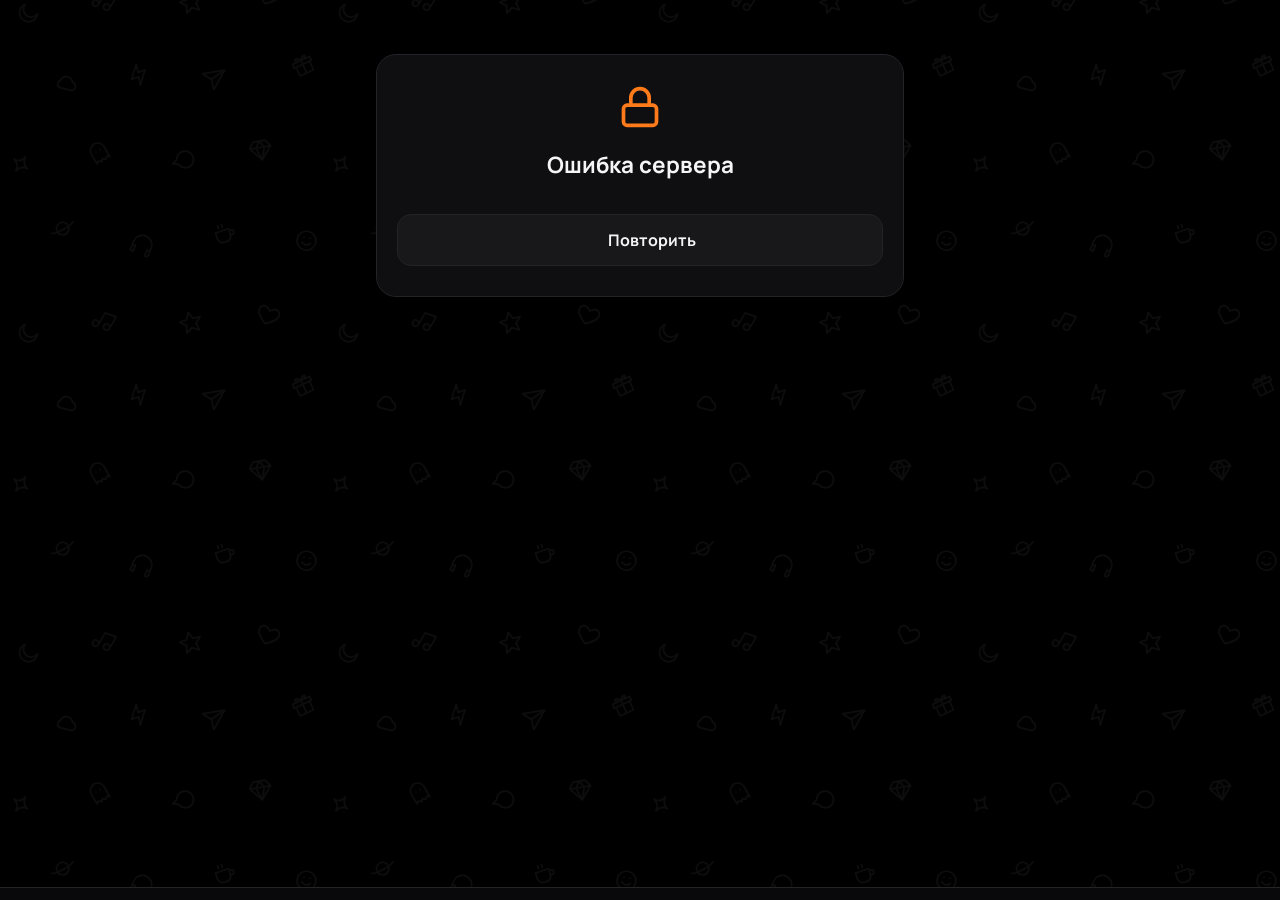
==== webapp/index.html @ 244f18c8 "Add files via upload" ====
<!doctype html>
<html lang="ru" data-theme="dark">
<head>
<meta charset="utf-8">
<meta name="viewport" content="width=device-width, initial-scale=1, maximum-scale=1, viewport-fit=cover">
<meta name="color-scheme" content="dark light">
<title>Магазин</title>
<script src="https://telegram.org/js/telegram-web-app.js"></script>
<link rel="preconnect" href="https://fonts.googleapis.com">
<link rel="preconnect" href="https://fonts.gstatic.com" crossorigin>
<link href="https://fonts.googleapis.com/css2?family=Manrope:wght@400;500;600;700;800&family=Unbounded:wght@500;600;700&display=swap" rel="stylesheet">
<style>
/* Дизайн: тёмный OLED-стиль. Плоские поверхности, тонкие границы, SVG-иконки, акцент — цвет сезона. */
:root {
  --accent: #ff7a1a;
  --accent-ink: #140800;
  --accent-soft: color-mix(in srgb, var(--accent) 14%, transparent);
  --font: "Manrope", -apple-system, BlinkMacSystemFont, "Segoe UI", Roboto, Arial, sans-serif;
  --display: "Unbounded", "Manrope", sans-serif;
  --safe-b: env(safe-area-inset-bottom, 0px);
  --r-lg: 20px; --r-md: 14px; --r-sm: 10px;
  --z-nav: 20; --z-sheet: 40; --z-toast: 60;
}
:root, :root[data-theme="dark"] {
  --bg: #000000;
  --surface: #0f0f11;
  --surface-2: #18181b;
  --surface-3: #222226;
  --line: #232328;
  --text: #f5f5f7;
  --muted: #8e8e96;
  --nav: rgba(10, 10, 12, .94);
  color-scheme: dark;
}
:root[data-theme="light"] {
  --bg: #f1f1f4;
  --surface: #ffffff;
  --surface-2: #f4f4f7;
  --surface-3: #ebebf0;
  --line: #e2e2e8;
  --text: #0c0c10;
  --muted: #5d606b;
  --nav: rgba(255, 255, 255, .96);
  color-scheme: light;
}
* { box-sizing: border-box; -webkit-tap-highlight-color: transparent; }
html, body { margin: 0; min-height: 100%; }
body {
  font: 500 15px/1.5 var(--font);
  color: var(--text);
  background-color: var(--bg);
  background-image: var(--wall);
  background-size: var(--wall-size, 320px 320px);
  background-attachment: fixed;
  background-position: center;
  overflow-x: hidden;
  -webkit-font-smoothing: antialiased;
}
button { font: inherit; color: inherit; border: 0; background: none; cursor: pointer; padding: 0; }
input, textarea { font: inherit; color: inherit; }
a { color: var(--accent); }
:focus-visible { outline: 2px solid var(--accent); outline-offset: 2px; }
.ic { width: 20px; height: 20px; flex: none; display: block; }
.ic.sm { width: 16px; height: 16px; }
.ic.lg { width: 26px; height: 26px; }
.wrap { position: relative; max-width: 560px; margin: 0 auto; padding: 12px 16px calc(92px + var(--safe-b)); }
.screen { display: none; animation: rise .22s ease-out; }
.screen.on { display: block; }
@keyframes rise { from { opacity: 0; transform: translateY(6px); } to { opacity: 1; transform: none; } }

/* ---------- карточка на главной ---------- */
.hero {
  position: relative; overflow: hidden; border-radius: var(--r-lg); min-height: 228px; padding: 16px;
  background: #0c0c0e; color: #fff; isolation: isolate; border: 1px solid var(--line);
}
.hero.no-photo { background: radial-gradient(90% 70% at 100% 100%, color-mix(in srgb, var(--accent) 22%, transparent), transparent 70%), #0c0c0e; }
.hero-media { position: absolute; inset: 0; z-index: -2; }
.hero-media img, .hero-media video { width: 100%; height: 100%; object-fit: cover; display: block; }
.hero::after { content: ""; position: absolute; inset: 0; z-index: -1; background: linear-gradient(180deg, rgba(0,0,0,.45) 0%, rgba(0,0,0,0) 34%, rgba(0,0,0,0) 52%, rgba(0,0,0,.7) 100%); }
.hero-top { position: relative; z-index: 1; display: flex; align-items: center; gap: 8px; }
.hero-title { font: 700 19px/1.15 var(--display); letter-spacing: -.01em; flex: 1; min-width: 0; white-space: nowrap; overflow: hidden; text-overflow: ellipsis; }
.badge { display: inline-flex; align-items: center; gap: 6px; height: 34px; padding: 0 12px 0 6px; border-radius: 999px; background: rgba(0,0,0,.55); border: 1px solid rgba(255,255,255,.14); font-weight: 700; font-size: 13.5px; white-space: nowrap; }
.badge .bi { width: 24px; height: 24px; display: grid; place-items: center; font-size: 18px; }
.logo { width: 42px; height: 42px; border-radius: 50%; overflow: hidden; flex: none; border: 1.5px solid rgba(255,255,255,.25); background: #151517; display: grid; place-items: center; font: 600 12px var(--display); }
.logo img { width: 100%; height: 100%; object-fit: cover; }
.hero-bottom { position: absolute; z-index: 1; left: 16px; right: 16px; bottom: 14px; }
.hero-label { font-size: 13px; color: rgba(255,255,255,.72); font-weight: 600; }
.balance-row { display: flex; align-items: center; gap: 12px; margin-top: 2px; }
.balance { font: 700 40px/1 var(--display); letter-spacing: -.02em; font-variant-numeric: tabular-nums; }
.balance small { font-size: 22px; font-weight: 600; color: rgba(255,255,255,.55); margin-left: 4px; }
.plus { width: 40px; height: 40px; border-radius: 50%; display: grid; place-items: center; background: #fff; color: #000; transition: transform .15s; }
.plus:active { transform: scale(.94); }
.status-pill { margin-top: 12px; display: inline-flex; align-items: center; gap: 8px; height: 34px; padding: 0 12px 0 3px; border-radius: 999px; background: rgba(0,0,0,.55); border: 1px solid rgba(255,255,255,.12); font-weight: 700; font-size: 13.5px; }
.status-pill .av { width: 28px; height: 28px; border-radius: 50%; overflow: hidden; display: grid; place-items: center; background: #26262b; font-size: 15px; }
.status-pill .av img { width: 100%; height: 100%; object-fit: cover; }
.hero-edit { position: absolute; z-index: 2; right: 12px; bottom: 12px; display: inline-flex; align-items: center; gap: 6px; height: 34px; padding: 0 12px; border-radius: 999px; background: rgba(0,0,0,.6); border: 1px solid rgba(255,255,255,.18); color: #fff; font-weight: 700; font-size: 13px; overflow: hidden; }
.hero-edit input { position: absolute; inset: 0; opacity: 0; cursor: pointer; }
.fx { position: absolute; inset: 0; z-index: 0; pointer-events: none; overflow: hidden; }

/* летучие мыши */
.bat { position: absolute; top: var(--y); left: -12%; width: var(--s); animation: fly var(--d) linear var(--delay) infinite; }
.bat.rev { animation-name: fly-rev; }
.bat .bob { animation: bob calc(var(--d) / 4) ease-in-out infinite; }
.bat svg { width: 100%; display: block; overflow: visible; }
.bat.rev svg { transform: scaleX(-1); }
.bat .wing { transform-box: fill-box; transform-origin: 50% 70%; animation: flap .34s ease-in-out infinite; }
@keyframes fly { from { left: -14%; } to { left: 112%; } }
@keyframes fly-rev { from { left: 112%; } to { left: -14%; } }
@keyframes bob { 0%, 100% { transform: translateY(0) rotate(-4deg); } 50% { transform: translateY(14px) rotate(5deg); } }
@keyframes flap { 0%, 100% { transform: scaleY(1); } 50% { transform: scaleY(.35) translateY(4px); } }
.p { position: absolute; top: -10%; left: var(--x); width: var(--s); height: var(--s); animation: fall var(--d) linear var(--delay) infinite; opacity: var(--o, .9); }
.p.up { top: auto; bottom: -10%; animation-name: rise-up; }
.p > * { width: 100%; height: 100%; display: block; animation: sway calc(var(--d) / 3) ease-in-out infinite alternate; }
@keyframes fall { to { top: 110%; } }
@keyframes rise-up { to { bottom: 110%; } }
@keyframes sway { from { transform: translateX(-10px) rotate(-25deg); } to { transform: translateX(10px) rotate(35deg); } }
.flake { border-radius: 50%; background: #fff; }
.pumpkin { transform-origin: 50% 85%; animation: wobble 2.6s ease-in-out infinite; }
.pumpkin .face { animation: flicker 1.8s steps(1) infinite; }
@keyframes wobble { 0%, 100% { transform: rotate(-8deg); } 50% { transform: rotate(8deg) translateY(-1px); } }
@keyframes flicker { 0%, 100% { opacity: 1; } 42% { opacity: .55; } 45% { opacity: 1; } 70% { opacity: .8; } }
.spin { animation: spin 9s linear infinite; }
.beat { animation: beat 1.1s ease-in-out infinite; transform-origin: center; }
.sway-i { animation: wobble 3s ease-in-out infinite; transform-origin: 50% 100%; }
.blink { animation: flicker 1.2s steps(1) infinite; }
@keyframes spin { to { transform: rotate(360deg); } }
@keyframes beat { 0%, 100% { transform: scale(1); } 15% { transform: scale(1.18); } 30% { transform: scale(.96); } 45% { transform: scale(1.1); } }

/* ---------- общие блоки ---------- */
.card { background: var(--surface); border: 1px solid var(--line); border-radius: var(--r-lg); }
.section-title { display: flex; align-items: baseline; justify-content: space-between; margin: 26px 2px 12px; font-weight: 800; font-size: 18px; letter-spacing: -.01em; }
.section-title small { font-weight: 600; font-size: 13px; color: var(--muted); }
.bonus { margin-top: 10px; padding: 12px 12px 12px 12px; display: flex; align-items: center; gap: 12px; }
.bonus .ico { width: 42px; height: 42px; border-radius: var(--r-md); display: grid; place-items: center; background: var(--accent-soft); color: var(--accent); flex: none; font-size: 22px; }
.bonus .txt { flex: 1; min-width: 0; }
.bonus b { display: block; font-size: 15px; font-weight: 700; }
.bonus span { color: var(--muted); font-size: 13px; }
.btn { display: inline-flex; align-items: center; justify-content: center; gap: 8px; height: 44px; padding: 0 18px; border-radius: var(--r-md); font-weight: 700; background: var(--accent); color: var(--accent-ink); transition: opacity .15s, transform .12s; white-space: nowrap; }
.btn:active { transform: scale(.98); }
.btn[disabled] { opacity: .4; pointer-events: none; }
.btn.ghost { background: var(--surface-2); color: var(--text); border: 1px solid var(--line); }
.btn.block { width: 100%; height: 52px; font-size: 16px; }
.btn.sm { height: 36px; padding: 0 14px; border-radius: var(--r-sm); font-size: 14px; }
.chips { display: flex; gap: 8px; overflow-x: auto; margin: 14px -16px 0; padding: 0 16px 2px; scrollbar-width: none; }
.chips::-webkit-scrollbar { display: none; }
.chip { flex: none; display: inline-flex; align-items: center; gap: 7px; height: 38px; padding: 0 14px; border-radius: var(--r-sm); background: var(--surface); border: 1px solid var(--line); font-weight: 700; font-size: 14px; color: var(--text); transition: background .15s, border-color .15s; }
.chip .ic { width: 17px; height: 17px; color: var(--muted); }
.chip.on { background: var(--text); color: var(--bg); border-color: transparent; }
.chip.on .ic { color: var(--bg); }
.search { width: 100%; text-align: left; display: flex; align-items: center; gap: 10px; height: 48px; padding: 0 14px; margin-top: 12px; border-radius: var(--r-md); background: var(--surface); border: 1px solid var(--line); color: var(--muted); }
.search input { flex: 1; border: 0; outline: 0; background: none; font-size: 16px; min-width: 0; color: var(--text); }
.search input::placeholder { color: var(--muted); }
.grid { display: grid; grid-template-columns: repeat(2, minmax(0, 1fr)); gap: 10px; }
.cat { overflow: hidden; border-radius: var(--r-lg); text-align: left; background: var(--surface); border: 1px solid var(--line); display: flex; flex-direction: column; transition: border-color .15s; }
.cat:active, .prod:active { opacity: .85; }
.cat .cm { position: relative; aspect-ratio: 16 / 10; background: var(--surface-2); display: grid; place-items: center; overflow: hidden; }
.cat .cm img, .cat .cm video { position: absolute; inset: 0; width: 100%; height: 100%; object-fit: cover; }
.cat .ce { font-size: 34px; line-height: 1; }
.cat .ce .pe { width: 40px; height: 40px; }
.cat .cb { padding: 10px 12px 12px; display: flex; align-items: center; gap: 8px; }
.cat .cb > div { flex: 1; min-width: 0; }
.cat b { display: block; font-size: 14.5px; font-weight: 700; line-height: 1.25; white-space: nowrap; overflow: hidden; text-overflow: ellipsis; }
.cat span.n { font-size: 12.5px; color: var(--muted); }
.cat .ic { color: var(--muted); width: 16px; height: 16px; }
.prod { overflow: hidden; border-radius: var(--r-lg); text-align: left; background: var(--surface); border: 1px solid var(--line); display: flex; flex-direction: column; }
.prod .pm { aspect-ratio: 1 / 1; background: var(--surface-2); display: grid; place-items: center; font-size: 42px; color: var(--muted); position: relative; overflow: hidden; }
.prod .pm .ic { width: 34px; height: 34px; opacity: .6; }
.prod .pm img, .prod .pm video { width: 100%; height: 100%; object-fit: cover; position: absolute; inset: 0; }
.prod .pi { padding: 10px 12px 12px; display: flex; flex-direction: column; gap: 4px; flex: 1; }
.prod .pn { font-weight: 700; font-size: 14px; line-height: 1.3; display: -webkit-box; -webkit-line-clamp: 2; -webkit-box-orient: vertical; overflow: hidden; min-height: 2.6em; }
.price { font: 600 15px var(--display); font-variant-numeric: tabular-nums; }
.price s { color: var(--muted); font: 500 12.5px var(--font); margin-left: 6px; }
.tag { position: absolute; top: 8px; left: 8px; padding: 3px 7px; border-radius: 7px; font-size: 11.5px; font-weight: 800; background: var(--accent); color: var(--accent-ink); }
.tag.out { background: rgba(0,0,0,.72); color: #fff; }
.prod .stock { font-size: 12px; color: var(--muted); margin-top: auto; }

/* ---------- товар ---------- */
.topbar { display: flex; align-items: center; gap: 10px; margin-bottom: 12px; min-height: 40px; }
.topbar h2 { margin: 0; font-size: 19px; font-weight: 800; flex: 1; min-width: 0; overflow: hidden; text-overflow: ellipsis; white-space: nowrap; display: flex; align-items: center; gap: 8px; }
.iconbtn { width: 40px; height: 40px; border-radius: var(--r-md); display: grid; place-items: center; background: var(--surface); border: 1px solid var(--line); flex: none; color: var(--text); }
.iconbtn.on { color: #ff4d5e; }
.pmedia { border-radius: var(--r-lg); overflow: hidden; aspect-ratio: 4 / 3; background: var(--surface-2); display: grid; place-items: center; font-size: 64px; color: var(--muted); position: relative; border: 1px solid var(--line); }
.pmedia .ic { width: 48px; height: 48px; opacity: .5; }
.pmedia img, .pmedia video { width: 100%; height: 100%; object-fit: cover; position: absolute; inset: 0; }
.pbody { margin-top: 10px; padding: 16px; }
.pbody h1 { margin: 0; font-size: 21px; line-height: 1.25; font-weight: 800; letter-spacing: -.01em; }
.prow { display: flex; align-items: center; justify-content: space-between; gap: 10px; margin-top: 12px; }
.big-price { font: 700 26px var(--display); font-variant-numeric: tabular-nums; }
.big-price s { font: 500 15px var(--font); color: var(--muted); margin-left: 8px; }
.pill { display: inline-flex; align-items: center; gap: 6px; padding: 5px 10px; border-radius: 8px; background: var(--surface-2); border: 1px solid var(--line); font-size: 13px; font-weight: 700; }
.pill .dot { width: 7px; height: 7px; border-radius: 50%; background: currentColor; }
.pill.ok { color: #34c77b; } .pill.no { color: #ff5a5f; }
.desc { margin-top: 14px; padding-top: 14px; border-top: 1px solid var(--line); white-space: pre-wrap; word-wrap: break-word; font-size: 15px; line-height: 1.6; }
.desc blockquote, .rich blockquote { margin: 8px 0; padding: 8px 12px; border-left: 3px solid var(--accent); background: var(--surface-2); border-radius: 0 var(--r-sm) var(--r-sm) 0; }
.desc code, .rich code { background: var(--surface-2); padding: 1px 6px; border-radius: 6px; font-size: 13.5px; }
.tg-spoiler { background: var(--muted); color: transparent; border-radius: 4px; cursor: pointer; }
.tg-spoiler.open { background: none; color: inherit; }
.qty { display: flex; align-items: center; gap: 8px; margin-top: 14px; }
.qty button { width: 44px; height: 44px; border-radius: var(--r-md); background: var(--surface-2); border: 1px solid var(--line); display: grid; place-items: center; }
.qty input { width: 72px; height: 44px; text-align: center; border-radius: var(--r-md); border: 1px solid var(--line); background: var(--surface-2); font: 600 16px var(--display); outline: 0; }
.qty .total { margin-left: auto; text-align: right; }
.qty .total span { display: block; font-size: 12px; color: var(--muted); }
.buybar { position: sticky; bottom: calc(76px + var(--safe-b)); margin-top: 12px; display: flex; gap: 10px; z-index: 5; }
.buybar .btn { flex: 1; height: 54px; font-size: 16px; }

/* ---------- профиль ---------- */
.prof { padding: 16px; display: flex; gap: 14px; align-items: center; }
.ava { width: 60px; height: 60px; border-radius: 50%; overflow: hidden; flex: none; display: grid; place-items: center; font: 600 22px var(--display); background: var(--surface-3); }
.ava img { width: 100%; height: 100%; object-fit: cover; }
.prof h2 { margin: 0; font-size: 19px; font-weight: 800; }
.prof .sub { color: var(--muted); font-size: 13.5px; }
.idbtn { margin-top: 6px; display: inline-flex; gap: 6px; align-items: center; height: 28px; padding: 0 10px; border-radius: 8px; background: var(--surface-2); border: 1px solid var(--line); font-size: 12.5px; font-weight: 700; font-variant-numeric: tabular-nums; color: var(--muted); }
.stats3 { display: grid; grid-template-columns: repeat(3, 1fr); gap: 8px; margin-top: 10px; }
.stat { padding: 12px; }
.stat b { display: block; font: 600 16px var(--display); font-variant-numeric: tabular-nums; white-space: nowrap; overflow: hidden; text-overflow: ellipsis; }
.stat span { font-size: 12px; color: var(--muted); font-weight: 600; }
.statuscard { margin-top: 10px; padding: 16px; }
.st-head { display: flex; align-items: center; gap: 12px; }
.st-ico { width: 46px; height: 46px; border-radius: var(--r-md); display: grid; place-items: center; font-size: 24px; background: var(--surface-2); }
.st-head b { font-size: 18px; display: block; font-weight: 800; }
.st-head span { color: var(--muted); font-size: 12.5px; font-weight: 600; }
.bar { height: 8px; border-radius: 99px; background: var(--surface-3); margin-top: 14px; overflow: hidden; }
.bar i { display: block; height: 100%; border-radius: 99px; background: var(--accent); transition: width .6s ease-out; }
.st-list { margin-top: 12px; display: grid; gap: 2px; }
.st-row { display: flex; align-items: center; gap: 10px; padding: 8px 10px; border-radius: var(--r-sm); font-size: 14px; font-weight: 600; color: var(--muted); }
.st-row.cur { background: var(--surface-2); color: var(--text); font-weight: 800; }
.st-row .em { width: 24px; height: 24px; display: grid; place-items: center; font-size: 17px; }
.st-row .mn { margin-left: auto; font-variant-numeric: tabular-nums; }
.list { display: grid; gap: 8px; }
.row { display: flex; align-items: center; gap: 12px; padding: 13px 14px; text-align: left; width: 100%; }
.row .ri { width: 38px; height: 38px; border-radius: var(--r-sm); display: grid; place-items: center; font-size: 19px; background: var(--surface-2); color: var(--text); flex: none; }
.row .rt { flex: 1; min-width: 0; }
.row .rt b { display: block; font-size: 15px; font-weight: 700; }
.row .rt span { color: var(--muted); font-size: 13px; }
.row .chev { color: var(--muted); }
.seg { display: flex; gap: 4px; padding: 4px; border-radius: var(--r-md); background: var(--surface-2); border: 1px solid var(--line); }
.seg button { flex: 1; height: 36px; border-radius: var(--r-sm); font-weight: 700; font-size: 13.5px; color: var(--muted); }
.seg button.on { background: var(--surface); color: var(--text); box-shadow: 0 1px 2px rgba(0,0,0,.25); }
.field { display: flex; gap: 8px; margin-top: 10px; }
.field input { flex: 1; height: 46px; border-radius: var(--r-md); border: 1px solid var(--line); background: var(--surface-2); padding: 0 14px; outline: 0; min-width: 0; font-size: 16px; }
.field input:focus { border-color: var(--accent); }
.order { padding: 14px; }
.order .oh { display: flex; justify-content: space-between; gap: 10px; align-items: flex-start; }
.order b { font-size: 15px; font-weight: 700; }
.order .meta { color: var(--muted); font-size: 12.5px; margin-top: 2px; }
.order .content { margin-top: 10px; padding: 10px 12px; border-radius: var(--r-sm); background: var(--surface-2); font-family: ui-monospace, SFMono-Regular, Menlo, monospace; font-size: 13px; white-space: pre-wrap; word-break: break-all; max-height: 220px; overflow: auto; }
.st-chip { padding: 3px 8px; border-radius: 7px; font-size: 12px; font-weight: 700; background: var(--surface-2); white-space: nowrap; }
.st-chip.done { color: #34c77b; } .st-chip.pending, .st-chip.wait_pay, .st-chip.manual { color: #f0ad3c; } .st-chip.rejected, .st-chip.canceled { color: #ff5a5f; }
.empty { text-align: center; padding: 40px 20px; color: var(--muted); font-weight: 600; }
.empty .ei { display: grid; place-items: center; margin-bottom: 10px; font-size: 40px; }
.empty .ei .ic { width: 40px; height: 40px; }

/* ---------- нижнее меню ---------- */
.nav { position: fixed; z-index: var(--z-nav); left: 0; right: 0; bottom: 0; display: flex; justify-content: center; padding: 6px 8px calc(6px + var(--safe-b)); background: var(--nav); border-top: 1px solid var(--line); backdrop-filter: blur(12px); -webkit-backdrop-filter: blur(12px); }
.nav .in { display: flex; width: 100%; max-width: 560px; }
.nav button { flex: 1; display: flex; flex-direction: column; align-items: center; gap: 3px; padding: 6px 0 4px; color: var(--muted); font-size: 11px; font-weight: 700; transition: color .15s; min-height: 50px; }
.nav button .ni { height: 24px; display: grid; place-items: center; font-size: 21px; }
.nav button .ni .ic { width: 23px; height: 23px; }
.nav button.on { color: var(--accent); }

/* ---------- шторка и уведомления ---------- */
.sheet-bg { position: fixed; inset: 0; z-index: var(--z-sheet); background: rgba(0,0,0,.6); opacity: 0; pointer-events: none; transition: opacity .2s; }
.sheet-bg.on { opacity: 1; pointer-events: auto; }
.sheet { position: fixed; z-index: calc(var(--z-sheet) + 1); left: 50%; bottom: 0; width: min(560px, 100%); transform: translate(-50%, 105%); transition: transform .28s cubic-bezier(.2, .8, .2, 1); background: var(--surface); border-radius: 22px 22px 0 0; border: 1px solid var(--line); border-bottom: 0; padding: 8px 18px calc(20px + var(--safe-b)); max-height: 88vh; overflow: auto; }
.sheet.on { transform: translate(-50%, 0); }
.sheet .grab { width: 36px; height: 4px; border-radius: 9px; background: var(--surface-3); margin: 0 auto 14px; }
.sheet h3 { margin: 2px 0 4px; font-size: 19px; font-weight: 800; display: flex; align-items: center; gap: 8px; }
.sheet p { margin: 0 0 12px; color: var(--muted); }
.pay { display: flex; align-items: center; gap: 12px; width: 100%; padding: 13px 14px; border-radius: var(--r-md); background: var(--surface-2); border: 1px solid var(--line); margin-top: 8px; text-align: left; transition: border-color .15s; }
.pay:active { border-color: var(--accent); }
.pay .pi2 { width: 40px; height: 40px; border-radius: var(--r-sm); display: grid; place-items: center; background: var(--surface-3); color: var(--text); flex: none; }
.pay b { display: block; font-weight: 700; } .pay span { color: var(--muted); font-size: 13px; }
.pay .rt2 { margin-left: auto; font: 600 14px var(--display); white-space: nowrap; color: var(--text); display: inline-flex; align-items: center; gap: 4px; }
.amounts { display: grid; grid-template-columns: repeat(3, 1fr); gap: 8px; margin: 10px 0; }
.amounts button { height: 46px; border-radius: var(--r-md); background: var(--surface-2); border: 1px solid var(--line); font: 600 14px var(--display); font-variant-numeric: tabular-nums; }
.amounts button.on { background: var(--text); color: var(--bg); border-color: transparent; }
.toast { position: fixed; z-index: var(--z-toast); left: 50%; top: calc(12px + env(safe-area-inset-top, 0px)); transform: translate(-50%, -150%); transition: transform .25s ease-out; max-width: calc(100% - 32px); padding: 11px 16px; border-radius: var(--r-md); background: #1c1c20; color: #fff; font-weight: 700; font-size: 14px; border: 1px solid #2c2c32; box-shadow: 0 8px 24px rgba(0,0,0,.35); }
.toast.on { transform: translate(-50%, 0); }
.gate { text-align: center; padding: 30px 20px; margin-top: 30px; }
.gate .gi { display: grid; place-items: center; color: var(--accent); }
.gate .gi .ic { width: 44px; height: 44px; }
.skeleton { background: var(--surface); border: 1px solid var(--line); border-radius: var(--r-lg); position: relative; overflow: hidden; }
.skeleton::after { content: ""; position: absolute; inset: 0; background: linear-gradient(90deg, transparent, var(--surface-2), transparent); transform: translateX(-100%); animation: shimmer 1.3s infinite; }
@keyframes shimmer { to { transform: translateX(100%); } }
.pe { display: inline-grid; place-items: center; width: 1.25em; height: 1.25em; vertical-align: -0.25em; }
.pe > img, .pe > video, .pe > svg { width: 100% !important; height: 100% !important; object-fit: contain; }
.iconbtn.on .ic { fill: currentColor; }
.ni .pe, .ico .pe, .ri .pe, .pi2 .pe, .st-ico .pe, .em .pe { width: 1.15em; height: 1.15em; vertical-align: 0; }

/* ---------- админ-режим ---------- */
.sheet.top { z-index: calc(var(--z-sheet) + 3); }
.sheet-bg.top { z-index: calc(var(--z-sheet) + 2); }
.lbl { display: block; font-size: 12px; font-weight: 800; color: var(--muted); margin: 16px 2px 6px; text-transform: uppercase; letter-spacing: .05em; }
.inp, .area { width: 100%; border-radius: var(--r-md); border: 1px solid var(--line); background: var(--surface-2); padding: 12px 14px; outline: 0; font-size: 16px; }
.inp { height: 48px; padding: 0 14px; }
.area { min-height: 130px; resize: vertical; line-height: 1.5; }
.inp:focus, .area:focus { border-color: var(--accent); }
.ed-media { border-radius: var(--r-lg); overflow: hidden; aspect-ratio: 16 / 9; background: var(--surface-2); border: 1px dashed var(--line); display: grid; place-items: center; color: var(--muted); position: relative; }
.ed-media .ic { width: 34px; height: 34px; }
.ed-media img, .ed-media video { width: 100%; height: 100%; object-fit: cover; position: absolute; inset: 0; }
.ed-media.round { width: 96px; aspect-ratio: 1; border-radius: 50%; margin: 0 auto; }
label.btn { position: relative; overflow: hidden; }
label.btn input[type=file] { position: absolute; inset: 0; opacity: 0; cursor: pointer; }
.ed-icon { width: 52px; height: 52px; border-radius: var(--r-md); display: grid; place-items: center; font-size: 28px; background: var(--surface-2); border: 1px solid var(--line); flex: none; color: var(--muted); }
.ed-icon .pe { width: 34px; height: 34px; }
.ed-row { display: flex; gap: 10px; align-items: center; }
.ed-row .btn { flex: 1; }
.switch { display: flex; align-items: center; justify-content: space-between; gap: 10px; padding: 12px 14px; border-radius: var(--r-md); background: var(--surface-2); border: 1px solid var(--line); margin-top: 12px; font-weight: 700; }
.switch input { width: 46px; height: 26px; accent-color: var(--accent); }
.emo-grid { display: grid; grid-template-columns: repeat(auto-fill, minmax(48px, 1fr)); gap: 6px; margin-top: 10px; max-height: 46vh; overflow: auto; padding: 2px; }
.emo-grid button { aspect-ratio: 1; border-radius: var(--r-sm); background: var(--surface-2); border: 1px solid var(--line); display: grid; place-items: center; font-size: 26px; }
.emo-grid button .pe { width: 34px; height: 34px; }
.emo-grid button:active { border-color: var(--accent); }
.admin-strip { display: flex; gap: 8px; margin-top: 10px; }
.admin-strip .btn { flex: 1; height: 40px; font-size: 13.5px; }
.hint { font-size: 12.5px; color: var(--muted); margin-top: 6px; }
.row2 { display: flex; gap: 10px; margin-top: 10px; }
.row2 > * { flex: 1; }
.muted { color: var(--muted); }
@media (min-width: 700px) {
  .wrap { padding-top: 24px; }
  .grid.prods { grid-template-columns: repeat(3, minmax(0, 1fr)); }
}
@media (hover: hover) {
  .cat:hover, .prod:hover, .pay:hover, .row:hover { border-color: color-mix(in srgb, var(--text) 18%, var(--line)); }
  .btn:hover { opacity: .92; }
}
@media (prefers-reduced-motion: reduce) {
  *, *::before, *::after { animation-duration: .001s !important; animation-iteration-count: 1 !important; transition-duration: .001s !important; }
}
</style>
</head>
<body>
<div class="wrap">
  <section class="screen" id="s-home"></section>
  <section class="screen" id="s-catalog"></section>
  <section class="screen" id="s-list"></section>
  <section class="screen" id="s-product"></section>
  <section class="screen" id="s-orders"></section>
  <section class="screen" id="s-profile"></section>
  <section class="screen" id="s-gate"></section>
</div>
<nav class="nav" id="nav" hidden></nav>
<div class="sheet-bg" id="sheetBg"></div>
<div class="sheet" id="sheet"></div>
<div class="sheet-bg top" id="sheet2Bg"></div>
<div class="sheet top" id="sheet2"></div>
<div class="toast" id="toast"></div>

<script>
"use strict";
const tg = window.Telegram && window.Telegram.WebApp;
const BASE = location.pathname.replace(/\/app\/?$/, "/").replace(/\/?$/, "/");
const DEMO = !(tg && tg.initData) && location.hash.includes("demo");
const S = { shop: null, user: null, cats: [], stack: [], tab: "home", lists: {}, product: null, qty: 1, emoji: {} };
const $ = (sel, root = document) => root.querySelector(sel);
const esc = (s) => String(s ?? "").replace(/[&<>"']/g, (c) => ({ "&": "&amp;", "<": "&lt;", ">": "&gt;", '"': "&quot;", "'": "&#39;" }[c]));
const lsGet = (k) => { try { return localStorage.getItem(k); } catch (e) { return null; } };
const lsSet = (k, v) => { try { localStorage.setItem(k, v); } catch (e) {} };
const haptic = (t = "light") => { try { tg && tg.HapticFeedback && (t === "ok" ? tg.HapticFeedback.notificationOccurred("success") : t === "err" ? tg.HapticFeedback.notificationOccurred("error") : tg.HapticFeedback.impactOccurred(t)); } catch (e) {} };

/* ---------- данные ---------- */
async function api(path, body) {
  if (DEMO) return demoApi(path, body);
  const opt = { method: body ? "POST" : "GET", headers: { "X-Init-Data": tg ? tg.initData : "" } };
  if (body) { opt.headers["Content-Type"] = "application/json"; opt.body = JSON.stringify(body); }
  let r;
  try { r = await fetch(BASE + "api/" + path, opt); } catch (e) { throw { error: "net", message: "Нет соединения. Попробуйте ещё раз." }; }
  let data = {};
  try { data = await r.json(); } catch (e) { data = { ok: false, error: "server", message: "Ошибка сервера" }; }
  if (!data.ok) throw data;
  return data;
}
const mediaUrl = (m) => m ? (m.url.startsWith("http") ? m.url : BASE + m.url) : null;
const money = (v) => { v = Math.round((+v || 0) * 100) / 100; return (Number.isInteger(v) ? v.toLocaleString("ru-RU") : v.toLocaleString("ru-RU", { minimumFractionDigits: 2, maximumFractionDigits: 2 })) + " ₽"; };
const lang = () => (S.user && S.user.lang) || "ru";
const L = (ru, en) => lang() === "en" ? en : ru;
function T(key, vars = {}) {
  let s = (S.shop && S.shop.texts[key]) || key;
  return s.replace(/\{(\w+)\}/g, (m, k) => k in vars ? esc(vars[k]) : m);
}
function ic(key) {
  // своё премиум-эмодзи или эмодзи от админа; иначе — SVG-иконка из набора
  const i = S.shop && S.shop.icons[key];
  if (i && i.id) return `<span class="pe" data-eid="${i.id}">${esc(i.e || "")}</span>`;
  if (i && i.c && i.e) return esc(i.e);
  return ICON_OF[key] ? svg(ICON_OF[key]) : esc((i && i.e) || "");
}
const pe = (id, fallback = "⭐") => id ? `<span class="pe" data-eid="${id}">${esc(fallback)}</span>` : "";

/* ---------- иконки: единый набор SVG (контур 2px, сетка 24) ---------- */
const ICONS = {
  home: '<path d="m3 9 9-7 9 7v11a2 2 0 0 1-2 2H5a2 2 0 0 1-2-2z"/><path d="M9 22V12h6v10"/>',
  grid: '<rect x="3" y="3" width="7" height="7" rx="1.5"/><rect x="14" y="3" width="7" height="7" rx="1.5"/><rect x="3" y="14" width="7" height="7" rx="1.5"/><rect x="14" y="14" width="7" height="7" rx="1.5"/>',
  box: '<path d="M21 8a2 2 0 0 0-1-1.73l-7-4a2 2 0 0 0-2 0l-7 4A2 2 0 0 0 3 8v8a2 2 0 0 0 1 1.73l7 4a2 2 0 0 0 2 0l7-4A2 2 0 0 0 21 16Z"/><path d="m3.3 7 8.7 5 8.7-5"/><path d="M12 22V12"/>',
  user: '<circle cx="12" cy="8" r="4"/><path d="M4 21v-1a6 6 0 0 1 6-6h4a6 6 0 0 1 6 6v1"/>',
  flame: '<path d="M8.5 14.5A2.5 2.5 0 0 0 11 12c0-1.38-.5-2-1-3-1.07-2.14-.22-4.05 2-6 .5 2.5 2 4.9 4 6.5 2 1.6 3 3.5 3 5.5a7 7 0 1 1-14 0c0-1.15.43-2.29 1-3a2.5 2.5 0 0 0 2.5 2.5z"/>',
  tag: '<path d="M12.6 2.6A2 2 0 0 0 11.2 2H4a2 2 0 0 0-2 2v7.2a2 2 0 0 0 .6 1.4l8.7 8.7a2.4 2.4 0 0 0 3.4 0l6.6-6.6a2.4 2.4 0 0 0 0-3.4z"/><circle cx="7.5" cy="7.5" r="1.5"/>',
  spark: '<path d="M9.94 15.5A2 2 0 0 0 8.5 14.06l-6.13-1.58a.5.5 0 0 1 0-.96L8.5 9.94A2 2 0 0 0 9.94 8.5l1.58-6.13a.5.5 0 0 1 .96 0L14.06 8.5A2 2 0 0 0 15.5 9.94l6.13 1.58a.5.5 0 0 1 0 .96L15.5 14.06a2 2 0 0 0-1.44 1.44l-1.58 6.13a.5.5 0 0 1-.96 0z"/>',
  heart: '<path d="M19 14c1.49-1.46 3-3.21 3-5.5A5.5 5.5 0 0 0 16.5 3c-1.76 0-3 .5-4.5 2-1.5-1.5-2.74-2-4.5-2A5.5 5.5 0 0 0 2 8.5c0 2.3 1.5 4.05 3 5.5l7 7Z"/>',
  search: '<circle cx="11" cy="11" r="8"/><path d="m21 21-4.3-4.3"/>',
  gift: '<rect x="3" y="8" width="18" height="4" rx="1"/><path d="M12 8v13"/><path d="M19 12v7a2 2 0 0 1-2 2H7a2 2 0 0 1-2-2v-7"/><path d="M7.5 8a2.5 2.5 0 0 1 0-5C10 3 12 8 12 8s2-5 4.5-5a2.5 2.5 0 0 1 0 5"/>',
  card: '<rect x="2" y="5" width="20" height="14" rx="2"/><path d="M2 10h20"/>',
  award: '<circle cx="12" cy="8" r="6"/><path d="M15.48 12.89 17 22l-5-3-5 3 1.52-9.11"/>',
  users: '<path d="M16 21v-2a4 4 0 0 0-4-4H6a4 4 0 0 0-4 4v2"/><circle cx="9" cy="7" r="4"/><path d="M22 21v-2a4 4 0 0 0-3-3.87"/><path d="M16 3.13a4 4 0 0 1 0 7.75"/>',
  ticket: '<path d="M2 9a3 3 0 0 1 0 6v2a2 2 0 0 0 2 2h16a2 2 0 0 0 2-2v-2a3 3 0 0 1 0-6V7a2 2 0 0 0-2-2H4a2 2 0 0 0-2 2Z"/><path d="M13 5v2M13 17v2M13 11v2"/>',
  chat: '<path d="M21 15a2 2 0 0 1-2 2H7l-4 4V5a2 2 0 0 1 2-2h14a2 2 0 0 1 2 2z"/>',
  moon: '<path d="M12 3a6 6 0 0 0 9 9 9 9 0 1 1-9-9Z"/>',
  inbox: '<path d="M22 12h-6l-2 3h-4l-2-3H2"/><path d="M5.45 5.11 2 12v6a2 2 0 0 0 2 2h16a2 2 0 0 0 2-2v-6l-3.45-6.89A2 2 0 0 0 16.76 4H7.24a2 2 0 0 0-1.79 1.11z"/>',
  check: '<circle cx="12" cy="12" r="10"/><path d="m9 12 2 2 4-4"/>',
  plus: '<path d="M12 5v14M5 12h14"/>',
  minus: '<path d="M5 12h14"/>',
  left: '<path d="m15 18-6-6 6-6"/>',
  right: '<path d="m9 18 6-6-6-6"/>',
  pencil: '<path d="M17 3a2.85 2.83 0 1 1 4 4L7.5 20.5 2 22l1.5-5.5Z"/>',
  camera: '<path d="M14.5 4h-5L7 7H4a2 2 0 0 0-2 2v9a2 2 0 0 0 2 2h16a2 2 0 0 0 2-2V9a2 2 0 0 0-2-2h-3l-2.5-3z"/><circle cx="12" cy="13" r="3"/>',
  trash: '<path d="M3 6h18"/><path d="M19 6v14a2 2 0 0 1-2 2H7a2 2 0 0 1-2-2V6"/><path d="M8 6V4a2 2 0 0 1 2-2h4a2 2 0 0 1 2 2v2"/>',
  copy: '<rect x="9" y="9" width="13" height="13" rx="2"/><path d="M5 15H4a2 2 0 0 1-2-2V4a2 2 0 0 1 2-2h9a2 2 0 0 1 2 2v1"/>',
  share: '<path d="M4 12v8a2 2 0 0 0 2 2h12a2 2 0 0 0 2-2v-8"/><path d="m16 6-4-4-4 4"/><path d="M12 2v13"/>',
  bell: '<path d="M6 8a6 6 0 0 1 12 0c0 7 3 9 3 9H3s3-2 3-9"/><path d="M10.3 21a1.94 1.94 0 0 0 3.4 0"/>',
  star: '<path d="M12 2l3.09 6.26L22 9.27l-5 4.87 1.18 6.88L12 17.77l-6.18 3.25L7 14.14 2 9.27l6.91-1.01z"/>',
  file: '<path d="M14 2H6a2 2 0 0 0-2 2v16a2 2 0 0 0 2 2h12a2 2 0 0 0 2-2V8z"/><path d="M14 2v6h6"/>',
  store: '<path d="M3 9l1.5-5h15L21 9"/><path d="M4 9v11h16V9"/><path d="M10 20v-5h4v5"/>',
  wallet: '<path d="M19 7V4a1 1 0 0 0-1-1H5a2 2 0 0 0 0 4h15a1 1 0 0 1 1 1v4h-3a2 2 0 0 0 0 4h3a1 1 0 0 0 1-1v-2a1 1 0 0 0-1-1"/><path d="M3 5v14a2 2 0 0 0 2 2h15a1 1 0 0 0 1-1v-4"/>',
  bank: '<path d="M3 21h18M5 21V10M19 21V10M9 21V10M15 21V10M2 10l10-7 10 7z"/>',
  eyeoff: '<path d="M9.9 4.24A9 9 0 0 1 12 4c7 0 10 8 10 8a18 18 0 0 1-2.16 3.19M6.6 6.6A18 18 0 0 0 2 12s3 8 10 8a9.7 9.7 0 0 0 5.4-1.6"/><path d="M2 2l20 20"/>',
  lock: '<rect x="3" y="11" width="18" height="11" rx="2"/><path d="M7 11V7a5 5 0 0 1 10 0v4"/>',
  megaphone: '<path d="m3 11 18-5v12L3 14v-3z"/><path d="M11.6 16.8a3 3 0 1 1-5.8-1.6"/>',
  wrench: '<path d="M14.7 6.3a1 1 0 0 0 0 1.4l1.6 1.6a1 1 0 0 0 1.4 0l3.77-3.77a6 6 0 0 1-7.94 7.94l-6.91 6.91a2.12 2.12 0 0 1-3-3l6.91-6.91a6 6 0 0 1 7.94-7.94l-3.76 3.76z"/>',
  send: '<path d="m22 2-7 20-4-9-9-4z"/><path d="M22 2 11 13"/>',
  bag: '<path d="M6 2 3 6v14a2 2 0 0 0 2 2h14a2 2 0 0 0 2-2V6l-3-4z"/><path d="M3 6h18"/><path d="M16 10a4 4 0 0 1-8 0"/>',
  info: '<circle cx="12" cy="12" r="10"/><path d="M12 16v-4M12 8h.01"/>',
  x: '<path d="M18 6 6 18M6 6l12 12"/>',
  image: '<rect x="3" y="3" width="18" height="18" rx="2"/><circle cx="9" cy="9" r="2"/><path d="m21 15-3.1-3.1a2 2 0 0 0-2.8 0L6 21"/>',
  folder: '<path d="M4 20h16a2 2 0 0 0 2-2V8a2 2 0 0 0-2-2h-7.9a2 2 0 0 1-1.7-.9l-.8-1.2A2 2 0 0 0 7.9 3H4a2 2 0 0 0-2 2v13a2 2 0 0 0 2 2Z"/>',
};
const svg = (n, cls = "") => `<svg class="ic ${cls}" viewBox="0 0 24 24" fill="none" stroke="currentColor" stroke-width="2" stroke-linecap="round" stroke-linejoin="round" aria-hidden="true">${ICONS[n] || ""}</svg>`;
const ICON_OF = { tab_home: "home", tab_catalog: "grid", tab_orders: "box", tab_profile: "user", hits: "flame", disc: "tag", new: "spark", fav: "heart",
  search: "search", bonus: "gift", topup: "card", status: "award", refs: "users", promo: "ticket", support: "chat", theme: "moon", empty: "inbox", success: "check" };

/* ---------- премиум-эмодзи: lottie / видео / картинка ---------- */
let lottieP = null;
function loadLottie() {
  if (window.lottie) return Promise.resolve(window.lottie);
  if (!lottieP) lottieP = new Promise((res, rej) => {
    const s = document.createElement("script");
    s.src = "https://cdnjs.cloudflare.com/ajax/libs/lottie-web/5.12.2/lottie_light.min.js";
    s.onload = () => res(window.lottie); s.onerror = rej; document.head.appendChild(s);
  });
  return lottieP;
}
async function hydrateEmoji(root = document, still = false) {
  root.querySelectorAll("tg-emoji[emoji-id]").forEach((el) => {
    const sp = document.createElement("span"); sp.className = "pe"; sp.dataset.eid = el.getAttribute("emoji-id"); sp.textContent = el.textContent; el.replaceWith(sp);
  });
  const els = [...root.querySelectorAll(".pe[data-eid]:not([data-done])")];
  if (!els.length || DEMO) return;
  const need = [...new Set(els.map((e) => e.dataset.eid))].filter((id) => !(id in S.emoji));
  if (need.length) {
    try {
      const r = await fetch(BASE + "api/emoji?ids=" + need.join(","));
      Object.assign(S.emoji, await r.json());
    } catch (e) {}
    need.forEach((id) => { if (!(id in S.emoji)) S.emoji[id] = null; });
  }
  for (const el of els) {
    const info = S.emoji[el.dataset.eid];
    el.dataset.done = "1";
    if (!info) continue;
    const url = BASE + info.url;
    if (info.type === "image") { el.innerHTML = `<img src="${url}" alt="">`; }
    else if (info.type === "video" && still && info.thumb) { el.innerHTML = `<img src="${BASE + info.thumb}" alt="">`; }
    else if (info.type === "video") {
      el.innerHTML = `<video src="${url}" ${info.thumb ? `poster="${BASE + info.thumb}"` : ""} autoplay loop muted playsinline></video>`;
      const v = el.querySelector("video"); v.onerror = () => { if (info.thumb) el.innerHTML = `<img src="${BASE + info.thumb}" alt="">`; };
    } else {
      try {
        const lottie = await loadLottie();
        el.textContent = "";
        const anim = lottie.loadAnimation({ container: el, renderer: "svg", loop: true, autoplay: !still, path: url });
        if (still) anim.addEventListener("DOMLoaded", () => anim.goToAndStop(0, true));
      } catch (e) {}
    }
  }
}

/* ---------- тема, обои, акцент ---------- */
const DOODLES = [
  "M12 2l2.9 6.6 7.1.6-5.4 4.7 1.6 7-6.2-3.7-6.2 3.7 1.6-7L2 9.2l7.1-.6z",
  "M12 21s-7-4.4-9.3-8.6C1 9 3 5 6.6 5c2 0 3.4 1.1 5.4 3.2C14 6.1 15.4 5 17.4 5 21 5 23 9 21.3 12.4 19 16.6 12 21 12 21z",
  "M20 14.5A8.5 8.5 0 1 1 9.5 4a7 7 0 0 0 10.5 10.5z",
  "M9 18V5l11-2v13M9 18a3 3 0 1 1-3-3 3 3 0 0 1 3 3zM20 16a3 3 0 1 1-3-3 3 3 0 0 1 3 3z",
  "M22 2L11 13M22 2l-7 20-4-9-9-4z",
  "M3 8h18v4H3zM5 12h14v9H5zM12 8v13M12 8S9 3 7 5s5 3 5 3M12 8s3-5 5-3-5 3-5 3",
  "M7 18h10a4 4 0 0 0 .5-8 6 6 0 0 0-11.5 1.5A3.5 3.5 0 0 0 7 18z",
  "M13 2L4 14h7l-1 8 9-12h-7z",
  "M21 12a8 8 0 0 1-11.6 7.1L4 21l1.9-5A8 8 0 1 1 21 12z",
  "M6 3h12l4 6-10 12L2 9zM2 9h20M12 21L8 9l4-6 4 6z",
  "M12 3c.6 4.8 3.2 7.4 8 8-4.8.6-7.4 3.2-8 8-.6-4.8-3.2-7.4-8-8 4.8-.6 7.4-3.2 8-8z",
  "M5 21V10a7 7 0 0 1 14 0v11l-2.3-2-2.4 2-2.3-2-2.3 2-2.4-2zM9.5 10.5h.01M14.5 10.5h.01",
  "M4 8h13v6a5 5 0 0 1-5 5H9a5 5 0 0 1-5-5zM17 10h2a2 2 0 0 1 0 4h-2M8 2v3M12 2v3",
  "M12 21a9 9 0 1 0 0-18 9 9 0 0 0 0 18zM8 14s1.5 2 4 2 4-2 4-2M9 9h.01M15 9h.01",
  "M12 18a6 6 0 1 0 0-12 6 6 0 0 0 0 12zM1.5 15.5c3 1.5 18 -5 21 -9",
  "M3 18v-6a9 9 0 0 1 18 0v6M21 19a2 2 0 0 1-2 2h-1v-6h3zM3 19a2 2 0 0 0 2 2h1v-6H3z",
];
function wallSvg(ink) {
  const pos = [[18, 20, -15], [96, 12, 20], [176, 30, -8], [252, 18, 30], [40, 96, 10], [130, 82, -25], [214, 100, 15], [286, 92, -20],
               [12, 176, 25], [88, 168, -10], [168, 182, 35], [246, 170, -30], [52, 252, -18], [134, 258, 12], [210, 246, -5], [290, 262, 22]];
  const g = pos.map(([x, y, r], i) => `<g transform="translate(${x} ${y}) rotate(${r} 12 12) scale(1.05)"><path d="${DOODLES[i % DOODLES.length]}"/></g>`).join("");
  const svg = `<svg xmlns="http://www.w3.org/2000/svg" width="320" height="320" viewBox="0 0 320 320"><g fill="none" stroke="${ink}" stroke-width="1.6" stroke-linecap="round" stroke-linejoin="round">${g}</g></svg>`;
  return `url("data:image/svg+xml,${encodeURIComponent(svg)}")`;
}
function inkFor(hex) {
  const h = hex.replace("#", ""); const n = parseInt(h.length === 3 ? h.split("").map((c) => c + c).join("") : h, 16);
  const r = (n >> 16) & 255, g = (n >> 8) & 255, b = n & 255;
  return (0.299 * r + 0.587 * g + 0.114 * b) > 150 ? "#140a02" : "#ffffff";
}
function currentTheme() {
  const pick = lsGet("theme") || (S.shop && S.shop.theme) || "dark";
  if (pick === "auto") return (tg && tg.colorScheme) || (matchMedia("(prefers-color-scheme: light)").matches ? "light" : "dark");
  return pick;
}
function applyTheme() {
  const th = currentTheme();
  const root = document.documentElement;
  root.dataset.theme = th;
  const accent = (S.shop && S.shop.accent) || "#ff7a1a";
  root.style.setProperty("--accent", accent);
  root.style.setProperty("--accent-ink", inkFor(accent));
  const wall = S.shop && S.shop.wall;
  if (wall) {
    const ov = th === "dark" ? "rgba(5,6,8,.72)" : "rgba(235,238,243,.78)";
    root.style.setProperty("--wall", `linear-gradient(${ov}, ${ov}), url("${mediaUrl(wall)}")`);
    root.style.setProperty("--wall-size", "cover");
  } else {
    root.style.setProperty("--wall", wallSvg(th === "dark" ? "rgba(255,255,255,0.05)" : "rgba(30,40,60,0.08)"));
    root.style.setProperty("--wall-size", "320px 320px");
  }
  const bg = th === "dark" ? "#07080a" : "#e7ebf0";
  try { tg && tg.setHeaderColor && tg.setHeaderColor(bg); tg && tg.setBackgroundColor && tg.setBackgroundColor(bg); tg && tg.setBottomBarColor && tg.setBottomBarColor(bg); } catch (e) {}
}

/* ---------- сезонные значки и эффекты ---------- */
const PUMPKIN = `<svg class="pumpkin" viewBox="0 0 64 64" width="24" height="24" aria-hidden="true">
  <path d="M31 13c-1-5 2-9 7-10l1.5 3.3c-3.4.8-4.6 3.3-4 6.7z" fill="#5c8a2c"/>
  <path d="M36 9c4-3 9-2 11 1-4 0-7 1-9 3z" fill="#7cb342"/>
  <ellipse cx="19" cy="37" rx="14" ry="19" fill="#e8620c"/><ellipse cx="45" cy="37" rx="14" ry="19" fill="#e8620c"/>
  <ellipse cx="32" cy="36" rx="15" ry="21" fill="#ff8a1f"/>
  <path d="M32 16c-4 6-4 34 0 41M32 16c4 6 4 34 0 41" stroke="#d9570a" stroke-width="1.6" fill="none" opacity=".7"/>
  <g class="face" fill="#ffe066"><path d="M18 30l7 2-5 5z"/><path d="M46 30l-7 2 5 5z"/>
  <path d="M17 42c4 5 9 7 15 7s11-2 15-7l-4 1-2 3-3-2-3 3-3-3-3 3-3-3-3 2-2-3z"/></g>
</svg>`;
const BAT = `<svg viewBox="0 0 64 30" aria-hidden="true"><g fill="var(--fx)">
  <g class="wing"><path d="M30 14C24 4 12 1 1 7c6 1 8.5 4 7.5 8.5 4-3.2 8.5-2.2 10.5 1.8 3-3.8 7-3.6 11 .7z"/>
  <path d="M34 14c6-10 18-13 29-7-6 1-8.5 4-7.5 8.5-4-3.2-8.5-2.2-10.5 1.8-3-3.8-7-3.6-11 .7z"/></g>
  <ellipse cx="32" cy="16" rx="4.4" ry="6.5"/><path d="M28.6 10.5l1-4.2 2 3zM35.4 10.5l-1-4.2-2 3z"/>
  <circle cx="30.5" cy="13.5" r=".9" fill="#fff6c2"/><circle cx="33.5" cy="13.5" r=".9" fill="#fff6c2"/></g></svg>`;
const SEASON_ICON = {
  halloween: PUMPKIN,
  newyear: `<svg class="sway-i" viewBox="0 0 64 64" width="24" height="24"><path d="M32 4l8 14h-4l9 13h-5l10 15H14l10-15h-5l9-13h-4z" fill="#2fbf71"/><rect x="28" y="46" width="8" height="10" rx="2" fill="#8d5a2b"/><g class="blink"><circle cx="27" cy="25" r="2.4" fill="#ffd54a"/><circle cx="38" cy="34" r="2.4" fill="#ff5d73"/><circle cx="24" cy="41" r="2.4" fill="#4fc3ff"/><circle cx="41" cy="43" r="2.4" fill="#ffd54a"/></g><path d="M32 1l2 4 4 .5-3 3 .8 4-3.8-2-3.8 2 .8-4-3-3 4-.5z" fill="#ffd54a"/></svg>`,
  winter: `<svg class="spin" viewBox="0 0 64 64" width="24" height="24"><g stroke="#bfe8ff" stroke-width="4" stroke-linecap="round"><path d="M32 4v56M8 18l48 28M8 46l48-28"/><path d="M24 8l8 6 8-6M24 56l8-6 8 6" fill="none"/></g></svg>`,
  autumn: `<svg class="sway-i" viewBox="0 0 64 64" width="24" height="24"><path d="M32 4c6 8 18 10 22 6-1 8 2 14 6 16-6 3-8 9-6 14-7-2-13 2-16 8-2-6-8-9-14-8 2-5 0-11-6-14 4-2 7-8 6-16 4 4 13 2 8-6z" fill="#ff8a1f"/><path d="M32 60V18" stroke="#8d4a12" stroke-width="3"/></svg>`,
  spring: `<svg class="spin" viewBox="0 0 64 64" width="24" height="24"><g fill="#ff8fc0"><ellipse cx="32" cy="16" rx="9" ry="13"/><ellipse cx="32" cy="48" rx="9" ry="13"/><ellipse cx="16" cy="32" rx="13" ry="9"/><ellipse cx="48" cy="32" rx="13" ry="9"/></g><circle cx="32" cy="32" r="8" fill="#ffd54a"/></svg>`,
  summer: `<svg viewBox="0 0 64 64" width="24" height="24"><g class="spin" style="transform-origin:32px 32px"><g stroke="#ffc531" stroke-width="5" stroke-linecap="round"><path d="M32 3v9M32 52v9M3 32h9M52 32h9M11 11l6 6M47 47l6 6M11 53l6-6M47 17l6-6"/></g></g><circle cx="32" cy="32" r="13" fill="#ffd54a"/></svg>`,
  valentine: `<svg class="beat" viewBox="0 0 64 64" width="24" height="24"><path d="M32 56S6 40 6 22C6 13 13 7 21 7c5 0 9 3 11 7 2-4 6-7 11-7 8 0 15 6 15 15 0 18-26 34-26 34z" fill="#ff4d6d"/></svg>`,
};
function rnd(a, b) { return a + Math.random() * (b - a); }
function fxHtml(season) {
  if (!S.shop.fx) return "";
  const out = [];
  if (season === "halloween") {
    for (let i = 0; i < 6; i++) {
      const d = rnd(9, 16);
      out.push(`<div class="bat ${i % 2 ? "rev" : ""}" style="--y:${rnd(24, 54)}%;--s:${rnd(34, 58)}px;--d:${d}s;--delay:${-rnd(0, d)}s"><div class="bob">${BAT}</div></div>`);
    }
  } else if (season === "newyear" || season === "winter") {
    for (let i = 0; i < 26; i++) { const d = rnd(6, 13); const s = rnd(3, 7); out.push(`<div class="p" style="--x:${rnd(0, 100)}%;--s:${s}px;--d:${d}s;--delay:${-rnd(0, d)}s;--o:${rnd(.5, 1)}"><i class="flake"></i></div>`); }
  } else if (season === "autumn" || season === "spring") {
    const leaf = season === "autumn"
      ? (c) => `<svg viewBox="0 0 24 24"><path d="M12 2c3 3 8 4 9 3 0 6-3 13-9 17C6 18 3 11 3 5c1 1 6 0 9-3z" fill="${c}"/></svg>`
      : (c) => `<svg viewBox="0 0 24 24"><ellipse cx="12" cy="12" rx="6" ry="10" fill="${c}"/></svg>`;
    const colors = season === "autumn" ? ["#ff8a1f", "#e8620c", "#ffb000", "#c94b1a"] : ["#ff9cc8", "#ffc0dc", "#ff7eb6"];
    for (let i = 0; i < 12; i++) { const d = rnd(8, 15); out.push(`<div class="p" style="--x:${rnd(0, 100)}%;--s:${rnd(12, 22)}px;--d:${d}s;--delay:${-rnd(0, d)}s">${leaf(colors[i % colors.length])}</div>`); }
  } else if (season === "valentine" || season === "summer") {
    const item = season === "valentine"
      ? () => `<svg viewBox="0 0 24 24"><path d="M12 21S2 15 2 8.5C2 5 4.6 3 7.5 3 9.5 3 11 4.2 12 6c1-1.8 2.5-3 4.5-3C19.4 3 22 5 22 8.5 22 15 12 21 12 21z" fill="#ff4d6d"/></svg>`
      : () => `<i class="flake" style="background:rgba(255,255,255,.25);box-shadow:inset 0 0 0 1.5px rgba(255,255,255,.7)"></i>`;
    for (let i = 0; i < 12; i++) { const d = rnd(7, 14); out.push(`<div class="p up" style="--x:${rnd(0, 100)}%;--s:${rnd(10, 20)}px;--d:${d}s;--delay:${-rnd(0, d)}s;--o:${rnd(.5, .9)}">${item()}</div>`); }
  }
  return out.join("");
}

/* ---------- навигация ---------- */
const TABS = [["home", "tab_home", "app_home", "🏠"], ["catalog", "tab_catalog", "app_catalog", "🛍"], ["orders", "tab_orders", "app_orders", "📦"], ["profile", "tab_profile", "app_profile", "👤"]];
function renderNav() {
  const nav = $("#nav");
  nav.hidden = false;
  nav.innerHTML = '<div class="in">' + TABS.map(([id, icon, txt, fb]) => `<button data-tab="${id}" class="${S.tab === id && !S.stack.length ? "on" : ""}"><span class="ni">${ic(icon, fb)}</span><span>${T(txt)}</span></button>`).join("") + "</div>";
  hydrateEmoji(nav);
}
function show(id) {
  document.querySelectorAll(".screen").forEach((s) => s.classList.toggle("on", s.id === "s-" + id));
  window.scrollTo({ top: 0, behavior: "instant" in window ? "instant" : "auto" });
  document.querySelectorAll("#nav button").forEach((b) => b.classList.toggle("on", b.dataset.tab === S.tab && !S.stack.length));
  try { if (tg && tg.BackButton) S.stack.length ? tg.BackButton.show() : tg.BackButton.hide(); } catch (e) {}
}
function go(tab) { S.tab = tab; S.stack = []; render(tab); haptic("light"); }
function push(screen, arg) { S.stack.push([screen, arg]); render(screen, arg); }
function back() {
  S.stack.pop();
  const top = S.stack[S.stack.length - 1];
  if (top) render(top[0], top[1]); else render(S.tab);
}
async function render(name, arg) {
  if (name === "home") renderHome();
  else if (name === "catalog") renderCatalog();
  else if (name === "orders") await renderOrders();
  else if (name === "profile") renderProfile();
  else if (name === "list") await renderList(arg);
  else if (name === "product") await renderProduct(arg);
  show(name === "list" || name === "product" ? name : name);
}

/* ---------- главная ---------- */
function heroHtml() {
  const sh = S.shop, u = S.user;
  const bg = sh.bg ? (sh.bg.type === "photo" ? `<img src="${mediaUrl(sh.bg)}" alt="">` : `<video src="${mediaUrl(sh.bg)}" autoplay loop muted playsinline></video>`) : "";
  const badgeIcon = sh.icons.badge && sh.icons.badge.id ? ic("badge") : (SEASON_ICON[sh.season] || "");
  const badge = sh.badge ? `<span class="badge"><span class="bi">${badgeIcon}</span>${esc(sh.badge)}</span>` : "";
  const initials = esc((sh.title || "S").replace(/[^\p{L}\p{N}]/gu, "").slice(0, 2).toUpperCase());
  const logo = sh.logo ? `<span class="logo"><img src="${mediaUrl(sh.logo)}" alt=""></span>` : `<span class="logo">${initials}</span>`;
  const st = u.status || {};
  const av = u.photo_url ? `<img src="${esc(u.photo_url)}" alt="">` : (st.emoji_id ? pe(st.emoji_id, st.emoji) : esc(st.emoji || "🏅"));
  const [whole, frac] = String(Math.round(u.balance * 100) / 100).split(".");
  return `<div class="hero ${sh.bg ? "" : "no-photo"}" style="--fx:${sh.season === "halloween" ? "#ff7a1a" : "var(--accent)"}">
    <div class="hero-media">${bg}</div>
    <div class="fx">${fxHtml(sh.season)}</div>
    <div class="hero-top"><div class="hero-title">${esc(sh.title)}</div>${badge}${logo}</div>
    <div class="hero-bottom">
      <div class="hero-label">${T("app_balance")}</div>
      <div class="balance-row"><div class="balance">${Number(whole).toLocaleString("ru-RU")}${frac ? "," + frac : ""}<small>₽</small></div>
        <button class="plus" data-act="topup" aria-label="${esc(T("app_topup").replace(/<[^>]+>/g, ""))}">${svg("plus")}</button></div>
      <button class="status-pill" data-act="profile"><span class="av">${av}</span>${st.emoji_id && u.photo_url ? pe(st.emoji_id, st.emoji) : ""}${esc(st.name || "")}</button>
    </div>
    ${isAdmin() ? `<label class="hero-edit">${svg("camera", "sm")}${L("Фото", "Photo")}<input type="file" accept="image/*,video/*" data-upload="app_bg" data-id="0" data-direct="1" aria-label="photo"></label>` : ""}</div>`;
}
function bonusHtml() {
  const b = S.shop.bonus; if (!b.on) return "";
  const left = S.user.bonus_left;
  const sub = left > 0 ? T("app_bonus_wait", { left: fmtLeft(left) }) : T("app_bonus_ready", { amount: money(b.amount) });
  return `<div class="card bonus"><div class="ico">${ic("bonus", "🎁")}</div><div class="txt"><b>${T("app_bonus_title")}</b><span id="bonusSub">${sub}</span></div>
    <button class="btn sm" data-act="bonus" ${left > 0 ? "disabled" : ""}>${T("app_bonus_btn")}</button></div>`;
}
const fmtLeft = (sec) => { const h = Math.floor(sec / 3600), m = Math.floor(sec % 3600 / 60); return lang() === "en" ? `${h}h ${m}m` : `${h} ч ${m} мин`; };
function chipsHtml(active) {
  const c = [["hits", "app_hits", "🔥"], ["disc", "app_disc", "🏷"], ["new", "app_new", "🆕"], ["fav", "app_fav", "❤️"]];
  return `<div class="chips">${c.map(([k, t, e]) => `<button class="chip ${active === k ? "on" : ""}" data-list="${k}">${ic(k, e)} ${T(t)}</button>`).join("")}
    ${S.shop.has_suppliers ? `<button class="chip" data-list="c${S.shop.suppliers_cid}">${svg("store")} ${L("Поставщики", "Suppliers")}</button>` : ""}</div>`;
}
function catsHtml() {
  if (!S.cats.length) return emptyHtml();
  return `<div class="grid">${S.cats.map((c) => {
    const m = c.media ? (c.media.type === "photo" ? `<img src="${mediaUrl(c.media)}" alt="" loading="lazy">` : `<video src="${mediaUrl(c.media)}" autoplay loop muted playsinline></video>`)
      : `<span class="ce">${c.emoji_id ? pe(c.emoji_id, firstEmoji(c.name)) : (firstEmoji(c.name) ? esc(firstEmoji(c.name)) : svg("bag", "lg"))}</span>`;
    return `<button class="cat" data-list="c${c.id}"><span class="cm">${m}</span>
      <span class="cb"><div><b>${esc(stripEmoji(c.name))}</b><span class="n">${c.count} ${plural(c.count)}</span></div>${svg("right")}</span></button>`;
  }).join("")}</div>`;
}
const EMO_RE = /^(\p{Extended_Pictographic}|\p{Regional_Indicator}{2})(️|‍\p{Extended_Pictographic})*\s*/u;
const firstEmoji = (s) => { const m = String(s || "").match(EMO_RE); return m ? m[0].trim() : ""; };
const stripEmoji = (s) => String(s || "").replace(EMO_RE, "") || s;
function plural(n) {
  if (lang() === "en") return n === 1 ? "product" : "products";
  const a = n % 10, b = n % 100;
  return a === 1 && b !== 11 ? "товар" : a >= 2 && a <= 4 && (b < 12 || b > 14) ? "товара" : "товаров";
}
const emptyHtml = () => `<div class="empty"><div class="ei">${ic("empty", "🤷")}</div>${T("app_empty")}</div>`;
function renderHome() {
  const adminStrip = isAdmin() ? `<div class="admin-strip"><button class="btn ghost" data-act="edit-shop">${svg("pencil", "sm")} ${L("Витрина", "Storefront")}</button>
    <button class="btn ghost" data-act="admin-hint">${svg("info", "sm")} ${L("Как редактировать", "How to edit")}</button></div>` : "";
  $("#s-home").innerHTML = `${heroHtml()}${adminStrip}${bonusHtml()}${chipsHtml()}
    <button class="search" data-act="search"><span>${ic("search", "🔎")}</span><span class="muted">${T("app_search")}</span></button>
    <div class="section-title">${T("app_categories")}<small>${S.cats.length}</small></div>${catsHtml()}`;
  hydrateEmoji($("#s-home"));
}

/* ---------- каталог и списки ---------- */
function renderCatalog() {
  $("#s-catalog").innerHTML = `<div class="topbar"><h2>${T("app_catalog")}</h2></div>
    <label class="search"><span>${ic("search", "🔎")}</span><input id="q" type="search" enterkeyhint="search" placeholder="${esc(T("app_search").replace(/<[^>]+>/g, ""))}"></label>
    ${chipsHtml()}<div class="section-title">${T("app_categories")}<small>${S.cats.length}</small></div>${catsHtml()}`;
  const q = $("#q");
  q.addEventListener("keydown", (e) => { if (e.key === "Enter" && q.value.trim()) { q.blur(); push("list", "srch:" + q.value.trim()); } });
  hydrateEmoji($("#s-catalog"));
}
function listTitle(kind) {
  if (kind.startsWith("srch:")) return svg("search") + esc(kind.slice(5));
  const map = { hits: ["hits", "app_hits", "🔥"], disc: ["disc", "app_disc", "🏷"], new: ["new", "app_new", "🆕"], fav: ["fav", "app_fav", "❤️"] };
  if (map[kind]) return `${ic(map[kind][0], map[kind][2])} ${T(map[kind][1])}`;
  const c = S.cats.find((x) => "c" + x.id === kind);
  if (c) return (c.emoji_id ? pe(c.emoji_id, firstEmoji(c.name)) + " " + esc(stripEmoji(c.name)) : esc(c.name));
  return kind === "c" + S.shop.suppliers_cid ? svg("store") + L("Поставщики", "Suppliers") : "";
}
function prodCard(p) {
  const m = p.media ? (p.media.type === "photo" ? `<img src="${mediaUrl(p.media)}" alt="" loading="lazy">` : `<video src="${mediaUrl(p.media)}" autoplay loop muted playsinline></video>`) : (p.emoji_id ? pe(p.emoji_id, firstEmoji(p.name) || "") : (firstEmoji(p.name) ? esc(firstEmoji(p.name)) : svg("bag")));
  const out = p.stock === 0;
  const pct = p.old_price ? Math.round((1 - p.price / p.old_price) * 100) : 0;
  const tag = out ? `<span class="tag out">${T("app_out")}</span>` : pct ? `<span class="tag">−${pct}%</span>` : "";
  const stock = p.stock < 0 ? T("app_in_stock") : out ? "" : `${T("app_in_stock")}: ${p.stock}`;
  return `<button class="prod" data-prod="${p.id}"><div class="pm">${m}${tag}</div><div class="pi">
    <div class="pn">${esc(stripEmoji(p.name))}</div><div class="price">${money(p.price)}${p.old_price ? `<s>${money(p.old_price)}</s>` : ""}</div>
    <div class="stock">${stock}</div></div></button>`;
}
async function renderList(kind) {
  const el = $("#s-list");
  const catEdit = isAdmin() && /^c\d+$/.test(kind) ? `<button class="iconbtn" data-act="edit-cat" data-cid="${kind.slice(1)}" aria-label="edit">${svg("pencil")}</button>` : "";
  el.innerHTML = `<div class="topbar"><button class="iconbtn" data-act="back" aria-label="back">${svg("left")}</button><h2>${listTitle(kind)}</h2>${catEdit}</div>
    <div class="grid prods">${'<div class="skeleton" style="height:230px"></div>'.repeat(4)}</div>`;
  hydrateEmoji(el);
  try {
    const q = kind.startsWith("srch:") ? `srch&q=${encodeURIComponent(kind.slice(5))}` : kind;
    const r = await api("list?kind=" + q);
    const items = r.items;
    el.querySelector(".grid").outerHTML = items.length ? `<div class="grid prods">${items.map(prodCard).join("")}</div>` : emptyHtml();
    hydrateEmoji(el);
  } catch (e) { toast(e.message || "Ошибка"); }
}

/* ---------- товар ---------- */
async function renderProduct(pid) {
  const el = $("#s-product");
  el.innerHTML = `<div class="topbar"><button class="iconbtn" data-act="back" aria-label="back">${svg("left")}</button><h2></h2></div><div class="skeleton" style="aspect-ratio:4/3"></div><div class="skeleton" style="height:180px;margin-top:14px"></div>`;
  let p;
  try { p = (await api("product/" + pid)).product; } catch (e) { toast(e.message || "Ошибка"); return; }
  S.product = p; S.qty = 1;
  const media = p.media ? (p.media.type === "photo" ? `<img src="${mediaUrl(p.media)}" alt="">` : `<video src="${mediaUrl(p.media)}" autoplay loop muted playsinline controls></video>`)
    : (p.emoji_id ? pe(p.emoji_id, firstEmoji(p.name) || "") : (firstEmoji(p.name) ? esc(firstEmoji(p.name)) : svg("bag")));
  const out = p.stock === 0;
  const stockPill = out ? `<span class="pill no"><span class="dot"></span>${T("app_out")}</span>` : `<span class="pill ok"><span class="dot"></span>${T("app_in_stock")}${p.stock > 0 ? ": " + p.stock : ""}</span>`;
  const qty = p.multi && !out ? `<div class="qty"><button data-q="-1" aria-label="minus">${svg("minus")}</button><input id="qty" inputmode="numeric" value="1"><button data-q="1" aria-label="plus">${svg("plus")}</button>
    <div class="total"><span>${L("Итого", "Total")}</span><b class="price" id="total">${money(p.promo_price || p.price)}</b></div></div>` : "";
  el.innerHTML = `<div class="topbar"><button class="iconbtn" data-act="back" aria-label="back">${svg("left")}</button><h2>${esc(p.cat_name ? stripEmoji(p.cat_name) : "")}</h2>
      ${isAdmin() ? `<button class="iconbtn" data-act="edit-prod" aria-label="edit">${svg("pencil")}</button>` : ""}
      <button class="iconbtn ${p.fav ? "on" : ""}" data-act="fav" aria-label="fav">${svg("heart")}</button></div>
    ${isAdmin() && p.active === false ? `<div class="pill no" style="margin-bottom:10px">${svg("eyeoff", "sm")} ${L("Скрыт от покупателей", "Hidden from customers")}</div>` : ""}
    <div class="pmedia">${media}</div>
    <div class="card pbody">
      <h1>${p.emoji_id ? pe(p.emoji_id, "") + " " : ""}${esc(p.emoji_id ? stripEmoji(p.name) : p.name)}</h1>
      <div class="prow"><div class="big-price">${money(p.price)}${p.old_price ? `<s>${money(p.old_price)}</s>` : ""}</div>${stockPill}</div>
      ${p.promo_pct ? `<div class="pill" style="margin-top:10px">${svg("ticket", "sm")} −${p.promo_pct}% → <b>${money(p.promo_price)}</b></div>` : ""}
      ${qty}
      ${p.description ? `<div class="desc rich">${p.description}</div>` : ""}
    </div>
    <div class="buybar">${out ? `<button class="btn ghost" data-act="notify">${svg("bell", "sm")} ${T("app_notify")}</button>` : `<button class="btn" data-act="buy">${T("app_buy")} · <span id="buyTotal">${money(p.promo_price || p.price)}</span></button>`}</div>`;
  hydrateEmoji(el);
  el.querySelectorAll(".tg-spoiler").forEach((s) => s.addEventListener("click", () => s.classList.add("open")));
}
function unitPrice() { const p = S.product; return p.promo_price || p.price; }
function setQty(n) {
  const p = S.product; const max = Math.max(1, p.max_qty || 1);
  S.qty = Math.min(Math.max(1, n | 0), max);
  const inp = $("#qty"); if (inp) inp.value = S.qty;
  const tot = Math.round(unitPrice() * S.qty * 100) / 100;
  if ($("#total")) $("#total").textContent = money(tot);
  if ($("#buyTotal")) $("#buyTotal").textContent = money(tot);
}
function stars(rub) { return Math.max(1, Math.ceil(Math.round(rub / (S.shop.star_rate || 2) * 1e6) / 1e6)); }
function openPay() {
  const p = S.product, total = Math.round(unitPrice() * S.qty * 100) / 100;
  const pay = S.shop.pay, bal = S.user.balance;
  const enough = bal >= total;
  sheet(`<h3>${esc(stripEmoji(p.name))}${S.qty > 1 ? " × " + S.qty : ""}</h3><p>${L("К оплате", "To pay")}: <b style="color:var(--text)">${money(total)}</b></p>
    ${pay.balance ? `<button class="pay" data-pay="balance"><span class="pi2">${svg("wallet")}</span><span><b>${T("app_pay_balance")}</b><span>${L("На балансе", "Balance")}: ${money(bal)}</span></span><span class="rt2">${enough ? money(total) : `<span class="btn sm" data-act="topup">${L("Пополнить", "Top up")}</span>`}</span></button>` : ""}
    ${pay.stars ? `<button class="pay" data-pay="stars"><span class="pi2">${svg("star")}</span><span><b>${T("app_pay_stars")}</b><span>Telegram Stars</span></span><span class="rt2">${stars(total)} ${svg("star", "sm")}</span></button>` : ""}
    ${pay.sbp ? `<button class="pay" data-pay="sbp"><span class="pi2">${svg("bank")}</span><span><b>${T("app_pay_sbp")}</b><span>${L("Реквизиты придут в чат", "Details will come to the chat")}</span></span><span class="rt2">${money(total)}</span></button>` : ""}
    ${S.shop.docs.length ? `<p style="margin-top:12px;font-size:12.5px">${L("Оплачивая, вы принимаете", "By paying you accept")} ${S.shop.docs.map((d) => d.url ? `<a href="#" data-link="${esc(d.url)}">${esc(d.name)}</a>` : esc(d.name)).join(", ")}</p>` : ""}`);
}
async function doBuy(method) {
  const p = S.product;
  if (method === "balance" && S.user.balance < unitPrice() * S.qty) { closeSheet(); return openTopup(); }
  setBusy(true);
  try {
    const r = await api("buy", { pid: p.id, qty: S.qty, method });
    if (r.invoice) {
      closeSheet();
      return openInvoice(r.invoice, () => { toast(L("Оплачено! Товар — в чате с ботом", "Paid! The product is in the bot chat")); refreshMe(); });
    }
    if (r.sbp) { sheet(`<h3>${svg("bank")} ${T("app_pay_sbp")}</h3><p>${esc(r.message)}</p><button class="btn block" data-act="close-app">${L("Перейти в чат", "Go to chat")}</button>`); return; }
    haptic("ok");
    sheet(`<div class="empty" style="padding:4px 0 0;color:#34c77b"><div class="ei">${ic("success")}</div></div><h3 style="text-align:center">${L("Заказ", "Order")} #${r.oid}</h3>
      <p style="text-align:center">${r.content ? T("app_done") : esc(r.status)}</p>
      ${r.content ? `<div class="order"><div class="content">${esc(r.content)}</div><button class="btn block ghost" style="margin-top:10px" data-copy="${esc(r.content)}">${svg("copy", "sm")} ${L("Скопировать", "Copy")}</button></div>` : ""}
      <button class="btn block" style="margin-top:10px" data-act="close-sheet">OK</button>`);
    hydrateEmoji($("#sheet"));
    refreshMe();
  } catch (e) {
    haptic("err");
    if (e.error === "no_money") { closeSheet(); openTopup(e.need); }
    else toast(e.message || "Ошибка");
  } finally { setBusy(false); }
}
function openInvoice(link, onPaid) {
  if (tg && tg.openInvoice) tg.openInvoice(link, (status) => { if (status === "paid") { haptic("ok"); onPaid && onPaid(); } });
  else window.open(link, "_blank");
}

/* ---------- пополнение ---------- */
let topupAmount = null;
function openTopup(need) {
  const t = S.shop.topup;
  const pre = need ? Math.max(Math.ceil(need), t.min) : null;
  topupAmount = pre;
  sheet(`<h3>${ic("topup", "💳")} ${T("app_topup")}</h3><p>${L("Минимум", "Minimum")}: ${money(t.min)}${need ? " · " + L("не хватает", "missing") + " " + money(need) : ""}</p>
    <div class="amounts">${t.amounts.map((a) => `<button data-amt="${a}">${money(a)}</button>`).join("")}</div>
    <div class="field"><input id="amt" inputmode="decimal" placeholder="${L("Своя сумма, ₽", "Custom amount, ₽")}" value="${pre || ""}"></div>
    <button class="pay" data-top="stars"><span class="pi2">${svg("star")}</span><span><b>${T("app_pay_stars")}</b><span>Telegram Stars</span></span><span class="rt2" id="starsAmt"></span></button>
    ${S.shop.pay.sbp ? `<button class="pay" data-top="sbp"><span class="pi2">${svg("bank")}</span><span><b>${T("app_pay_sbp")}</b><span>${L("Чек проверит администратор", "The admin will check the receipt")}</span></span></button>` : ""}`);
  hydrateEmoji($("#sheet"));
  const upd = () => { const v = parseFloat(($("#amt").value || "").replace(",", ".")); topupAmount = v > 0 ? v : null; $("#starsAmt").textContent = topupAmount ? stars(topupAmount) + " ⭐" : ""; document.querySelectorAll("[data-amt]").forEach((b) => b.classList.toggle("on", +b.dataset.amt === topupAmount)); };
  $("#amt").addEventListener("input", upd); upd();
}
async function doTopup(method) {
  if (!topupAmount || topupAmount < S.shop.topup.min) { haptic("err"); return toast(L("Минимум ", "Minimum ") + money(S.shop.topup.min)); }
  setBusy(true);
  try {
    const r = await api("topup", { amount: topupAmount, method });
    if (r.invoice) { closeSheet(); return openInvoice(r.invoice, () => { toast(L("Баланс пополнен", "Balance topped up")); setTimeout(refreshMe, 1200); }); }
    sheet(`<h3>${svg("bank")} ${T("app_pay_sbp")}</h3><p>${esc(r.message)}</p><button class="btn block" data-act="close-app">${L("Перейти в чат", "Go to chat")}</button>`);
  } catch (e) { toast(e.message || "Ошибка"); } finally { setBusy(false); }
}

/* ---------- заказы ---------- */
async function renderOrders() {
  const el = $("#s-orders");
  el.innerHTML = `<div class="topbar"><h2>${T("app_orders")}</h2></div><div class="list">${'<div class="skeleton" style="height:76px"></div>'.repeat(3)}</div>`;
  try {
    const r = await api("orders");
    el.querySelector(".list").outerHTML = r.items.length ? `<div class="list">${r.items.map((o) => `<div class="card order">
      <div class="oh"><div><b>#${o.id} · ${esc(o.name)}</b><div class="meta">${esc(o.date)} · ${money(o.price)}</div></div><span class="st-chip ${o.status}">${esc(o.status_text)}</span></div>
      ${o.content ? `<div class="content">${esc(o.content)}</div><div class="row2"><button class="btn sm ghost" data-copy="${esc(o.content)}">${svg("copy", "sm")} ${L("Скопировать", "Copy")}</button></div>` : ""}</div>`).join("")}</div>` : emptyHtml();
    hydrateEmoji(el);
  } catch (e) { toast(e.message || "Ошибка"); }
}

/* ---------- профиль ---------- */
function renderProfile() {
  const u = S.user, sh = S.shop, st = u.status || {};
  const ava = u.photo_url ? `<img src="${esc(u.photo_url)}" alt="">` : esc((u.first_name || "?").slice(0, 1).toUpperCase());
  const theme = lsGet("theme") || sh.theme;
  const stIcon = st.emoji_id ? pe(st.emoji_id, st.emoji) : esc(st.emoji || "🏅");
  const next = u.next ? `${L("До", "To")} «${esc(u.next.name)}»: ${money(u.left)}` : L("Максимальный статус", "Top status");
  $("#s-profile").innerHTML = `<div class="topbar"><h2>${T("app_profile")}</h2></div>
    <div class="card prof"><div class="ava">${ava}</div><div style="min-width:0">
      <h2>${esc(u.first_name || "")}</h2><div class="sub">${u.username ? "@" + esc(u.username) : ""}</div>
      <button class="idbtn" data-copy="${u.id}">ID ${u.id} ${svg("copy", "sm")}</button></div></div>
    <div class="stats3"><div class="card stat"><b>${money(u.balance)}</b><span>${T("app_balance")}</span></div>
      <div class="card stat"><b>${u.orders}</b><span>${T("app_orders")}</span></div>
      <div class="card stat"><b>${money(u.deposited)}</b><span>${L("Внесено", "Deposited")}</span></div></div>
    <div class="row2"><button class="btn" data-act="topup">${ic("topup", "💳")} ${T("app_topup")}</button></div>
    ${bonusHtml()}
    <div class="card statuscard"><div class="st-head"><div class="st-ico">${stIcon}</div><div><span>${T("app_status")}</span><b>${esc(st.name || "")}</b></div></div>
      <div class="bar"><i style="width:${u.pct}%"></i></div><div class="muted" style="font-size:13px;margin-top:6px">${next}</div>
      <div class="st-list">${sh.statuses.map((s) => `<div class="st-row ${s.name === st.name ? "cur" : ""}"><span class="em">${s.emoji_id ? pe(s.emoji_id, s.emoji) : esc(s.emoji || "•")}</span>${esc(s.name)}<span class="mn">${L("от", "from")} ${money(s.min)}</span></div>`).join("")}</div>
      <div class="muted" style="font-size:12.5px;margin-top:8px">${T("app_statuses_hint")}</div></div>
    <div class="section-title">${L("Ещё", "More")}</div>
    <div class="list">
      <button class="card row" data-act="ref"><span class="ri">${ic("refs", "👥")}</span><span class="rt"><b>${T("app_refs")}</b><span>${T("app_refs_hint", { pct: u.ref.pct })} · ${L("приглашено", "invited")} ${u.ref.invited}</span></span><span class="chev">${svg("right")}</span></button>
      <div class="card row" style="flex-direction:column;align-items:stretch"><div style="display:flex;gap:12px;align-items:center"><span class="ri">${ic("promo", "🎟")}</span><span class="rt"><b>${T("app_promo")}</b><span>${u.promo ? `${esc(u.promo.code)} · −${u.promo.pct}%` : L("Скидка на следующую покупку", "Discount on your next purchase")}</span></span></div>
        <div class="field"><input id="promo" placeholder="${L("Введите код", "Enter code")}" autocapitalize="characters"><button class="btn sm" data-act="promo" style="height:46px">OK</button></div></div>
      <div class="card row" style="flex-direction:column;align-items:stretch;gap:10px"><div style="display:flex;gap:12px;align-items:center"><span class="ri">${ic("theme", "🌓")}</span><span class="rt"><b>${T("app_theme")}</b></span></div>
        <div class="seg">${[["dark", L("Тёмная", "Dark")], ["light", L("Светлая", "Light")], ["auto", L("Авто", "Auto")]].map(([k, n]) => `<button data-theme-set="${k}" class="${theme === k ? "on" : ""}">${n}</button>`).join("")}</div>
        <div class="seg">${[["ru", "Русский"], ["en", "English"]].map(([k, n]) => `<button data-lang-set="${k}" class="${u.lang === k ? "on" : ""}">${n}</button>`).join("")}</div></div>
      <button class="card row" data-act="support"><span class="ri">${ic("support", "💬")}</span><span class="rt"><b>${T("app_support")}</b><span>${L("Ответим прямо в чате с ботом", "We'll reply in the bot chat")}</span></span><span class="chev">${svg("right")}</span></button>
      ${sh.docs.map((d) => `<button class="card row" data-link="${esc(d.url || "")}"><span class="ri">${svg("file")}</span><span class="rt"><b>${esc(d.name)}</b></span><span class="chev">${svg("right")}</span></button>`).join("")}
    </div>
    <p class="muted" style="text-align:center;font-size:12px;margin-top:18px">${T("app_member_since", { date: u.joined })}</p>`;
  hydrateEmoji($("#s-profile"));
}
function openRef() {
  const r = S.user.ref;
  sheet(`<h3>${ic("refs", "👥")} ${T("app_refs")}</h3><p>${T("app_refs_hint", { pct: r.pct })}</p>
    <div class="stats3" style="margin-top:0"><div class="card stat"><b>${r.invited}</b><span>${L("Пригласили", "Invited")}</span></div>
    <div class="card stat"><b>${money(r.earned)}</b><span>${L("Заработано", "Earned")}</span></div><div class="card stat"><b>${money(r.available)}</b><span>${L("К выводу", "Available")}</span></div></div>
    <div class="order" style="padding:0;margin-top:12px"><div class="content">${esc(r.link)}</div></div>
    <div class="row2"><button class="btn ghost" data-copy="${esc(r.link)}">${svg("copy", "sm")} ${L("Копировать", "Copy")}</button><button class="btn" data-act="share">${svg("share", "sm")} ${L("Поделиться", "Share")}</button></div>`);
  hydrateEmoji($("#sheet"));
}

/* ---------- общие элементы ---------- */
function sheet(html) { $("#sheet").innerHTML = `<div class="grab"></div>${html}`; $("#sheet").classList.add("on"); $("#sheetBg").classList.add("on"); }
function closeSheet() { $("#sheet").classList.remove("on"); $("#sheetBg").classList.remove("on"); }
let toastT;
function toast(msg) { const t = $("#toast"); t.textContent = msg; t.classList.add("on"); clearTimeout(toastT); toastT = setTimeout(() => t.classList.remove("on"), 2600); }
function setBusy(b) { document.querySelectorAll("#sheet .pay, #sheet .btn, .buybar .btn").forEach((x) => x.toggleAttribute("disabled", b)); }
async function copy(text) {
  try { await navigator.clipboard.writeText(text); } catch (e) {
    const ta = document.createElement("textarea"); ta.value = text; document.body.appendChild(ta); ta.select(); try { document.execCommand("copy"); } catch (e2) {} ta.remove();
  }
  haptic("ok"); toast(L("Скопировано", "Copied"));
}
function openLink(url) {
  if (!url) return;
  if (tg && /^https:\/\/t\.me\//.test(url) && tg.openTelegramLink) tg.openTelegramLink(url);
  else if (tg && tg.openLink) tg.openLink(url); else window.open(url, "_blank");
}
async function refreshMe() {
  try { S.user = (await api("me")).user; } catch (e) { return; }
  if (S.tab === "home" && !S.stack.length) renderHome();
  if (S.tab === "profile" && !S.stack.length) renderProfile();
}

/* ---------- клики ---------- */
document.addEventListener("click", async (e) => {
  const t = e.target.closest("[data-tab],[data-list],[data-prod],[data-act],[data-pay],[data-top],[data-amt],[data-copy],[data-link],[data-q],[data-theme-set],[data-lang-set]");
  if (!t) return;
  const d = t.dataset;
  if (d.tab) return go(d.tab);
  if (d.list) { haptic(); return push("list", d.list); }
  if (d.prod) { haptic(); return push("product", +d.prod); }
  if (d.copy !== undefined) return copy(d.copy);
  if (d.link !== undefined) { e.preventDefault(); return openLink(d.link); }
  if (d.q) return setQty(S.qty + +d.q);
  if (d.pay) return doBuy(d.pay);
  if (d.top) return doTopup(d.top);
  if (d.amt) { $("#amt").value = d.amt; $("#amt").dispatchEvent(new Event("input")); return haptic(); }
  if (d.themeSet) { lsSet("theme", d.themeSet); applyTheme(); renderProfile(); return haptic(); }
  if (d.langSet) { try { await api("lang", { lang: d.langSet }); } catch (x) {} return boot(); }
  switch (d.act) {
    case "back": return back();
    case "topup": e.stopPropagation(); closeSheet(); return openTopup();
    case "profile": return go("profile");
    case "search": go("catalog"); return setTimeout(() => $("#q") && $("#q").focus(), 60);
    case "buy": haptic("medium"); return openPay();
    case "notify": try { const r = await api("notify", { pid: S.product.id }); toast(r.message.replace(/<[^>]+>/g, "")); } catch (x) {} return;
    case "fav": try { const r = await api("fav", { pid: S.product.id }); S.product.fav = r.fav; t.classList.toggle("on", r.fav); haptic(); } catch (x) {} return;
    case "bonus": try { const r = await api("bonus", {}); S.user = r.user; haptic("ok"); toast(r.message); S.stack.length || render(S.tab); } catch (x) { toast(x.message || "…"); } return;
    case "promo": { const code = ($("#promo").value || "").trim(); if (!code) return; try { const r = await api("promo", { code }); S.user = r.user; toast(r.message); renderProfile(); } catch (x) { haptic("err"); toast(x.message || "…"); } return; }
    case "ref": return openRef();
    case "share": return openLink(`https://t.me/share/url?url=${encodeURIComponent(S.user.ref.link)}`);
    case "support": return openLink(`https://t.me/${S.shop.bot}?start=support`);
    case "close-sheet": return closeSheet();
    case "close-app": closeSheet(); try { tg && tg.close(); } catch (x) {} return;
  }
});
document.addEventListener("input", (e) => { if (e.target.id === "qty") setQty(parseInt(e.target.value || "1", 10)); });
$("#sheetBg").addEventListener("click", () => closeSheet());

/* ---------- ворота: подписка, согласие, техработы ---------- */
function gate(err) {
  $("#nav").hidden = true;
  let body = `<div class="gi">${svg("lock", "lg")}</div><h2>${esc(err.message || "Ошибка")}</h2>`;
  if (err.error === "sub") body = `<div class="gi">${svg("megaphone", "lg")}</div><p>${esc(err.message)}</p><div class="list" style="margin-top:14px">${err.channels.map((c) => `<button class="card row" data-link="${esc(c.url)}"><span class="ri">${svg("megaphone")}</span><span class="rt"><b>${esc(c.title)}</b></span><span class="chev">${svg("right")}</span></button>`).join("")}</div><button class="btn block" style="margin-top:14px" id="retry">${L("Я подписался", "I subscribed")}</button>`;
  else if (err.error === "agree") body = `<div class="gi">${svg("file", "lg")}</div><p>${esc(err.message)}</p><div class="list" style="margin-top:14px">${(err.docs || []).map((d) => `<button class="card row" data-link="${esc(d.url || "")}"><span class="ri">${svg("file")}</span><span class="rt"><b>${esc(d.name)}</b></span><span class="chev">${svg("right")}</span></button>`).join("")}</div><button class="btn block" style="margin-top:14px" id="agree">${L("Принимаю", "I agree")}</button>`;
  else if (err.error === "maint") body = `<div class="gi">${svg("wrench", "lg")}</div><p>${esc(err.message)}</p><button class="btn block ghost" style="margin-top:14px" id="retry">${svg("refresh", "sm")} ${L("Обновить", "Refresh")}</button>`;
  else if (err.error === "auth") body = `<div class="gi">${svg("send", "lg")}</div><h2>${L("Откройте магазин из Telegram", "Open the shop from Telegram")}</h2><p class="muted">${L("Мини-приложение работает внутри Telegram.", "The mini app works inside Telegram.")}</p>`;
  else body += `<button class="btn block ghost" style="margin-top:14px" id="retry">${svg("refresh", "sm")} ${L("Повторить", "Retry")}</button>`;
  $("#s-gate").innerHTML = `<div class="card gate">${body}</div>`;
  document.querySelectorAll(".screen").forEach((s) => s.classList.toggle("on", s.id === "s-gate"));
  const r = $("#retry"); if (r) r.onclick = boot;
  const a = $("#agree"); if (a) a.onclick = async () => { try { await api("agree", {}); } catch (x) {} boot(); };
}

/* ---------- запуск ---------- */
async function boot() {
  try {
    const r = await api("boot");
    S.shop = r.shop; S.user = r.user; S.cats = r.cats;
    document.title = S.shop.title;
    applyTheme();
    renderNav();
    const start = location.hash.replace("#", "").replace("demo", "");
    if (["home", "catalog", "orders", "profile"].includes(start)) S.tab = start;
    S.stack = [];
    render(S.tab);
  } catch (e) {
    applyTheme();
    gate(e);
  }
}
if (tg) {
  try { tg.ready(); tg.expand(); tg.disableVerticalSwipes && tg.disableVerticalSwipes(); } catch (e) {}
  try { tg.BackButton.onClick(() => { if ($("#sheet").classList.contains("on")) closeSheet(); else back(); }); } catch (e) {}
  try { tg.onEvent("themeChanged", applyTheme); } catch (e) {}
  try { tg.onEvent("invoiceClosed", (ev) => { if (ev && ev.status === "paid") setTimeout(refreshMe, 1200); }); } catch (e) {}
}
setInterval(() => { if (S.user && S.user.bonus_left > 0) { S.user.bonus_left = Math.max(0, S.user.bonus_left - 60); const b = $("#bonusSub"); if (b) b.textContent = S.user.bonus_left ? T("app_bonus_wait", { left: fmtLeft(S.user.bonus_left) }).replace(/<[^>]+>/g, "") : ""; } }, 60000);

/* ---------- админ-режим: редактирование прямо в мини-приложении ---------- */
const isAdmin = () => !!(S.user && S.user.is_admin);
async function apiForm(path, fd) {
  if (DEMO) return { ok: true, media: null };
  let r;
  try { r = await fetch(BASE + "api/" + path, { method: "POST", headers: { "X-Init-Data": tg ? tg.initData : "" }, body: fd }); }
  catch (e) { throw { message: "Нет соединения" }; }
  let data = {};
  try { data = await r.json(); } catch (e) { data = { ok: false, message: r.status === 413 ? "Файл слишком большой" : "Ошибка сервера" }; }
  if (!data.ok) throw data;
  return data;
}
function sheet2(html) { $("#sheet2").innerHTML = `<div class="grab"></div>${html}`; $("#sheet2").classList.add("on"); $("#sheet2Bg").classList.add("on"); }
function closeSheet2() { $("#sheet2").classList.remove("on"); $("#sheet2Bg").classList.remove("on"); }
$("#sheet2Bg").addEventListener("click", closeSheet2);
const mediaTag = (m) => !m ? "" : m.type === "photo" ? `<img src="${mediaUrl(m)}" alt="">` : `<video src="${mediaUrl(m)}" autoplay loop muted playsinline></video>`;
const iconBox = (id, fb) => `<span class="ed-icon" data-ed-icon>${id ? pe(id, fb || "⭐") : esc(fb || "—")}</span>`;
const ED = { target: null, id: 0, emoji: null, onDone: null };

function mediaBlock(target, id, media, round) {
  return `<div class="ed-media ${round ? "round" : ""}" id="edMedia">${mediaTag(media) || svg("image")}</div>
    <div class="row2"><label class="btn ghost">${svg("camera", "sm")} ${round ? L("Загрузить", "Upload") : L("Фото / видео / GIF", "Photo / video / GIF")}
      <input type="file" accept="${round ? "image/*" : "image/*,video/*"}" data-upload="${target}" data-id="${id}"></label>
      <button class="btn ghost" style="flex:0 0 auto" data-act="media-del" data-target="${target}" data-id="${id}" aria-label="remove">${svg("trash", "sm")}</button></div>`;
}

/* товар */
function openProdEditor() {
  const p = S.product;
  ED.target = "product"; ED.id = p.id; ED.emoji = p.emoji_id || null;
  const ext = p.kind === "ext";
  const disc = p.old_price ? p.price : "";
  sheet(`<h3>${svg("pencil")} ${L("Карточка товара", "Product card")}</h3><p>${L("Изменения сразу видят покупатели — и в мини-приложении, и в боте.", "Changes are visible to customers right away.")}</p>
    <span class="lbl">${L("Медиа карточки", "Card media")}</span>${mediaBlock("product", p.id, p.media)}
    <div class="hint">${L("Видео проигрывается без звука по кругу. До 45 МБ.", "Videos loop muted. Up to 45 MB.")}</div>
    <span class="lbl">${L("Премиум-эмодзи товара", "Product premium emoji")}</span>
    <div class="ed-row">${iconBox(ED.emoji, firstEmoji(p.name))}<button class="btn ghost" data-act="pick-icon">${svg("spark", "sm")} ${L("Выбрать", "Choose")}</button>
      <button class="btn ghost" style="flex:0 0 auto" data-act="icon-clear" aria-label="clear">${svg("x", "sm")}</button></div>
    <span class="lbl">${L("Название", "Name")}</span><input class="inp" id="edName" maxlength="100" value="${esc(p.name)}">
    ${ext ? `<div class="hint">${L("Цена товара поставщика считается из наценки (админка бота → 🔌 Внешние магазины).", "Supplier price is set by markup.")}</div>` : `
    <div class="row2"><div><span class="lbl" style="margin-top:0">${L("Цена, ₽", "Price, ₽")}</span><input class="inp" id="edPrice" inputmode="decimal" value="${p.base_price ?? p.price}"></div>
      <div><span class="lbl" style="margin-top:0">${L("Со скидкой, ₽", "Sale price, ₽")}</span><input class="inp" id="edDisc" inputmode="decimal" placeholder="${L("нет", "none")}" value="${disc}"></div></div>`}
    <span class="lbl">${L("Описание", "Description")}</span>
    <textarea class="area" id="edDesc">${esc(p.raw_description || "")}</textarea>
    <div class="ed-row" style="margin-top:8px"><button class="btn ghost sm" data-act="pick-desc">${svg("spark", "sm")} ${L("Вставить премиум-эмодзи", "Insert premium emoji")}</button></div>
    <div class="hint">${L("Можно: &lt;b&gt;жирный&lt;/b&gt;, &lt;i&gt;курсив&lt;/i&gt;, &lt;blockquote&gt;цитата&lt;/blockquote&gt;.", "Allowed: <b>, <i>, <blockquote>.")}</div>
    <label class="switch">${L("Виден покупателям", "Visible to customers")}<input type="checkbox" id="edActive" ${p.active !== false ? "checked" : ""}></label>
    <button class="btn block" style="margin-top:16px" data-act="save-prod">${L("Сохранить", "Save")}</button>`);
  ED.onDone = () => render("product", p.id);
  hydrateEmoji($("#sheet"));
}
async function saveProd() {
  const p = S.product;
  const body = { name: $("#edName").value, emoji_id: ED.emoji || "", description: $("#edDesc").value, active: $("#edActive").checked };
  if ($("#edPrice")) {
    const base = parseFloat($("#edPrice").value.replace(",", ".")), disc = parseFloat(($("#edDisc").value || "").replace(",", "."));
    if (!(base >= 0)) return toast(L("Цена должна быть числом", "Price must be a number"));
    if (disc >= base) return toast(L("Цена со скидкой должна быть меньше обычной", "Sale price must be lower"));
    body.price = disc >= 0 ? disc : base; body.old_price = disc >= 0 ? base : 0;
  }
  setBusy(true);
  try { await api("admin/product/" + p.id, body); haptic("ok"); toast(L("Сохранено", "Saved")); closeSheet(); render("product", p.id); }
  catch (e) { toast(e.message || "Ошибка"); } finally { setBusy(false); }
}

/* категория */
function openCatEditor(cid) {
  const c = S.cats.find((x) => x.id === cid) || { id: cid, name: "", media: null, emoji_id: null };
  ED.target = "category"; ED.id = cid; ED.emoji = c.emoji_id || null;
  sheet(`<h3>${svg("pencil")} ${L("Категория", "Category")}</h3>
    <span class="lbl">${L("Обложка", "Cover")}</span>${mediaBlock("category", cid, c.media)}
    <span class="lbl">${L("Премиум-эмодзи", "Premium emoji")}</span>
    <div class="ed-row">${iconBox(ED.emoji, firstEmoji(c.name))}<button class="btn ghost" data-act="pick-icon">${svg("spark", "sm")} ${L("Выбрать", "Choose")}</button>
      <button class="btn ghost" style="flex:0 0 auto" data-act="icon-clear" aria-label="clear">${svg("x", "sm")}</button></div>
    <span class="lbl">${L("Название", "Name")}</span><input class="inp" id="edName" maxlength="60" value="${esc(c.name)}">
    <button class="btn block" style="margin-top:16px" data-act="save-cat">${L("Сохранить", "Save")}</button>`);
  ED.onDone = async () => { await reloadShop(); render("list", "c" + cid); };
  hydrateEmoji($("#sheet"));
}
async function saveCat() {
  setBusy(true);
  try { await api("admin/category/" + ED.id, { name: $("#edName").value, emoji_id: ED.emoji || "" }); haptic("ok"); toast(L("Сохранено", "Saved")); closeSheet(); await ED.onDone(); }
  catch (e) { toast(e.message || "Ошибка"); } finally { setBusy(false); }
}

/* витрина: название, фон, логотип, обои */
function openShopEditor() {
  const sh = S.shop;
  ED.target = "shop"; ED.onDone = async () => { await reloadShop(); render("home"); };
  sheet(`<h3>${svg("pencil")} ${L("Витрина", "Storefront")}</h3><p>${L("Карточка на главной и обои приложения.", "Home card and app wallpaper.")}</p>
    <span class="lbl">${L("Название на карточке", "Card title")}</span>
    <div class="ed-row"><input class="inp" id="edTitle" maxlength="40" value="${esc(sh.title)}"><button class="btn" style="flex:0 0 auto" data-act="save-title">OK</button></div>
    <span class="lbl">${L("Фон карточки", "Card background")}</span>${mediaBlock("app_bg", 0, sh.bg).replace('id="edMedia"', 'id="edMedia-app_bg"')}
    <span class="lbl">${L("Логотип", "Logo")}</span>${mediaBlock("app_logo", 0, sh.logo, true).replace('id="edMedia"', 'id="edMedia-app_logo"')}
    <span class="lbl">${L("Обои приложения", "App wallpaper")}</span>${mediaBlock("app_wall", 0, sh.wall, true).replace('id="edMedia"', 'id="edMedia-app_wall"')}
    <div class="hint">${L("Без своих обоев — чёрные обои в стиле Telegram. Стиль сезона, цвета и иконки — в боте: /admin → 🎨 Мини-приложение.", "Season style, colors and icons: /admin → 🎨 Mini app in the bot.")}</div>`);
}

/* загрузка и удаление медиа */
async function uploadMedia(input) {
  const file = input.files && input.files[0];
  if (!file) return;
  if (file.size > 45 * 1024 * 1024) return toast(L("Файл больше 45 МБ", "File is over 45 MB"));
  const fd = new FormData();
  fd.append("target", input.dataset.upload); fd.append("id", input.dataset.id || "0"); fd.append("file", file, file.name);
  const box = $("#edMedia-" + input.dataset.upload) || $("#edMedia");
  if (box) box.innerHTML = `<div class="skeleton" style="position:absolute;inset:0"></div>`;
  toast(L("Загружаю…", "Uploading…"));
  try {
    const r = await apiForm("admin/media", fd);
    if (box) box.innerHTML = mediaTag(r.media) || svg("image");
    haptic("ok"); toast(L("Готово", "Done"));
    mediaChanged = true;
    if (input.dataset.direct) { mediaChanged = false; await reloadShop(); if (S.tab === "home" && !S.stack.length) render("home"); }
  } catch (e) { if (box) box.innerHTML = svg("image"); haptic("err"); toast(e.message || "Ошибка"); }
  input.value = "";
}
let mediaChanged = false;
async function deleteMedia(target, id) {
  const fd = new FormData(); fd.append("target", target); fd.append("id", id || "0"); fd.append("remove", "1");
  try {
    await apiForm("admin/media", fd);
    const box = $("#edMedia-" + target) || $("#edMedia"); if (box) box.innerHTML = svg("image");
    mediaChanged = true; toast(L("Убрано", "Removed"));
  } catch (e) { toast(e.message || "Ошибка"); }
}
async function reloadShop() {
  try { const r = await api("boot"); S.shop = r.shop; S.user = r.user; S.cats = r.cats; applyTheme(); renderNav(); } catch (e) {}
}

/* выбор премиум-эмодзи из наборов */
let PICK = { packs: null, cur: "used", cb: null };
async function openPicker(cb) {
  PICK.cb = cb;
  sheet2(`<h3>${svg("spark")} ${L("Премиум-эмодзи", "Premium emoji")}</h3>
    <div class="ed-row"><input class="inp" id="packLink" placeholder="t.me/addemoji/…"><button class="btn" style="flex:0 0 auto" data-act="pack-add" aria-label="add">${svg("plus")}</button></div>
    <div class="hint">${L("Вставьте ссылку на набор эмодзи (её даёт «Поделиться» у набора). Наборы запоминаются.", "Paste an emoji pack link. Packs are remembered.")}</div>
    <div id="pickBody"><div class="skeleton" style="height:160px;margin-top:12px"></div></div>`);
  if (!PICK.packs) { try { PICK.packs = (await api("admin/emoji")).packs; } catch (e) { PICK.packs = []; toast(e.message || "Ошибка"); } }
  drawPicker();
}
function drawPicker() {
  const packs = PICK.packs || [];
  if (!packs.find((p) => p.name === PICK.cur)) PICK.cur = (packs[0] || {}).name;
  const cur = packs.find((p) => p.name === PICK.cur);
  const items = cur ? cur.items : [];
  $("#pickBody").innerHTML = `<div class="chips" style="margin-top:10px">${packs.map((p) => `<button class="chip ${p.name === PICK.cur ? "on" : ""}" data-pack="${esc(p.name)}">${esc(p.title)}</button>`).join("")}</div>
    ${items.length ? `<div class="emo-grid">${items.map((i) => `<button data-emo="${i.id}" data-ch="${esc(i.e)}">${pe(i.id, i.e)}</button>`).join("")}</div>`
      : `<div class="empty" style="padding:24px 10px">${PICK.cur === "used" ? L("В магазине пока нет премиум-эмодзи. Добавьте набор по ссылке выше.", "No premium emoji yet. Add a pack above.") : L("Набор пуст", "Empty pack")}</div>`}
    ${cur && cur.name !== "used" ? `<button class="btn ghost sm" style="margin-top:10px" data-act="pack-del">${svg("trash", "sm")} ${L("Убрать набор из списка", "Remove pack")}</button>` : ""}`;
  hydrateEmoji($("#pickBody"), true);
}
async function addPack() {
  const link = ($("#packLink").value || "").trim();
  if (!link) return;
  try {
    const r = await api("admin/emoji?pack=" + encodeURIComponent(link));
    PICK.packs = r.packs; PICK.cur = (r.packs[1] || r.packs[0]).name; drawPicker(); $("#packLink").value = ""; haptic("ok");
  } catch (e) { haptic("err"); toast(e.message || "Ошибка"); }
}
function pickIcon() {
  openPicker((id, ch) => {
    ED.emoji = id;
    const box = $("#sheet [data-ed-icon]"); if (box) { box.innerHTML = pe(id, ch); hydrateEmoji(box); }
  });
}
function pickIntoDesc() {
  const ta = $("#edDesc"); const pos = ta.selectionStart ?? ta.value.length;
  openPicker((id, ch) => {
    const tag = `<tg-emoji emoji-id="${id}">${ch || "⭐"}</tg-emoji>`;
    ta.value = ta.value.slice(0, pos) + tag + ta.value.slice(pos);
  });
}
document.addEventListener("click", async (e) => {
  const t = e.target.closest("[data-act],[data-emo],[data-pack]");
  if (!t || !isAdmin()) return;
  if (t.dataset.emo) { const cb = PICK.cb; closeSheet2(); haptic("light"); return cb && cb(t.dataset.emo, t.dataset.ch); }
  if (t.dataset.pack) { PICK.cur = t.dataset.pack; return drawPicker(); }
  switch (t.dataset.act) {
    case "edit-prod": return openProdEditor();
    case "edit-cat": return openCatEditor(+t.dataset.cid);
    case "edit-shop": return openShopEditor();
    case "admin-hint": return sheet(`<h3>${svg("info")} ${L("Режим админа", "Admin mode")}</h3><p>${L("Эти кнопки видите только вы и другие админы.", "Only admins see these buttons.")}</p>
      <div class="list"><div class="card row"><span class="ri">${svg("pencil")}</span><span class="rt"><b>${L("Товар", "Product")}</b><span>${L("Откройте товар → ✏️ вверху: фото/видео, премиум-эмодзи, название, цена, описание", "Open a product → ✏️")}</span></span></div>
      <div class="card row"><span class="ri">${svg("folder")}</span><span class="rt"><b>${L("Категория", "Category")}</b><span>${L("Откройте категорию → ✏️: обложка, эмодзи, название", "Open a category → ✏️")}</span></span></div>
      <div class="card row"><span class="ri">${svg("home")}</span><span class="rt"><b>${L("Витрина", "Storefront")}</b><span>${L("Название, фон и логотип карточки, обои", "Title, background, logo, wallpaper")}</span></span></div></div>`);
    case "pick-icon": return pickIcon();
    case "pick-desc": return pickIntoDesc();
    case "icon-clear": { ED.emoji = null; const box = $("#sheet [data-ed-icon]"); if (box) box.textContent = "—"; return; }
    case "save-prod": return saveProd();
    case "save-cat": return saveCat();
    case "save-title": try { await api("admin/app", { title: $("#edTitle").value }); toast(L("Сохранено", "Saved")); mediaChanged = true; } catch (x) { toast(x.message || "Ошибка"); } return;
    case "media-del": return deleteMedia(t.dataset.target, t.dataset.id);
    case "pack-add": return addPack();
    case "pack-del": try { await api("admin/pack_del", { name: PICK.cur }); PICK.packs = PICK.packs.filter((p) => p.name !== PICK.cur); drawPicker(); } catch (x) {} return;
  }
});
document.addEventListener("change", (e) => { if (e.target.matches("input[data-upload]")) uploadMedia(e.target); });
// после закрытия редактора показываем свежие данные
const _closeSheet = closeSheet;
closeSheet = function () {
  _closeSheet();
  if (mediaChanged && ED.target) { mediaChanged = false; const done = ED.target === "shop" ? async () => { await reloadShop(); render(S.stack.length ? S.stack[S.stack.length - 1][0] : S.tab, S.stack.length ? S.stack[S.stack.length - 1][1] : undefined); } : ED.onDone; done && done(); }
};

/* ---------- демо-режим для предпросмотра в браузере (/app#demo) ---------- */
function demoApi(path, body) {
  const shop = {
    title: "heliys shop", name: "heliys shop", season: (location.search.match(/season=(\w+)/) || [])[1] || "halloween", badge: "Хэллоуин", accent: "#ff7a1a", theme: "dark", fx: true,
    bg: null, logo: null, wall: null, icons: {}, texts: {}, bonus: { on: true, amount: 3 }, topup: { min: 50, amounts: [100, 300, 500, 1000, 2000] },
    star_rate: 2, bot: "heliys_shop_bot", has_suppliers: true, suppliers_cid: 9, docs: [{ name: "Пользовательское соглашение", url: "" }],
    pay: { balance: true, sbp: true, stars: true },
    statuses: [{ name: "Генин", min: 0, emoji: "🍃" }, { name: "Чунин", min: 500, emoji: "🌀" }, { name: "Джонин", min: 2000, emoji: "⚡" }, { name: "АНБУ", min: 5000, emoji: "🦊" }, { name: "Саннин", min: 10000, emoji: "🐸" }, { name: "Каге", min: 25000, emoji: "👑" }],
  };
  const tx = { app_balance: "Баланс", app_bonus_title: "Ежедневный бонус", app_bonus_ready: "Заберите +{amount} на баланс", app_bonus_wait: "Следующий через {left}", app_bonus_btn: "Забрать", app_categories: "Категории", app_catalog: "Каталог", app_home: "Главная", app_orders: "Заказы", app_profile: "Профиль", app_hits: "Хиты", app_disc: "Скидки", app_new: "Новинки", app_fav: "Избранное", app_search: "Поиск товаров", app_buy: "Купить", app_pay_balance: "С баланса", app_pay_stars: "Звёздами", app_pay_sbp: "По СБП", app_topup: "Пополнить баланс", app_in_stock: "В наличии", app_out: "Нет в наличии", app_notify: "Уведомить о поступлении", app_empty: "Здесь пока пусто", app_status: "Статус", app_statuses_hint: "Статус растёт от суммы пополнений и оплат", app_refs: "Пригласить друга", app_refs_hint: "{pct}% с каждой покупки друга", app_promo: "Промокод", app_support: "Написать в поддержку", app_theme: "Тема", app_done: "Готово! Товар отправлен в чат с ботом", app_member_since: "С нами с {date}" };
  shop.texts = tx;
  shop.badge = { halloween: "Хэллоуин", newyear: "Новый год", winter: "Зима", autumn: "Осень", spring: "Весна", summer: "Лето", valentine: "14 февраля", none: "" }[shop.season];
  shop.accent = { halloween: "#ff7a1a", newyear: "#3fb6ff", winter: "#8fd3ff", autumn: "#e8913a", spring: "#ff7eb6", summer: "#ffbf1f", valentine: "#ff4d6d", none: "#8b7bff" }[shop.season];
  const user = { id: 1867178992, username: "apfov", first_name: "Heliys", photo_url: null, lang: "ru", balance: 3, deposited: 120, status: shop.statuses[0], next: shop.statuses[1], pct: 24, left: 380, bonus_left: 0, orders: 4, joined: "24.10.2026", promo: null, ref: { link: "https://t.me/heliys_shop_bot?start=ref_1867178992", invited: 3, earned: 45, available: 45, pct: 10 }, is_admin: true };
  const cats = [{ id: 1, name: "🤖 Ai-Сервисы", count: 6 }, { id: 2, name: "📱 Физ. номера", count: 12 }, { id: 3, name: "🎮 Игровые аккаунты", count: 4 }, { id: 4, name: "💎 Подписки", count: 8 }];
  const items = [{ id: 1, name: "ChatGPT Plus · 1 месяц", price: 990, old_price: 1290, stock: 7, cat: 1 }, { id: 2, name: "Claude Pro · 1 месяц", price: 1490, old_price: 0, stock: 3, cat: 1 }, { id: 3, name: "Номер 🇺🇸 США", price: 149, old_price: 0, stock: -1, cat: 2 }, { id: 4, name: "Midjourney Basic", price: 790, old_price: 0, stock: 0, cat: 1 }];
  if (path === "boot") return Promise.resolve({ ok: true, shop, user, cats });
  if (path === "me") return Promise.resolve({ ok: true, user });
  if (path.startsWith("list")) return Promise.resolve({ ok: true, items });
  if (path.startsWith("product/")) { const p = items.find((x) => x.id === +path.split("/")[1]) || items[0]; return Promise.resolve({ ok: true, product: { ...p, description: "Личный аккаунт с полным доступом.\n<blockquote>Выдача сразу после оплаты</blockquote>Гарантия <b>24 часа</b>.", multi: true, max_qty: 7, fav: false, promo_price: null, promo_pct: 0, cat_name: "🤖 Ai-Сервисы", raw_description: "Личный аккаунт с полным доступом.", kind: "auto", active: true, base_price: p.old_price || p.price } }); }
  if (path === "orders") return Promise.resolve({ ok: true, items: [{ id: 41, name: "Номер 🇺🇸 США", price: 149, status: "done", status_text: "✅ Выполнен", date: "29.10.2026 18:20", content: "+1 202 555 0143" }, { id: 40, name: "ChatGPT Plus", price: 990, status: "pending", status_text: "🔎 Чек на проверке", date: "28.10.2026 12:02", content: null }] });
  if (path.startsWith("admin/emoji")) return Promise.resolve({ ok: true, packs: [{ name: "used", title: "В магазине", items: [{ id: "1", e: "🔥" }, { id: "2", e: "💎" }, { id: "3", e: "🎃" }] }] });
  if (path.startsWith("admin/")) return Promise.resolve({ ok: true });
  if (path === "bonus") return Promise.resolve({ ok: true, amount: 3, message: "+3 ₽ на баланс!", user: { ...user, balance: 6, bonus_left: 86400 } });
  return Promise.reject({ message: "Демо-режим: действие недоступно" });
}
boot();
</script>
</body>
</html>
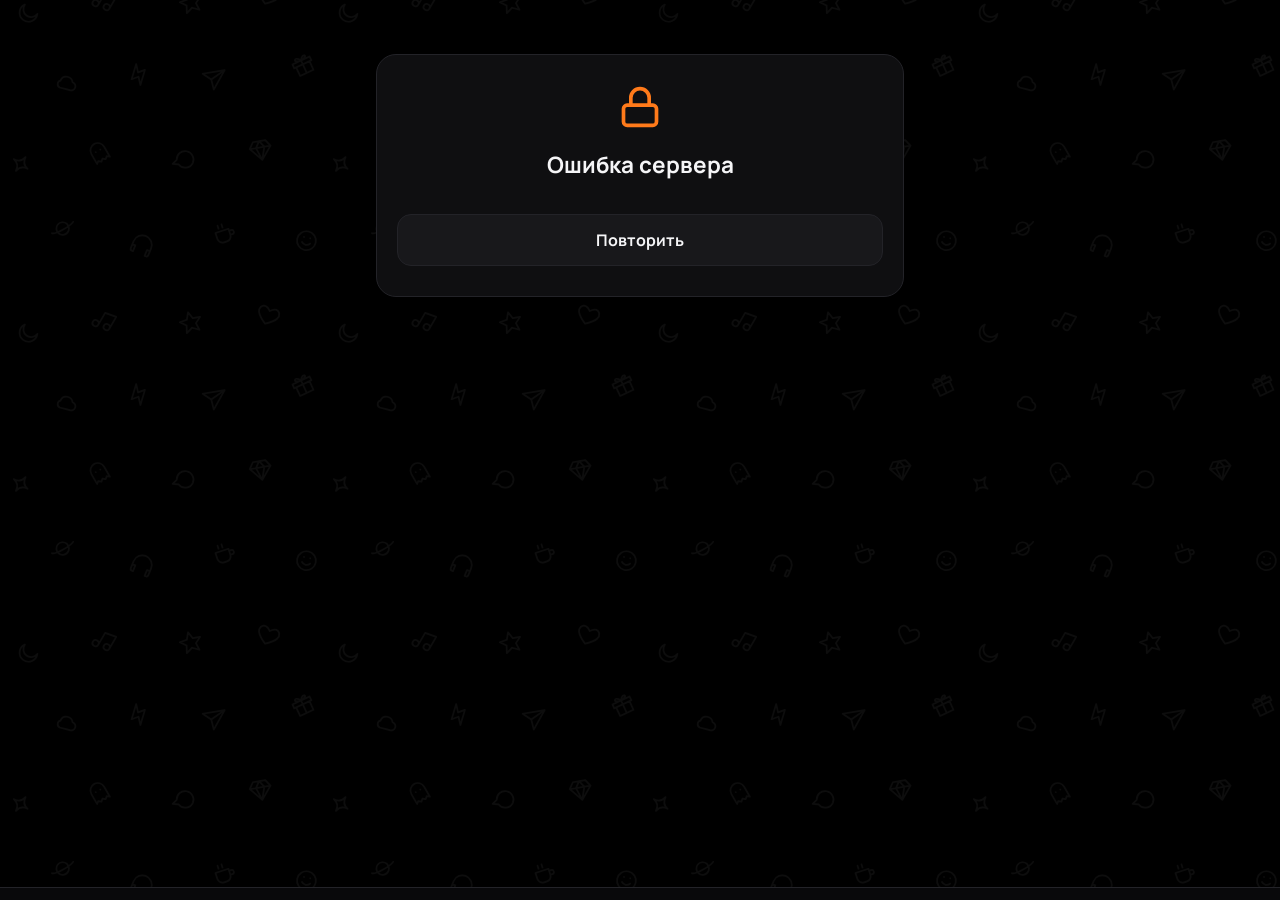
==== commit 2f994607: "v7: редизайн мини-приложения, скидки статусов, криптооплата, свой текст пополнения - мини-приложение" ====
--- a/webapp/index.html
+++ b/webapp/index.html
@@ -171,8 +171,17 @@
 .price { font: 600 15px var(--display); font-variant-numeric: tabular-nums; }
 .price s { color: var(--muted); font: 500 12.5px var(--font); margin-left: 6px; }
 .tag { position: absolute; top: 8px; left: 8px; padding: 3px 7px; border-radius: 7px; font-size: 11.5px; font-weight: 800; background: var(--accent); color: var(--accent-ink); }
-.tag.out { background: rgba(0,0,0,.72); color: #fff; }
+.tag.out { background: #e5484d; color: #fff; }
 .prod .stock { font-size: 12px; color: var(--muted); margin-top: auto; }
+/* товар не в наличии — красная рамка и надпись, фото приглушено */
+.prod.out { border-color: rgba(229,72,77,.6); box-shadow: inset 0 0 0 1px rgba(229,72,77,.35); }
+.prod.out .pm img, .prod.out .pm video { filter: grayscale(.7); opacity: .6; }
+.prod.out .price { color: var(--muted); }
+.prod.out .stock { color: #ff5a5f; font-weight: 700; }
+.pmedia.out img, .pmedia.out video { filter: grayscale(.7); opacity: .6; }
+.big-price.out { color: var(--muted); }
+.minq { font-size: 12.5px; color: var(--muted); margin-top: 8px; }
+.prod .price small { color: var(--muted); font: 500 12px var(--font); }
 
 /* ---------- товар ---------- */
 .topbar { display: flex; align-items: center; gap: 10px; margin-bottom: 12px; min-height: 40px; }
@@ -198,7 +207,7 @@
 .qty { display: flex; align-items: center; gap: 8px; margin-top: 14px; }
 .qty button { width: 44px; height: 44px; border-radius: var(--r-md); background: var(--surface-2); border: 1px solid var(--line); display: grid; place-items: center; }
 .qty input { width: 72px; height: 44px; text-align: center; border-radius: var(--r-md); border: 1px solid var(--line); background: var(--surface-2); font: 600 16px var(--display); outline: 0; }
-.qty .total { margin-left: auto; text-align: right; }
+.qty .total { margin-left: auto; text-align: right; white-space: nowrap; }
 .qty .total span { display: block; font-size: 12px; color: var(--muted); }
 .buybar { position: sticky; bottom: calc(76px + var(--safe-b)); margin-top: 12px; display: flex; gap: 10px; z-index: 5; }
 .buybar .btn { flex: 1; height: 54px; font-size: 16px; }
@@ -328,13 +337,111 @@
 @media (prefers-reduced-motion: reduce) {
   *, *::before, *::after { animation-duration: .001s !important; animation-iteration-count: 1 !important; transition-duration: .001s !important; }
 }
+
+/* ======================= редизайн v7: главная, карточки товаров, профиль, цвета ======================= */
+:root { --accent2: color-mix(in srgb, var(--accent) 55%, #a855f7); --grad: linear-gradient(135deg, var(--accent), var(--accent2)); }
+.btn { background: var(--grad); }
+.btn.ghost { background: var(--surface-2); }
+/* поиск + избранное */
+.searchrow { display: flex; gap: 10px; margin-top: 14px; }
+.searchrow .search { margin-top: 0; flex: 1; height: 50px; border-radius: 16px; cursor: text; }
+.searchrow .iconbtn { width: 50px; height: 50px; border-radius: 16px; cursor: pointer; }
+.fav-btn.on { color: #ff4d5e; border-color: color-mix(in srgb, #ff4d5e 45%, var(--line)); }
+.fav-btn.on .ic { fill: currentColor; }
+.sx { width: 32px; height: 32px; display: grid; place-items: center; color: var(--muted); border-radius: 50%; flex: none; }
+/* категории */
+.chips { margin-top: 12px; padding-bottom: 4px; }
+.chip { height: 42px; border-radius: 999px; padding: 0 16px 0 12px; gap: 8px; cursor: pointer; }
+.chip:first-child { padding-left: 18px; }
+.chip.on { background: var(--grad); color: var(--accent-ink); }
+.chip .ci { width: 24px; height: 24px; display: grid; place-items: center; font-size: 17px; border-radius: 7px; overflow: hidden; flex: none; }
+.chip .ci img { width: 100%; height: 100%; object-fit: cover; }
+.chip .ci .pe { width: 22px; height: 22px; }
+.chip.on .ic { color: currentColor; }
+.list-title { margin: 18px 2px 0; font-weight: 800; font-size: 17px; display: flex; align-items: center; gap: 8px; }
+#homeGrid { margin-top: 14px; }
+/* карточка товара */
+.pcard { position: relative; text-align: left; padding: 14px; border-radius: 22px; background: var(--surface); border: 1px solid var(--line);
+  display: flex; flex-direction: column; gap: 8px; min-height: 212px; cursor: pointer; transition: border-color .2s, transform .12s; }
+.pcard:active { transform: scale(.985); }
+.pc-top { display: flex; justify-content: space-between; align-items: flex-start; gap: 6px; }
+.pc-ic { width: 64px; height: 64px; border-radius: 16px; overflow: hidden; display: grid; place-items: center; background: var(--surface-2);
+  font-size: 34px; color: var(--muted); position: relative; flex: none; }
+.pc-ic img, .pc-ic video { width: 100%; height: 100%; object-fit: cover; position: absolute; inset: 0; }
+.pc-ic .pe { width: 42px; height: 42px; }
+.pc-ic .ic { width: 30px; height: 30px; opacity: .6; }
+.pc-top .tag { position: static; }
+.pc-name { font-weight: 800; font-size: 15px; line-height: 1.25; display: -webkit-box; -webkit-line-clamp: 2; -webkit-box-orient: vertical; overflow: hidden; min-height: 2.5em; margin-top: auto; }
+.pc-row { display: flex; align-items: baseline; justify-content: space-between; gap: 6px; }
+.pc-price { font: 700 20px/1.1 var(--display); letter-spacing: -.02em; font-variant-numeric: tabular-nums; white-space: nowrap; }
+.pc-price small { font: 600 12px var(--font); color: var(--muted); }
+.pc-cnt { font-size: 12.5px; color: var(--muted); font-weight: 600; white-space: nowrap; }
+.pc-old { font-size: 12px; color: var(--muted); margin-top: -6px; }
+.pc-bar { height: 4px; border-radius: 99px; background: var(--surface-3); overflow: hidden; }
+.pc-bar i { display: block; height: 100%; border-radius: 99px; background: var(--grad); }
+.pcard.out { border-color: rgba(229, 72, 77, .6); }
+.pcard.out .pc-ic img, .pcard.out .pc-ic video { filter: grayscale(.7); opacity: .6; }
+.pcard.out .pc-price { color: var(--muted); }
+/* профиль */
+.ucard { padding: 18px; display: flex; flex-direction: column; gap: 16px; border-radius: 24px;
+  background: radial-gradient(120% 100% at 100% 0%, color-mix(in srgb, var(--accent) 18%, transparent), transparent 62%), var(--surface); }
+.ucard .uh { display: flex; gap: 12px; align-items: center; }
+.ucard .ava { width: 54px; height: 54px; }
+.ucard h2 { margin: 0; font: 700 18px/1.2 var(--display); }
+.ucard .sub { color: var(--muted); font-size: 13.5px; }
+.ucard .lbl2 { color: var(--muted); font-size: 13px; font-weight: 600; }
+.ucard .bal { font: 700 42px/1 var(--display); letter-spacing: -.02em; font-variant-numeric: tabular-nums; margin-top: 4px; }
+.ucard .bal small { font-size: 22px; color: var(--muted); margin-left: 4px; }
+.tiles2 { display: grid; grid-template-columns: 1fr 1fr; gap: 10px; margin-top: 10px; }
+.tile { display: flex; align-items: center; gap: 10px; min-height: 58px; padding: 0 16px; border-radius: 18px; background: var(--surface); border: 1px solid var(--line);
+  font-weight: 800; font-size: 15px; text-align: left; cursor: pointer; transition: border-color .2s; }
+.tile[disabled] { opacity: .45; }
+.tile .ti { width: 28px; height: 28px; display: grid; place-items: center; font-size: 22px; color: var(--accent); flex: none; }
+.tile .ti .ic { width: 22px; height: 22px; }
+.tile .ti .pe { width: 26px; height: 26px; }
+.stile { padding: 14px; text-align: left; display: flex; flex-direction: column; gap: 3px; min-height: 100px; border-radius: 20px; }
+button.stile { cursor: pointer; }
+.stile span { color: var(--muted); font-size: 13px; font-weight: 600; display: flex; align-items: center; justify-content: space-between; gap: 6px; }
+.stile b { font: 700 19px/1.2 var(--display); font-variant-numeric: tabular-nums; white-space: nowrap; overflow: hidden; text-overflow: ellipsis; margin-top: 2px; }
+.stile small { color: var(--muted); font-size: 12px; margin-top: auto; }
+.sec { margin: 26px 2px 12px; font: 700 20px/1.2 var(--display); letter-spacing: -.01em; }
+.stcard { padding: 16px; border-radius: 22px; }
+.st-tiles { display: grid; grid-template-columns: repeat(3, minmax(0, 1fr)); gap: 8px; margin-top: 14px; }
+.st-tile { padding: 12px 6px; border-radius: 16px; background: var(--surface-2); border: 1px solid transparent; text-align: center; display: flex; flex-direction: column; align-items: center; gap: 4px; color: var(--muted); }
+.st-tile .em { font-size: 26px; height: 34px; display: grid; place-items: center; }
+.st-tile .em .pe { width: 32px; height: 32px; }
+.st-tile b { font-size: 13px; color: var(--text); white-space: nowrap; overflow: hidden; text-overflow: ellipsis; max-width: 100%; }
+.st-tile small { font-weight: 800; font-size: 12.5px; }
+.st-tile.cur { border-color: var(--accent); background: color-mix(in srgb, var(--accent) 12%, var(--surface-2)); }
+.st-tile.cur small { color: var(--accent); }
+.st-tile.done small { color: var(--text); }
+.bar i { background: var(--grad); }
+/* выбор цвета */
+.palettes { display: grid; grid-template-columns: repeat(4, minmax(0, 1fr)); gap: 12px 8px; }
+.pal { display: flex; flex-direction: column; align-items: center; gap: 6px; font-size: 11.5px; font-weight: 700; color: var(--muted); min-height: 44px; cursor: pointer; line-height: 1.2; text-align: center; }
+.pal i { width: 46px; height: 46px; border-radius: 50%; display: block; border: 2px solid var(--line); background: linear-gradient(135deg, #05060a 0 48%, var(--a) 52% 100%); transition: box-shadow .2s, border-color .2s; }
+.pal.shop i { background: conic-gradient(from 200deg, var(--a), color-mix(in srgb, var(--a) 40%, #05060a), var(--a)); }
+.pal.on i { border-color: var(--text); box-shadow: 0 0 0 3px color-mix(in srgb, var(--a) 45%, transparent); }
+.pal.on { color: var(--text); }
+/* бонус */
+.bonus { border-radius: 20px; padding: 14px 14px 14px 16px; }
+.bonus .btn { border-radius: 999px; height: 42px; padding: 0 18px; }
+@media (hover: hover) {
+  .pcard:hover, .tile:hover, button.stile:hover, .chip:hover { border-color: color-mix(in srgb, var(--text) 18%, var(--line)); }
+}
+@media (min-width: 700px) {
+  .grid.prods { grid-template-columns: repeat(3, minmax(0, 1fr)); }
+  .palettes { grid-template-columns: repeat(8, minmax(0, 1fr)); }
+}
+@media (max-width: 360px) {
+  .pc-price { font-size: 17px; }
+  .ucard .bal { font-size: 36px; }
+}
 </style>
 </head>
 <body>
 <div class="wrap">
   <section class="screen" id="s-home"></section>
-  <section class="screen" id="s-catalog"></section>
-  <section class="screen" id="s-list"></section>
   <section class="screen" id="s-product"></section>
   <section class="screen" id="s-orders"></section>
   <section class="screen" id="s-profile"></section>
@@ -352,7 +459,7 @@
 const tg = window.Telegram && window.Telegram.WebApp;
 const BASE = location.pathname.replace(/\/app\/?$/, "/").replace(/\/?$/, "/");
 const DEMO = !(tg && tg.initData) && location.hash.includes("demo");
-const S = { shop: null, user: null, cats: [], stack: [], tab: "home", lists: {}, product: null, qty: 1, emoji: {} };
+const S = { shop: null, user: null, cats: [], stack: [], tab: "home", homeKind: "all", product: null, qty: 1, emoji: {} };
 const $ = (sel, root = document) => root.querySelector(sel);
 const esc = (s) => String(s ?? "").replace(/[&<>"']/g, (c) => ({ "&": "&amp;", "<": "&lt;", ">": "&gt;", '"': "&quot;", "'": "&#39;" }[c]));
 const lsGet = (k) => { try { return localStorage.getItem(k); } catch (e) { return null; } };
@@ -520,13 +627,32 @@
   if (pick === "auto") return (tg && tg.colorScheme) || (matchMedia("(prefers-color-scheme: light)").matches ? "light" : "dark");
   return pick;
 }
+/* Цвет оформления выбирает сам покупатель (Профиль → Цвет оформления), выбор хранится на устройстве.
+   «Как в магазине» — акцент, который задал админ (или цвет сезона). */
+const PALETTES = [
+  { id: "shop", name: "Как в магазине" },
+  { id: "blue", name: "Чёрно-синий", a: "#3b82f6", b: "#6366f1", bg: "#03050c", s: "#0a0f1c", s2: "#111829", s3: "#1a2338", line: "#1c2540" },
+  { id: "cyan", name: "Чёрно-голубой", a: "#22d3ee", b: "#3b82f6", bg: "#020708", s: "#08121a", s2: "#0e1b24", s3: "#16262f", line: "#183039" },
+  { id: "purple", name: "Фиолетовый", a: "#a855f7", b: "#ec4899", bg: "#06030b", s: "#110a1a", s2: "#191026", s3: "#241834", line: "#2a1c3c" },
+  { id: "green", name: "Изумрудный", a: "#22c55e", b: "#14b8a6", bg: "#020704", s: "#08130c", s2: "#0e1c13", s3: "#16271c", line: "#193020" },
+  { id: "red", name: "Красный", a: "#ef4444", b: "#f97316", bg: "#0a0303", s: "#170a0a", s2: "#211010", s3: "#2c1717", line: "#361b1b" },
+  { id: "pink", name: "Розовый", a: "#ec4899", b: "#a855f7", bg: "#0a0307", s: "#170a12", s2: "#22101a", s3: "#2d1724", line: "#371b2b" },
+  { id: "gold", name: "Золотой", a: "#eab308", b: "#f97316", bg: "#080602", s: "#15110a", s2: "#1f1910", s3: "#2a2217", line: "#33291a" },
+];
+const PAL_VARS = { bg: "--bg", s: "--surface", s2: "--surface-2", s3: "--surface-3", line: "--line" };
 function applyTheme() {
   const th = currentTheme();
   const root = document.documentElement;
   root.dataset.theme = th;
-  const accent = (S.shop && S.shop.accent) || "#ff7a1a";
+  const pal = PALETTES.find((p) => p.id === lsGet("palette")) || PALETTES[0];
+  const accent = pal.a || (S.shop && S.shop.accent) || "#ff7a1a";
   root.style.setProperty("--accent", accent);
+  root.style.setProperty("--accent2", pal.b || `color-mix(in srgb, ${accent} 55%, #a855f7)`);
   root.style.setProperty("--accent-ink", inkFor(accent));
+  // фон и поверхности палитры — только в тёмном режиме; в светлом меняется лишь акцент
+  for (const [k, v] of Object.entries(PAL_VARS)) {
+    if (th === "dark" && pal[k]) root.style.setProperty(v, pal[k]); else root.style.removeProperty(v);
+  }
   const wall = S.shop && S.shop.wall;
   if (wall) {
     const ov = th === "dark" ? "rgba(5,6,8,.72)" : "rgba(235,238,243,.78)";
@@ -536,7 +662,7 @@
     root.style.setProperty("--wall", wallSvg(th === "dark" ? "rgba(255,255,255,0.05)" : "rgba(30,40,60,0.08)"));
     root.style.setProperty("--wall-size", "320px 320px");
   }
-  const bg = th === "dark" ? "#07080a" : "#e7ebf0";
+  const bg = th === "dark" ? (pal.bg || "#07080a") : "#e7ebf0";
   try { tg && tg.setHeaderColor && tg.setHeaderColor(bg); tg && tg.setBackgroundColor && tg.setBackgroundColor(bg); tg && tg.setBottomBarColor && tg.setBottomBarColor(bg); } catch (e) {}
 }
 
@@ -591,11 +717,12 @@
 }
 
 /* ---------- навигация ---------- */
-const TABS = [["home", "tab_home", "app_home", "🏠"], ["catalog", "tab_catalog", "app_catalog", "🛍"], ["orders", "tab_orders", "app_orders", "📦"], ["profile", "tab_profile", "app_profile", "👤"]];
+const TABS = [["home", "tab_home", "app_home"], ["orders", "tab_orders", "app_orders"], ["profile", "tab_profile", "app_profile"]];
+const plain = (s) => String(s || "").replace(/<[^>]+>/g, "");
 function renderNav() {
   const nav = $("#nav");
   nav.hidden = false;
-  nav.innerHTML = '<div class="in">' + TABS.map(([id, icon, txt, fb]) => `<button data-tab="${id}" class="${S.tab === id && !S.stack.length ? "on" : ""}"><span class="ni">${ic(icon, fb)}</span><span>${T(txt)}</span></button>`).join("") + "</div>";
+  nav.innerHTML = '<div class="in">' + TABS.map(([id, icon, txt]) => `<button data-tab="${id}" class="${S.tab === id && !S.stack.length ? "on" : ""}"><span class="ni">${ic(icon)}</span><span>${T(txt)}</span></button>`).join("") + "</div>";
   hydrateEmoji(nav);
 }
 function show(id) {
@@ -612,22 +739,22 @@
   if (top) render(top[0], top[1]); else render(S.tab);
 }
 async function render(name, arg) {
+  // «list» и «catalog» остались для совместимости (админ-режим, старые ссылки): это главная с выбранной категорией
+  if (name === "list" || name === "catalog") { if (arg) S.homeKind = arg; S.tab = "home"; S.stack = []; name = "home"; }
   if (name === "home") renderHome();
-  else if (name === "catalog") renderCatalog();
   else if (name === "orders") await renderOrders();
   else if (name === "profile") renderProfile();
-  else if (name === "list") await renderList(arg);
   else if (name === "product") await renderProduct(arg);
-  show(name === "list" || name === "product" ? name : name);
-}
-
-/* ---------- главная ---------- */
+  show(name);
+}
+
+/* ---------- верхняя карточка (без изменений дизайна) ---------- */
 function heroHtml() {
   const sh = S.shop, u = S.user;
   const bg = sh.bg ? (sh.bg.type === "photo" ? `<img src="${mediaUrl(sh.bg)}" alt="">` : `<video src="${mediaUrl(sh.bg)}" autoplay loop muted playsinline></video>`) : "";
   const badgeIcon = sh.icons.badge && sh.icons.badge.id ? ic("badge") : (SEASON_ICON[sh.season] || "");
-  const badge = sh.badge ? `<span class="badge"><span class="bi">${badgeIcon}</span>${esc(sh.badge)}</span>` : "";
-  const initials = esc((sh.title || "S").replace(/[^\p{L}\p{N}]/gu, "").slice(0, 2).toUpperCase());
+  const badge = sh.badge ? `<span class="badge"><span class="bi">${badgeIcon}</span>${sh.badge}</span>` : "";
+  const initials = esc((sh.title_plain || plain(sh.title) || "S").replace(/[^\p{L}\p{N}]/gu, "").slice(0, 2).toUpperCase());
   const logo = sh.logo ? `<span class="logo"><img src="${mediaUrl(sh.logo)}" alt=""></span>` : `<span class="logo">${initials}</span>`;
   const st = u.status || {};
   const av = u.photo_url ? `<img src="${esc(u.photo_url)}" alt="">` : (st.emoji_id ? pe(st.emoji_id, st.emoji) : esc(st.emoji || "🏅"));
@@ -635,11 +762,11 @@
   return `<div class="hero ${sh.bg ? "" : "no-photo"}" style="--fx:${sh.season === "halloween" ? "#ff7a1a" : "var(--accent)"}">
     <div class="hero-media">${bg}</div>
     <div class="fx">${fxHtml(sh.season)}</div>
-    <div class="hero-top"><div class="hero-title">${esc(sh.title)}</div>${badge}${logo}</div>
+    <div class="hero-top"><div class="hero-title">${sh.title}</div>${badge}${logo}</div>
     <div class="hero-bottom">
       <div class="hero-label">${T("app_balance")}</div>
       <div class="balance-row"><div class="balance">${Number(whole).toLocaleString("ru-RU")}${frac ? "," + frac : ""}<small>₽</small></div>
-        <button class="plus" data-act="topup" aria-label="${esc(T("app_topup").replace(/<[^>]+>/g, ""))}">${svg("plus")}</button></div>
+        <button class="plus" data-act="topup" aria-label="${esc(plain(T("app_topup")))}">${svg("plus")}</button></div>
       <button class="status-pill" data-act="profile"><span class="av">${av}</span>${st.emoji_id && u.photo_url ? pe(st.emoji_id, st.emoji) : ""}${esc(st.name || "")}</button>
     </div>
     ${isAdmin() ? `<label class="hero-edit">${svg("camera", "sm")}${L("Фото", "Photo")}<input type="file" accept="image/*,video/*" data-upload="app_bg" data-id="0" data-direct="1" aria-label="photo"></label>` : ""}</div>`;
@@ -647,83 +774,77 @@
 function bonusHtml() {
   const b = S.shop.bonus; if (!b.on) return "";
   const left = S.user.bonus_left;
-  const sub = left > 0 ? T("app_bonus_wait", { left: fmtLeft(left) }) : T("app_bonus_ready", { amount: money(b.amount) });
-  return `<div class="card bonus"><div class="ico">${ic("bonus", "🎁")}</div><div class="txt"><b>${T("app_bonus_title")}</b><span id="bonusSub">${sub}</span></div>
+  const sub = left > 0 ? T("app_bonus_wait", { left: fmtLeft(left) }) : T("app_bonus_card", { amount: money(b.amount) });
+  return `<div class="card bonus"><div class="ico">${ic("bonus")}</div><div class="txt"><b>${T("app_bonus_title")}</b><span id="bonusSub">${sub}</span></div>
     <button class="btn sm" data-act="bonus" ${left > 0 ? "disabled" : ""}>${T("app_bonus_btn")}</button></div>`;
 }
 const fmtLeft = (sec) => { const h = Math.floor(sec / 3600), m = Math.floor(sec % 3600 / 60); return lang() === "en" ? `${h}h ${m}m` : `${h} ч ${m} мин`; };
-function chipsHtml(active) {
-  const c = [["hits", "app_hits", "🔥"], ["disc", "app_disc", "🏷"], ["new", "app_new", "🆕"], ["fav", "app_fav", "❤️"]];
-  return `<div class="chips">${c.map(([k, t, e]) => `<button class="chip ${active === k ? "on" : ""}" data-list="${k}">${ic(k, e)} ${T(t)}</button>`).join("")}
-    ${S.shop.has_suppliers ? `<button class="chip" data-list="c${S.shop.suppliers_cid}">${svg("store")} ${L("Поставщики", "Suppliers")}</button>` : ""}</div>`;
-}
-function catsHtml() {
-  if (!S.cats.length) return emptyHtml();
-  return `<div class="grid">${S.cats.map((c) => {
-    const m = c.media ? (c.media.type === "photo" ? `<img src="${mediaUrl(c.media)}" alt="" loading="lazy">` : `<video src="${mediaUrl(c.media)}" autoplay loop muted playsinline></video>`)
-      : `<span class="ce">${c.emoji_id ? pe(c.emoji_id, firstEmoji(c.name)) : (firstEmoji(c.name) ? esc(firstEmoji(c.name)) : svg("bag", "lg"))}</span>`;
-    return `<button class="cat" data-list="c${c.id}"><span class="cm">${m}</span>
-      <span class="cb"><div><b>${esc(stripEmoji(c.name))}</b><span class="n">${c.count} ${plural(c.count)}</span></div>${svg("right")}</span></button>`;
-  }).join("")}</div>`;
-}
 const EMO_RE = /^(\p{Extended_Pictographic}|\p{Regional_Indicator}{2})(️|‍\p{Extended_Pictographic})*\s*/u;
 const firstEmoji = (s) => { const m = String(s || "").match(EMO_RE); return m ? m[0].trim() : ""; };
 const stripEmoji = (s) => String(s || "").replace(EMO_RE, "") || s;
-function plural(n) {
-  if (lang() === "en") return n === 1 ? "product" : "products";
-  const a = n % 10, b = n % 100;
-  return a === 1 && b !== 11 ? "товар" : a >= 2 && a <= 4 && (b < 12 || b > 14) ? "товара" : "товаров";
-}
-const emptyHtml = () => `<div class="empty"><div class="ei">${ic("empty", "🤷")}</div>${T("app_empty")}</div>`;
+const emptyHtml = () => `<div class="empty"><div class="ei">${ic("empty")}</div>${T("app_empty")}</div>`;
+
+/* ---------- главная: поиск, категории, товары ---------- */
+function catIcon(c) {
+  if (c.media && c.media.type === "photo") return `<span class="ci"><img src="${mediaUrl(c.media)}" alt="" loading="lazy"></span>`;
+  if (c.emoji_id) return `<span class="ci">${pe(c.emoji_id, firstEmoji(c.name))}</span>`;
+  const e = firstEmoji(c.name);
+  return e ? `<span class="ci">${esc(e)}</span>` : "";
+}
+function chipsHtml() {
+  const k = S.homeKind;
+  const chip = (kind, label, icon = "") => `<button class="chip ${k === kind ? "on" : ""}" data-kind="${kind}">${icon}<span>${label}</span></button>`;
+  return `<div class="chips" id="chips">${chip("all", T("app_all"))}${S.cats.map((c) => chip("c" + c.id, esc(stripEmoji(c.name)), catIcon(c))).join("")}
+    ${S.shop.has_suppliers ? chip("c" + S.shop.suppliers_cid, T("app_suppliers"), `<span class="ci">${svg("store", "sm")}</span>`) : ""}</div>`;
+}
 function renderHome() {
+  const k = S.homeKind || "all";
+  const q = k.startsWith("srch:") ? k.slice(5) : "";
   const adminStrip = isAdmin() ? `<div class="admin-strip"><button class="btn ghost" data-act="edit-shop">${svg("pencil", "sm")} ${L("Витрина", "Storefront")}</button>
-    <button class="btn ghost" data-act="admin-hint">${svg("info", "sm")} ${L("Как редактировать", "How to edit")}</button></div>` : "";
-  $("#s-home").innerHTML = `${heroHtml()}${adminStrip}${bonusHtml()}${chipsHtml()}
-    <button class="search" data-act="search"><span>${ic("search", "🔎")}</span><span class="muted">${T("app_search")}</span></button>
-    <div class="section-title">${T("app_categories")}<small>${S.cats.length}</small></div>${catsHtml()}`;
+    ${/^c\d+$/.test(k) ? `<button class="btn ghost" data-act="edit-cat" data-cid="${k.slice(1)}">${svg("pencil", "sm")} ${L("Категория", "Category")}</button>` : `<button class="btn ghost" data-act="admin-hint">${svg("info", "sm")} ${L("Как редактировать", "How to edit")}</button>`}</div>` : "";
+  const title = k === "fav" ? `${ic("fav")} ${T("app_fav")}` : q ? `${svg("search")} ${T("app_search_res", { q })}` : "";
+  $("#s-home").innerHTML = `${heroHtml()}${adminStrip}
+    <div class="searchrow">
+      <label class="search"><span>${ic("search")}</span><input id="q" type="search" enterkeyhint="search" value="${esc(q)}" placeholder="${esc(plain(T("app_search")))}" aria-label="${esc(plain(T("app_search")))}">
+        ${q ? `<button class="sx" data-kind="all" aria-label="clear">${svg("x", "sm")}</button>` : ""}</label>
+      <button class="iconbtn fav-btn ${k === "fav" ? "on" : ""}" data-kind="${k === "fav" ? "all" : "fav"}" aria-label="${esc(plain(T("app_fav")))}">${svg("heart")}</button>
+    </div>
+    ${chipsHtml()}
+    ${title ? `<div class="list-title">${title}</div>` : ""}
+    <div id="homeGrid"><div class="grid prods">${'<div class="skeleton" style="height:212px"></div>'.repeat(4)}</div></div>`;
+  const inp = $("#q");
+  inp.addEventListener("keydown", (e) => { if (e.key === "Enter") { const v = inp.value.trim(); inp.blur(); setKind(v ? "srch:" + v : "all"); } });
   hydrateEmoji($("#s-home"));
-}
-
-/* ---------- каталог и списки ---------- */
-function renderCatalog() {
-  $("#s-catalog").innerHTML = `<div class="topbar"><h2>${T("app_catalog")}</h2></div>
-    <label class="search"><span>${ic("search", "🔎")}</span><input id="q" type="search" enterkeyhint="search" placeholder="${esc(T("app_search").replace(/<[^>]+>/g, ""))}"></label>
-    ${chipsHtml()}<div class="section-title">${T("app_categories")}<small>${S.cats.length}</small></div>${catsHtml()}`;
-  const q = $("#q");
-  q.addEventListener("keydown", (e) => { if (e.key === "Enter" && q.value.trim()) { q.blur(); push("list", "srch:" + q.value.trim()); } });
-  hydrateEmoji($("#s-catalog"));
-}
-function listTitle(kind) {
-  if (kind.startsWith("srch:")) return svg("search") + esc(kind.slice(5));
-  const map = { hits: ["hits", "app_hits", "🔥"], disc: ["disc", "app_disc", "🏷"], new: ["new", "app_new", "🆕"], fav: ["fav", "app_fav", "❤️"] };
-  if (map[kind]) return `${ic(map[kind][0], map[kind][2])} ${T(map[kind][1])}`;
-  const c = S.cats.find((x) => "c" + x.id === kind);
-  if (c) return (c.emoji_id ? pe(c.emoji_id, firstEmoji(c.name)) + " " + esc(stripEmoji(c.name)) : esc(c.name));
-  return kind === "c" + S.shop.suppliers_cid ? svg("store") + L("Поставщики", "Suppliers") : "";
-}
-function prodCard(p) {
-  const m = p.media ? (p.media.type === "photo" ? `<img src="${mediaUrl(p.media)}" alt="" loading="lazy">` : `<video src="${mediaUrl(p.media)}" autoplay loop muted playsinline></video>`) : (p.emoji_id ? pe(p.emoji_id, firstEmoji(p.name) || "") : (firstEmoji(p.name) ? esc(firstEmoji(p.name)) : svg("bag")));
-  const out = p.stock === 0;
+  const on = $("#chips .chip.on"); if (on) on.scrollIntoView({ block: "nearest", inline: "center" });
+  loadGrid(k);
+}
+function setKind(kind) { S.homeKind = kind; haptic(); if (S.tab !== "home" || S.stack.length) { S.tab = "home"; S.stack = []; } render("home"); }
+async function loadGrid(kind) {
+  const token = (S.gridToken = (S.gridToken || 0) + 1);
+  const qs = kind.startsWith("srch:") ? `srch&q=${encodeURIComponent(kind.slice(5))}` : kind;
+  try {
+    const r = await api("list?kind=" + qs);
+    if (token !== S.gridToken || !$("#homeGrid")) return;
+    const max = Math.max(1, ...r.items.map((p) => (p.stock > 0 ? p.stock : 0)));
+    $("#homeGrid").innerHTML = r.items.length ? `<div class="grid prods">${r.items.map((p) => prodCard(p, max)).join("")}</div>` : emptyHtml();
+    hydrateEmoji($("#homeGrid"));
+  } catch (e) { toast(e.message || "Ошибка"); }
+}
+function prodCard(p, max = 1) {
+  const media = p.media ? (p.media.type === "photo" ? `<img src="${mediaUrl(p.media)}" alt="" loading="lazy">` : `<video src="${mediaUrl(p.media)}" autoplay loop muted playsinline></video>`)
+    : (p.emoji_id ? pe(p.emoji_id, firstEmoji(p.name) || "") : (firstEmoji(p.name) ? esc(firstEmoji(p.name)) : svg("bag")));
+  const out = p.out || p.stock === 0;
   const pct = p.old_price ? Math.round((1 - p.price / p.old_price) * 100) : 0;
   const tag = out ? `<span class="tag out">${T("app_out")}</span>` : pct ? `<span class="tag">−${pct}%</span>` : "";
-  const stock = p.stock < 0 ? T("app_in_stock") : out ? "" : `${T("app_in_stock")}: ${p.stock}`;
-  return `<button class="prod" data-prod="${p.id}"><div class="pm">${m}${tag}</div><div class="pi">
-    <div class="pn">${esc(stripEmoji(p.name))}</div><div class="price">${money(p.price)}${p.old_price ? `<s>${money(p.old_price)}</s>` : ""}</div>
-    <div class="stock">${stock}</div></div></button>`;
-}
-async function renderList(kind) {
-  const el = $("#s-list");
-  const catEdit = isAdmin() && /^c\d+$/.test(kind) ? `<button class="iconbtn" data-act="edit-cat" data-cid="${kind.slice(1)}" aria-label="edit">${svg("pencil")}</button>` : "";
-  el.innerHTML = `<div class="topbar"><button class="iconbtn" data-act="back" aria-label="back">${svg("left")}</button><h2>${listTitle(kind)}</h2>${catEdit}</div>
-    <div class="grid prods">${'<div class="skeleton" style="height:230px"></div>'.repeat(4)}</div>`;
-  hydrateEmoji(el);
-  try {
-    const q = kind.startsWith("srch:") ? `srch&q=${encodeURIComponent(kind.slice(5))}` : kind;
-    const r = await api("list?kind=" + q);
-    const items = r.items;
-    el.querySelector(".grid").outerHTML = items.length ? `<div class="grid prods">${items.map(prodCard).join("")}</div>` : emptyHtml();
-    hydrateEmoji(el);
-  } catch (e) { toast(e.message || "Ошибка"); }
+  const count = out ? T("app_out") : p.stock < 0 ? "∞" : T("app_pcs", { n: p.stock });
+  const bar = out ? 0 : p.stock < 0 ? 100 : Math.max(6, Math.round(p.stock / max * 100));
+  const each = p.by_qty ? `<small> / ${T("app_per_pc")}</small>` : "";
+  return `<button class="pcard${out ? " out" : ""}" data-prod="${p.id}">
+    <div class="pc-top"><span class="pc-ic">${media}</span>${tag}</div>
+    <div class="pc-name">${esc(stripEmoji(p.name))}</div>
+    <div class="pc-row"><span class="pc-price">${money(p.price)}${each}</span><span class="pc-cnt">${out ? "" : count}</span></div>
+    ${p.old_price && !out ? `<s class="pc-old">${money(p.old_price)}</s>` : ""}
+    <div class="pc-bar" aria-hidden="true"><i style="width:${bar}%"></i></div></button>`;
 }
 
 /* ---------- товар ---------- */
@@ -732,48 +853,61 @@
   el.innerHTML = `<div class="topbar"><button class="iconbtn" data-act="back" aria-label="back">${svg("left")}</button><h2></h2></div><div class="skeleton" style="aspect-ratio:4/3"></div><div class="skeleton" style="height:180px;margin-top:14px"></div>`;
   let p;
   try { p = (await api("product/" + pid)).product; } catch (e) { toast(e.message || "Ошибка"); return; }
-  S.product = p; S.qty = 1;
+  const minQ = Math.max(1, p.min_qty || 1);
+  S.product = p; S.qty = p.multi ? minQ : 1;
+  const startTotal = money(Math.round((p.promo_price || p.price) * S.qty * 100) / 100);
   const media = p.media ? (p.media.type === "photo" ? `<img src="${mediaUrl(p.media)}" alt="">` : `<video src="${mediaUrl(p.media)}" autoplay loop muted playsinline controls></video>`)
     : (p.emoji_id ? pe(p.emoji_id, firstEmoji(p.name) || "") : (firstEmoji(p.name) ? esc(firstEmoji(p.name)) : svg("bag")));
-  const out = p.stock === 0;
+  const out = p.out || p.stock === 0;
   const stockPill = out ? `<span class="pill no"><span class="dot"></span>${T("app_out")}</span>` : `<span class="pill ok"><span class="dot"></span>${T("app_in_stock")}${p.stock > 0 ? ": " + p.stock : ""}</span>`;
-  const qty = p.multi && !out ? `<div class="qty"><button data-q="-1" aria-label="minus">${svg("minus")}</button><input id="qty" inputmode="numeric" value="1"><button data-q="1" aria-label="plus">${svg("plus")}</button>
-    <div class="total"><span>${L("Итого", "Total")}</span><b class="price" id="total">${money(p.promo_price || p.price)}</b></div></div>` : "";
+  const big = p.by_qty || minQ > 1;
+  const qty = p.multi && !out ? `<div class="qty">${big ? `<button data-q="-10" aria-label="minus 10" style="width:auto;padding:0 10px">−10</button>` : ""}<button data-q="-1" aria-label="minus">${svg("minus")}</button><input id="qty" inputmode="numeric" value="${S.qty}" aria-label="qty"><button data-q="1" aria-label="plus">${svg("plus")}</button>${big ? `<button data-q="10" aria-label="plus 10" style="width:auto;padding:0 10px">+10</button>` : ""}
+    <div class="total"><span>${T("app_total")}</span><b class="price" id="total">${startTotal}</b></div></div>
+    ${minQ > 1 ? `<div class="minq">${T("app_min_qty", { n: minQ, price: money(p.promo_price || p.price) })}</div>` : ""}` : "";
   el.innerHTML = `<div class="topbar"><button class="iconbtn" data-act="back" aria-label="back">${svg("left")}</button><h2>${esc(p.cat_name ? stripEmoji(p.cat_name) : "")}</h2>
       ${isAdmin() ? `<button class="iconbtn" data-act="edit-prod" aria-label="edit">${svg("pencil")}</button>` : ""}
       <button class="iconbtn ${p.fav ? "on" : ""}" data-act="fav" aria-label="fav">${svg("heart")}</button></div>
-    ${isAdmin() && p.active === false ? `<div class="pill no" style="margin-bottom:10px">${svg("eyeoff", "sm")} ${L("Скрыт от покупателей", "Hidden from customers")}</div>` : ""}
-    <div class="pmedia">${media}</div>
+    ${isAdmin() && p.active === false ? `<div class="pill no" style="margin-bottom:10px">${svg("eyeoff", "sm")} ${T("app_hidden")}</div>` : ""}
+    <div class="pmedia${out ? " out" : ""}">${media}</div>
     <div class="card pbody">
       <h1>${p.emoji_id ? pe(p.emoji_id, "") + " " : ""}${esc(p.emoji_id ? stripEmoji(p.name) : p.name)}</h1>
-      <div class="prow"><div class="big-price">${money(p.price)}${p.old_price ? `<s>${money(p.old_price)}</s>` : ""}</div>${stockPill}</div>
+      <div class="prow"><div class="big-price${out ? " out" : ""}">${money(p.price)}${p.by_qty ? `<small style="font-size:.55em;color:var(--muted)"> / ${T("app_per_pc")}</small>` : ""}${p.old_price ? `<s>${money(p.old_price)}</s>` : ""}</div>${stockPill}</div>
       ${p.promo_pct ? `<div class="pill" style="margin-top:10px">${svg("ticket", "sm")} −${p.promo_pct}% → <b>${money(p.promo_price)}</b></div>` : ""}
       ${qty}
       ${p.description ? `<div class="desc rich">${p.description}</div>` : ""}
     </div>
-    <div class="buybar">${out ? `<button class="btn ghost" data-act="notify">${svg("bell", "sm")} ${T("app_notify")}</button>` : `<button class="btn" data-act="buy">${T("app_buy")} · <span id="buyTotal">${money(p.promo_price || p.price)}</span></button>`}</div>`;
+    <div class="buybar">${out ? `<button class="btn ghost" data-act="notify">${svg("bell", "sm")} ${T("app_notify")}</button>` : `<button class="btn" data-act="buy">${T("app_buy")} · <span id="buyTotal">${startTotal}</span></button>`}</div>`;
   hydrateEmoji(el);
   el.querySelectorAll(".tg-spoiler").forEach((s) => s.addEventListener("click", () => s.classList.add("open")));
 }
 function unitPrice() { const p = S.product; return p.promo_price || p.price; }
-function setQty(n) {
-  const p = S.product; const max = Math.max(1, p.max_qty || 1);
-  S.qty = Math.min(Math.max(1, n | 0), max);
-  const inp = $("#qty"); if (inp) inp.value = S.qty;
+function setQty(n, typing) {
+  const p = S.product; const min = Math.max(1, p.min_qty || 1); const max = Math.max(min, p.max_qty || 1);
+  S.qty = Math.min(Math.max(min, n | 0), max);
+  const inp = $("#qty"); if (inp && !(typing && (n | 0) < min)) inp.value = S.qty;
   const tot = Math.round(unitPrice() * S.qty * 100) / 100;
   if ($("#total")) $("#total").textContent = money(tot);
   if ($("#buyTotal")) $("#buyTotal").textContent = money(tot);
 }
 function stars(rub) { return Math.max(1, Math.ceil(Math.round(rub / (S.shop.star_rate || 2) * 1e6) / 1e6)); }
+const CRYPTO_ICON = {
+  cryptobot: '<svg class="ic" viewBox="0 0 24 24" aria-hidden="true"><circle cx="12" cy="12" r="10" fill="#2aa1e3"/><path d="M7.5 12.2 10.6 15l6-6.4" stroke="#fff" stroke-width="2.2" fill="none" stroke-linecap="round" stroke-linejoin="round"/></svg>',
+  xrocket: '<svg class="ic" viewBox="0 0 24 24" aria-hidden="true"><circle cx="12" cy="12" r="10" fill="#7b5cff"/><path d="M13.5 6.5c2.3.3 3.7 1.7 4 4l-5 5-4-4zM9 13l-2.5.5L8.5 11M11 15l-.5 2.5L13 15.5" stroke="#fff" stroke-width="1.6" fill="none" stroke-linejoin="round"/></svg>',
+};
+function cryptoPayButtons(attr, total) {
+  return ["cryptobot", "xrocket"].filter((m) => S.shop.pay[m]).map((m) => `<button class="pay" ${attr}="${m}"><span class="pi2">${CRYPTO_ICON[m]}</span><span><b>${T("app_pay_" + m)}</b><span>${T("app_crypto_hint")}</span></span>${total ? `<span class="rt2">${money(total)}</span>` : ""}</button>`).join("");
+}
 function openPay() {
   const p = S.product, total = Math.round(unitPrice() * S.qty * 100) / 100;
   const pay = S.shop.pay, bal = S.user.balance;
   const enough = bal >= total;
-  sheet(`<h3>${esc(stripEmoji(p.name))}${S.qty > 1 ? " × " + S.qty : ""}</h3><p>${L("К оплате", "To pay")}: <b style="color:var(--text)">${money(total)}</b></p>
-    ${pay.balance ? `<button class="pay" data-pay="balance"><span class="pi2">${svg("wallet")}</span><span><b>${T("app_pay_balance")}</b><span>${L("На балансе", "Balance")}: ${money(bal)}</span></span><span class="rt2">${enough ? money(total) : `<span class="btn sm" data-act="topup">${L("Пополнить", "Top up")}</span>`}</span></button>` : ""}
-    ${pay.stars ? `<button class="pay" data-pay="stars"><span class="pi2">${svg("star")}</span><span><b>${T("app_pay_stars")}</b><span>Telegram Stars</span></span><span class="rt2">${stars(total)} ${svg("star", "sm")}</span></button>` : ""}
-    ${pay.sbp ? `<button class="pay" data-pay="sbp"><span class="pi2">${svg("bank")}</span><span><b>${T("app_pay_sbp")}</b><span>${L("Реквизиты придут в чат", "Details will come to the chat")}</span></span><span class="rt2">${money(total)}</span></button>` : ""}
-    ${S.shop.docs.length ? `<p style="margin-top:12px;font-size:12.5px">${L("Оплачивая, вы принимаете", "By paying you accept")} ${S.shop.docs.map((d) => d.url ? `<a href="#" data-link="${esc(d.url)}">${esc(d.name)}</a>` : esc(d.name)).join(", ")}</p>` : ""}`);
+  sheet(`<h3>${esc(stripEmoji(p.name))}${S.qty > 1 ? " × " + S.qty : ""}</h3><p>${T("app_to_pay")}: <b style="color:var(--text)">${money(total)}</b></p>
+    ${pay.balance ? `<button class="pay" data-pay="balance"><span class="pi2">${svg("wallet")}</span><span><b>${T("app_pay_balance")}</b><span>${T("app_on_balance", { sum: money(bal) })}</span></span><span class="rt2">${enough ? money(total) : `<span class="btn sm" data-act="topup">${T("app_topup_short")}</span>`}</span></button>` : ""}
+    ${pay.stars && p.stars !== false ? `<button class="pay" data-pay="stars"><span class="pi2">${svg("star")}</span><span><b>${T("app_pay_stars")}</b><span>${T("app_stars_hint")}</span></span><span class="rt2">${stars(total)} ${svg("star", "sm")}</span></button>` : ""}
+    ${cryptoPayButtons("data-pay", total)}
+    ${pay.sbp ? `<button class="pay" data-pay="sbp"><span class="pi2">${svg("bank")}</span><span><b>${T("app_pay_sbp")}</b><span>${T("app_sbp_hint")}</span></span><span class="rt2">${money(total)}</span></button>` : ""}
+    ${S.shop.docs.length ? `<p style="margin-top:12px;font-size:12.5px">${T("app_docs_accept")} ${S.shop.docs.map((d) => d.url ? `<a href="#" data-link="${esc(d.url)}">${esc(d.name)}</a>` : esc(d.name)).join(", ")}</p>` : ""}`);
+  hydrateEmoji($("#sheet"));
 }
 async function doBuy(method) {
   const p = S.product;
@@ -783,13 +917,14 @@
     const r = await api("buy", { pid: p.id, qty: S.qty, method });
     if (r.invoice) {
       closeSheet();
-      return openInvoice(r.invoice, () => { toast(L("Оплачено! Товар — в чате с ботом", "Paid! The product is in the bot chat")); refreshMe(); });
+      return openInvoice(r.invoice, () => { toast(plain(T("app_paid_ok"))); refreshMe(); });
     }
-    if (r.sbp) { sheet(`<h3>${svg("bank")} ${T("app_pay_sbp")}</h3><p>${esc(r.message)}</p><button class="btn block" data-act="close-app">${L("Перейти в чат", "Go to chat")}</button>`); return; }
+    if (r.crypto) return cryptoSheet(r.crypto, "order");
+    if (r.sbp) { sheet(`<h3>${svg("bank")} ${T("app_pay_sbp")}</h3><p>${esc(r.message)}</p><button class="btn block" data-act="close-app">${T("app_go_chat")}</button>`); return; }
     haptic("ok");
-    sheet(`<div class="empty" style="padding:4px 0 0;color:#34c77b"><div class="ei">${ic("success")}</div></div><h3 style="text-align:center">${L("Заказ", "Order")} #${r.oid}</h3>
+    sheet(`<div class="empty" style="padding:4px 0 0;color:#34c77b"><div class="ei">${ic("success")}</div></div><h3 style="text-align:center;justify-content:center">${T("app_order_n", { n: r.oid })}</h3>
       <p style="text-align:center">${r.content ? T("app_done") : esc(r.status)}</p>
-      ${r.content ? `<div class="order"><div class="content">${esc(r.content)}</div><button class="btn block ghost" style="margin-top:10px" data-copy="${esc(r.content)}">${svg("copy", "sm")} ${L("Скопировать", "Copy")}</button></div>` : ""}
+      ${r.content ? `<div class="order"><div class="content">${esc(r.content)}</div><button class="btn block ghost" style="margin-top:10px" data-copy="${esc(r.content)}">${svg("copy", "sm")} ${T("app_copy")}</button></div>` : ""}
       <button class="btn block" style="margin-top:10px" data-act="close-sheet">OK</button>`);
     hydrateEmoji($("#sheet"));
     refreshMe();
@@ -804,28 +939,60 @@
   else window.open(link, "_blank");
 }
 
+/* ---------- криптооплата: счёт в CryptoBot / xRocket ---------- */
+let cryptoPoll = null;
+function cryptoSheet(c, kind) {
+  clearInterval(cryptoPoll);
+  S.crypto = { ...c, kind, started: Date.now() };
+  sheet(`<h3>${CRYPTO_ICON[c.service === "xRocket" ? "xrocket" : "cryptobot"]} ${T("app_crypto_wait")}</h3>
+    <p>${T("app_crypto_text", { service: c.service })}${c.extra ? `<br><b style="color:var(--text)">${esc(c.extra.trim())}</b>` : ""}</p>
+    <button class="btn block" data-link="${esc(c.url)}">${T("app_crypto_open", { service: c.service })}</button>
+    <button class="btn block ghost" style="margin-top:10px" data-act="crypto-check">${T("app_crypto_check")}</button>`);
+  hydrateEmoji($("#sheet"));
+  openLink(c.url);
+  cryptoPoll = setInterval(() => {
+    if (!$("#sheet").classList.contains("on") || Date.now() - S.crypto.started > 15 * 60 * 1000) return clearInterval(cryptoPoll);
+    checkCrypto(true);
+  }, 5000);
+}
+async function checkCrypto(silent) {
+  if (!S.crypto) return;
+  try {
+    const r = await api("crypto_check", { id: S.crypto.id });
+    if (r.user) S.user = r.user;
+    if (r.status === "paid") {
+      clearInterval(cryptoPoll); haptic("ok"); closeSheet();
+      toast(plain(T(S.crypto.kind === "order" ? "app_paid_ok" : "app_topup_ok")));
+      S.crypto = null; refreshMe();
+    } else if (r.status === "expired") { clearInterval(cryptoPoll); if (!silent) toast(plain(T("app_crypto_expired"))); }
+    else if (!silent) { haptic("err"); toast(plain(T("app_crypto_not_yet"))); }
+  } catch (e) { if (!silent) toast(e.message || "Ошибка"); }
+}
+
 /* ---------- пополнение ---------- */
 let topupAmount = null;
 function openTopup(need) {
   const t = S.shop.topup;
   const pre = need ? Math.max(Math.ceil(need), t.min) : null;
   topupAmount = pre;
-  sheet(`<h3>${ic("topup", "💳")} ${T("app_topup")}</h3><p>${L("Минимум", "Minimum")}: ${money(t.min)}${need ? " · " + L("не хватает", "missing") + " " + money(need) : ""}</p>
+  sheet(`<h3>${ic("topup")} ${T("app_topup")}</h3><p>${T("app_min_sum", { sum: money(t.min) })}${need ? " · " + T("app_missing", { sum: money(need) }) : ""}</p>
     <div class="amounts">${t.amounts.map((a) => `<button data-amt="${a}">${money(a)}</button>`).join("")}</div>
-    <div class="field"><input id="amt" inputmode="decimal" placeholder="${L("Своя сумма, ₽", "Custom amount, ₽")}" value="${pre || ""}"></div>
-    <button class="pay" data-top="stars"><span class="pi2">${svg("star")}</span><span><b>${T("app_pay_stars")}</b><span>Telegram Stars</span></span><span class="rt2" id="starsAmt"></span></button>
-    ${S.shop.pay.sbp ? `<button class="pay" data-top="sbp"><span class="pi2">${svg("bank")}</span><span><b>${T("app_pay_sbp")}</b><span>${L("Чек проверит администратор", "The admin will check the receipt")}</span></span></button>` : ""}`);
+    <div class="field"><input id="amt" inputmode="decimal" placeholder="${esc(plain(T("app_custom_amount")))}" value="${pre || ""}" aria-label="amount"></div>
+    <button class="pay" data-top="stars"><span class="pi2">${svg("star")}</span><span><b>${T("app_pay_stars")}</b><span>${T("app_stars_hint")}</span></span><span class="rt2" id="starsAmt"></span></button>
+    ${cryptoPayButtons("data-top")}
+    ${S.shop.pay.sbp ? `<button class="pay" data-top="sbp"><span class="pi2">${svg("bank")}</span><span><b>${T("app_pay_sbp")}</b><span>${T("app_sbp_topup_hint")}</span></span></button>` : ""}`);
   hydrateEmoji($("#sheet"));
   const upd = () => { const v = parseFloat(($("#amt").value || "").replace(",", ".")); topupAmount = v > 0 ? v : null; $("#starsAmt").textContent = topupAmount ? stars(topupAmount) + " ⭐" : ""; document.querySelectorAll("[data-amt]").forEach((b) => b.classList.toggle("on", +b.dataset.amt === topupAmount)); };
   $("#amt").addEventListener("input", upd); upd();
 }
 async function doTopup(method) {
-  if (!topupAmount || topupAmount < S.shop.topup.min) { haptic("err"); return toast(L("Минимум ", "Minimum ") + money(S.shop.topup.min)); }
+  if (!topupAmount || topupAmount < S.shop.topup.min) { haptic("err"); return toast(plain(T("app_min_sum", { sum: money(S.shop.topup.min) }))); }
   setBusy(true);
   try {
     const r = await api("topup", { amount: topupAmount, method });
-    if (r.invoice) { closeSheet(); return openInvoice(r.invoice, () => { toast(L("Баланс пополнен", "Balance topped up")); setTimeout(refreshMe, 1200); }); }
-    sheet(`<h3>${svg("bank")} ${T("app_pay_sbp")}</h3><p>${esc(r.message)}</p><button class="btn block" data-act="close-app">${L("Перейти в чат", "Go to chat")}</button>`);
+    if (r.invoice) { closeSheet(); return openInvoice(r.invoice, () => { toast(plain(T("app_topup_ok"))); setTimeout(refreshMe, 1200); }); }
+    if (r.crypto) return cryptoSheet(r.crypto, "topup");
+    sheet(`<h3>${svg("bank")} ${T("app_pay_sbp")}</h3><p>${esc(r.message)}</p><button class="btn block" data-act="close-app">${T("app_go_chat")}</button>`);
   } catch (e) { toast(e.message || "Ошибка"); } finally { setBusy(false); }
 }
 
@@ -833,56 +1000,84 @@
 async function renderOrders() {
   const el = $("#s-orders");
   el.innerHTML = `<div class="topbar"><h2>${T("app_orders")}</h2></div><div class="list">${'<div class="skeleton" style="height:76px"></div>'.repeat(3)}</div>`;
+  hydrateEmoji(el);
   try {
     const r = await api("orders");
     el.querySelector(".list").outerHTML = r.items.length ? `<div class="list">${r.items.map((o) => `<div class="card order">
       <div class="oh"><div><b>#${o.id} · ${esc(o.name)}</b><div class="meta">${esc(o.date)} · ${money(o.price)}</div></div><span class="st-chip ${o.status}">${esc(o.status_text)}</span></div>
-      ${o.content ? `<div class="content">${esc(o.content)}</div><div class="row2"><button class="btn sm ghost" data-copy="${esc(o.content)}">${svg("copy", "sm")} ${L("Скопировать", "Copy")}</button></div>` : ""}</div>`).join("")}</div>` : emptyHtml();
+      ${o.content ? `<div class="content">${esc(o.content)}</div><div class="row2"><button class="btn sm ghost" data-copy="${esc(o.content)}">${svg("copy", "sm")} ${T("app_copy")}</button></div>` : ""}</div>`).join("")}</div>` : emptyHtml();
     hydrateEmoji(el);
   } catch (e) { toast(e.message || "Ошибка"); }
 }
 
 /* ---------- профиль ---------- */
+function stIcon(s) { return s.emoji_id ? pe(s.emoji_id, s.emoji) : esc(s.emoji || "🏅"); }
+const fmtPct = (v) => (Math.round((+v || 0) * 10) / 10).toString().replace(".", ",");
 function renderProfile() {
   const u = S.user, sh = S.shop, st = u.status || {};
   const ava = u.photo_url ? `<img src="${esc(u.photo_url)}" alt="">` : esc((u.first_name || "?").slice(0, 1).toUpperCase());
-  const theme = lsGet("theme") || sh.theme;
-  const stIcon = st.emoji_id ? pe(st.emoji_id, st.emoji) : esc(st.emoji || "🏅");
-  const next = u.next ? `${L("До", "To")} «${esc(u.next.name)}»: ${money(u.left)}` : L("Максимальный статус", "Top status");
-  $("#s-profile").innerHTML = `<div class="topbar"><h2>${T("app_profile")}</h2></div>
-    <div class="card prof"><div class="ava">${ava}</div><div style="min-width:0">
-      <h2>${esc(u.first_name || "")}</h2><div class="sub">${u.username ? "@" + esc(u.username) : ""}</div>
-      <button class="idbtn" data-copy="${u.id}">ID ${u.id} ${svg("copy", "sm")}</button></div></div>
-    <div class="stats3"><div class="card stat"><b>${money(u.balance)}</b><span>${T("app_balance")}</span></div>
-      <div class="card stat"><b>${u.orders}</b><span>${T("app_orders")}</span></div>
-      <div class="card stat"><b>${money(u.deposited)}</b><span>${L("Внесено", "Deposited")}</span></div></div>
-    <div class="row2"><button class="btn" data-act="topup">${ic("topup", "💳")} ${T("app_topup")}</button></div>
-    ${bonusHtml()}
-    <div class="card statuscard"><div class="st-head"><div class="st-ico">${stIcon}</div><div><span>${T("app_status")}</span><b>${esc(st.name || "")}</b></div></div>
-      <div class="bar"><i style="width:${u.pct}%"></i></div><div class="muted" style="font-size:13px;margin-top:6px">${next}</div>
-      <div class="st-list">${sh.statuses.map((s) => `<div class="st-row ${s.name === st.name ? "cur" : ""}"><span class="em">${s.emoji_id ? pe(s.emoji_id, s.emoji) : esc(s.emoji || "•")}</span>${esc(s.name)}<span class="mn">${L("от", "from")} ${money(s.min)}</span></div>`).join("")}</div>
-      <div class="muted" style="font-size:12.5px;margin-top:8px">${T("app_statuses_hint")}</div></div>
-    <div class="section-title">${L("Ещё", "More")}</div>
+  const [whole, frac] = String(Math.round(u.balance * 100) / 100).split(".");
+  const curIdx = sh.statuses.findIndex((s) => s.name === st.name);
+  const next = u.next ? T("app_status_next", { name: u.next.name, left: money(u.left) }) + (u.next_disc ? T("app_status_next_disc", { pct: fmtPct(u.next_disc) }) : "") : T("app_status_top");
+  const mode = lsGet("theme") || sh.theme;
+  const pal = lsGet("palette") || "shop";
+  const shopAccent = sh.accent || "#ff7a1a";
+  $("#s-profile").innerHTML = `
+    <div class="card ucard">
+      <div class="uh"><div class="ava">${ava}</div><div style="min-width:0"><h2>${esc(u.first_name || "")}</h2><div class="sub">${u.username ? "@" + esc(u.username) : ""}</div></div></div>
+      <div><div class="lbl2">${T("app_balance")}</div><div class="bal">${Number(whole).toLocaleString("ru-RU")}${frac ? "," + frac : ""}<small>₽</small></div></div>
+    </div>
+    <div class="tiles2">
+      <button class="tile" data-act="topup"><span class="ti">${ic("topup")}</span>${T("app_topup_short")}</button>
+      <button class="tile" data-act="bonus" ${sh.bonus.on ? "" : "disabled"}><span class="ti">${ic("bonus")}</span>${T("app_bonus_short")}</button>
+    </div>
+    <div class="tiles2">
+      <div class="card stile"><span>${T("app_purchases")}</span><b>${u.orders_30d}</b><small>${u.orders_30d ? T("app_purchases_sub") : T("app_purchases_none")}</small></div>
+      <div class="card stile"><span>${T("app_spent")}</span><b>${money(u.spent)}</b><small>${u.spent ? T("app_spent_sub") : T("app_spent_none")}</small></div>
+      <div class="card stile"><span>${T("app_with_us")}</span><b>${T("app_days", { n: u.days })}</b><small>${T("app_since", { date: u.joined })}</small></div>
+      <button class="card stile" data-copy="${u.id}"><span>ID ${svg("copy", "sm")}</span><b>${u.id}</b><small>${T("app_id_hint")}</small></button>
+    </div>
+    <div class="list" style="margin-top:10px">
+      <button class="card row" data-tab="orders"><span class="ri">${ic("tab_orders")}</span><span class="rt"><b>${u.orders ? T("app_last_order") : T("app_no_orders")}</b><span>${u.orders ? T("app_last_order_sub", { n: u.orders }) : T("app_no_orders_sub")}</span></span><span class="chev">${svg("right")}</span></button>
+      <button class="card row" data-act="ref"><span class="ri">${ic("refs")}</span><span class="rt"><b>${T("app_ref_title", { pct: u.ref.pct })}</b><span>${T("app_ref_sub", { n: u.ref.invited, sum: money(u.ref.earned) })}</span></span><span class="chev">${svg("right")}</span></button>
+    </div>
+
+    <div class="sec">${T("app_status")}</div>
+    <div class="card stcard">
+      <div class="st-head"><div class="st-ico">${stIcon(st)}</div><div><b>${esc(st.name || "")}</b><span>${u.disc ? T("app_status_disc", { pct: fmtPct(u.disc) }) : T("app_status_nodisc")}</span></div></div>
+      <div class="bar"><i style="width:${u.pct}%"></i></div><div class="muted" style="font-size:13px;margin-top:8px">${next}</div>
+      <div class="st-tiles">${sh.statuses.map((s, i) => `<div class="st-tile ${i === curIdx ? "cur" : i < curIdx ? "done" : ""}"><span class="em">${stIcon(s)}</span><b>${esc(s.name)}</b><small>${+s.disc ? "−" + fmtPct(s.disc) + "%" : "0%"}</small></div>`).join("")}</div>
+      <div class="muted" style="font-size:12.5px;margin-top:10px">${T("app_statuses_hint")}</div>
+    </div>
+
+    <div class="sec">${T("app_colors")}</div>
+    <div class="card" style="padding:16px">
+      <div class="palettes">${PALETTES.map((p) => `<button class="pal ${p.id === "shop" ? "shop" : ""} ${pal === p.id ? "on" : ""}" data-pal="${p.id}" style="--a:${p.a || shopAccent};--b:${p.b || "#000"}" aria-label="${esc(p.name)}"><i></i><span>${esc(p.name)}</span></button>`).join("")}</div>
+      <div class="lbl" style="margin-top:16px">${T("app_mode")}</div>
+      <div class="seg">${[["dark", "app_mode_dark"], ["light", "app_mode_light"], ["auto", "app_mode_auto"]].map(([k, n]) => `<button data-theme-set="${k}" class="${mode === k ? "on" : ""}">${T(n)}</button>`).join("")}</div>
+    </div>
+
+    <div class="sec">${T("app_settings")}</div>
     <div class="list">
-      <button class="card row" data-act="ref"><span class="ri">${ic("refs", "👥")}</span><span class="rt"><b>${T("app_refs")}</b><span>${T("app_refs_hint", { pct: u.ref.pct })} · ${L("приглашено", "invited")} ${u.ref.invited}</span></span><span class="chev">${svg("right")}</span></button>
-      <div class="card row" style="flex-direction:column;align-items:stretch"><div style="display:flex;gap:12px;align-items:center"><span class="ri">${ic("promo", "🎟")}</span><span class="rt"><b>${T("app_promo")}</b><span>${u.promo ? `${esc(u.promo.code)} · −${u.promo.pct}%` : L("Скидка на следующую покупку", "Discount on your next purchase")}</span></span></div>
-        <div class="field"><input id="promo" placeholder="${L("Введите код", "Enter code")}" autocapitalize="characters"><button class="btn sm" data-act="promo" style="height:46px">OK</button></div></div>
-      <div class="card row" style="flex-direction:column;align-items:stretch;gap:10px"><div style="display:flex;gap:12px;align-items:center"><span class="ri">${ic("theme", "🌓")}</span><span class="rt"><b>${T("app_theme")}</b></span></div>
-        <div class="seg">${[["dark", L("Тёмная", "Dark")], ["light", L("Светлая", "Light")], ["auto", L("Авто", "Auto")]].map(([k, n]) => `<button data-theme-set="${k}" class="${theme === k ? "on" : ""}">${n}</button>`).join("")}</div>
+      <div class="card row" style="flex-direction:column;align-items:stretch"><div style="display:flex;gap:12px;align-items:center"><span class="ri">${ic("promo")}</span><span class="rt"><b>${T("app_promo")}</b><span>${u.promo ? `${esc(u.promo.code)} · −${u.promo.pct}%` : T("app_promo_hint")}</span></span></div>
+        <div class="field"><input id="promo" placeholder="${esc(plain(T("app_promo_ph")))}" autocapitalize="characters" aria-label="promo"><button class="btn sm" data-act="promo" style="height:46px">OK</button></div></div>
+      <div class="card row" style="flex-direction:column;align-items:stretch;gap:10px">
         <div class="seg">${[["ru", "Русский"], ["en", "English"]].map(([k, n]) => `<button data-lang-set="${k}" class="${u.lang === k ? "on" : ""}">${n}</button>`).join("")}</div></div>
-      <button class="card row" data-act="support"><span class="ri">${ic("support", "💬")}</span><span class="rt"><b>${T("app_support")}</b><span>${L("Ответим прямо в чате с ботом", "We'll reply in the bot chat")}</span></span><span class="chev">${svg("right")}</span></button>
+      <button class="card row" data-act="support"><span class="ri">${ic("support")}</span><span class="rt"><b>${T("app_support")}</b><span>${T("app_support_hint")}</span></span><span class="chev">${svg("right")}</span></button>
       ${sh.docs.map((d) => `<button class="card row" data-link="${esc(d.url || "")}"><span class="ri">${svg("file")}</span><span class="rt"><b>${esc(d.name)}</b></span><span class="chev">${svg("right")}</span></button>`).join("")}
     </div>
+
+    ${sh.bonus.on ? `<div class="sec">${T("app_bonus_title")}</div>${bonusHtml()}` : ""}
     <p class="muted" style="text-align:center;font-size:12px;margin-top:18px">${T("app_member_since", { date: u.joined })}</p>`;
   hydrateEmoji($("#s-profile"));
 }
 function openRef() {
   const r = S.user.ref;
-  sheet(`<h3>${ic("refs", "👥")} ${T("app_refs")}</h3><p>${T("app_refs_hint", { pct: r.pct })}</p>
-    <div class="stats3" style="margin-top:0"><div class="card stat"><b>${r.invited}</b><span>${L("Пригласили", "Invited")}</span></div>
-    <div class="card stat"><b>${money(r.earned)}</b><span>${L("Заработано", "Earned")}</span></div><div class="card stat"><b>${money(r.available)}</b><span>${L("К выводу", "Available")}</span></div></div>
+  sheet(`<h3>${ic("refs")} ${T("app_refs")}</h3><p>${T("app_refs_hint", { pct: r.pct })}</p>
+    <div class="stats3" style="margin-top:0"><div class="card stat"><b>${r.invited}</b><span>${T("app_ref_invited")}</span></div>
+    <div class="card stat"><b>${money(r.earned)}</b><span>${T("app_ref_earned")}</span></div><div class="card stat"><b>${money(r.available)}</b><span>${T("app_ref_available")}</span></div></div>
     <div class="order" style="padding:0;margin-top:12px"><div class="content">${esc(r.link)}</div></div>
-    <div class="row2"><button class="btn ghost" data-copy="${esc(r.link)}">${svg("copy", "sm")} ${L("Копировать", "Copy")}</button><button class="btn" data-act="share">${svg("share", "sm")} ${L("Поделиться", "Share")}</button></div>`);
+    <div class="row2"><button class="btn ghost" data-copy="${esc(r.link)}">${svg("copy", "sm")} ${T("app_copy")}</button><button class="btn" data-act="share">${svg("share", "sm")} ${T("app_share")}</button></div>`);
   hydrateEmoji($("#sheet"));
 }
 
@@ -896,7 +1091,7 @@
   try { await navigator.clipboard.writeText(text); } catch (e) {
     const ta = document.createElement("textarea"); ta.value = text; document.body.appendChild(ta); ta.select(); try { document.execCommand("copy"); } catch (e2) {} ta.remove();
   }
-  haptic("ok"); toast(L("Скопировано", "Copied"));
+  haptic("ok"); toast(plain(T("app_copied")));
 }
 function openLink(url) {
   if (!url) return;
@@ -911,11 +1106,11 @@
 
 /* ---------- клики ---------- */
 document.addEventListener("click", async (e) => {
-  const t = e.target.closest("[data-tab],[data-list],[data-prod],[data-act],[data-pay],[data-top],[data-amt],[data-copy],[data-link],[data-q],[data-theme-set],[data-lang-set]");
-  if (!t) return;
+  const t = e.target.closest("[data-tab],[data-kind],[data-prod],[data-act],[data-pay],[data-top],[data-amt],[data-copy],[data-link],[data-q],[data-theme-set],[data-lang-set],[data-pal]");
+  if (!t || t.disabled) return;
   const d = t.dataset;
   if (d.tab) return go(d.tab);
-  if (d.list) { haptic(); return push("list", d.list); }
+  if (d.kind) return setKind(d.kind);
   if (d.prod) { haptic(); return push("product", +d.prod); }
   if (d.copy !== undefined) return copy(d.copy);
   if (d.link !== undefined) { e.preventDefault(); return openLink(d.link); }
@@ -924,25 +1119,30 @@
   if (d.top) return doTopup(d.top);
   if (d.amt) { $("#amt").value = d.amt; $("#amt").dispatchEvent(new Event("input")); return haptic(); }
   if (d.themeSet) { lsSet("theme", d.themeSet); applyTheme(); renderProfile(); return haptic(); }
+  if (d.pal) { lsSet("palette", d.pal); applyTheme(); renderProfile(); return haptic(); }
   if (d.langSet) { try { await api("lang", { lang: d.langSet }); } catch (x) {} return boot(); }
   switch (d.act) {
     case "back": return back();
     case "topup": e.stopPropagation(); closeSheet(); return openTopup();
     case "profile": return go("profile");
-    case "search": go("catalog"); return setTimeout(() => $("#q") && $("#q").focus(), 60);
+    case "search": go("home"); return setTimeout(() => $("#q") && $("#q").focus(), 60);
     case "buy": haptic("medium"); return openPay();
-    case "notify": try { const r = await api("notify", { pid: S.product.id }); toast(r.message.replace(/<[^>]+>/g, "")); } catch (x) {} return;
+    case "notify": try { const r = await api("notify", { pid: S.product.id }); toast(plain(r.message)); } catch (x) {} return;
     case "fav": try { const r = await api("fav", { pid: S.product.id }); S.product.fav = r.fav; t.classList.toggle("on", r.fav); haptic(); } catch (x) {} return;
-    case "bonus": try { const r = await api("bonus", {}); S.user = r.user; haptic("ok"); toast(r.message); S.stack.length || render(S.tab); } catch (x) { toast(x.message || "…"); } return;
+    case "bonus":
+      if (S.user.bonus_left > 0) { haptic("err"); return toast(plain(T("app_bonus_wait", { left: fmtLeft(S.user.bonus_left) }))); }
+      try { const r = await api("bonus", {}); S.user = r.user; haptic("ok"); toast(r.message); S.stack.length || render(S.tab); } catch (x) { toast(x.message || "…"); } return;
     case "promo": { const code = ($("#promo").value || "").trim(); if (!code) return; try { const r = await api("promo", { code }); S.user = r.user; toast(r.message); renderProfile(); } catch (x) { haptic("err"); toast(x.message || "…"); } return; }
     case "ref": return openRef();
     case "share": return openLink(`https://t.me/share/url?url=${encodeURIComponent(S.user.ref.link)}`);
     case "support": return openLink(`https://t.me/${S.shop.bot}?start=support`);
+    case "crypto-check": return checkCrypto(false);
     case "close-sheet": return closeSheet();
     case "close-app": closeSheet(); try { tg && tg.close(); } catch (x) {} return;
   }
 });
-document.addEventListener("input", (e) => { if (e.target.id === "qty") setQty(parseInt(e.target.value || "1", 10)); });
+document.addEventListener("input", (e) => { if (e.target.id === "qty") setQty(parseInt(e.target.value || "0", 10), true); });
+document.addEventListener("change", (e) => { if (e.target.id === "qty") setQty(parseInt(e.target.value || "0", 10)); });
 $("#sheetBg").addEventListener("click", () => closeSheet());
 
 /* ---------- ворота: подписка, согласие, техработы ---------- */
@@ -951,9 +1151,9 @@
   let body = `<div class="gi">${svg("lock", "lg")}</div><h2>${esc(err.message || "Ошибка")}</h2>`;
   if (err.error === "sub") body = `<div class="gi">${svg("megaphone", "lg")}</div><p>${esc(err.message)}</p><div class="list" style="margin-top:14px">${err.channels.map((c) => `<button class="card row" data-link="${esc(c.url)}"><span class="ri">${svg("megaphone")}</span><span class="rt"><b>${esc(c.title)}</b></span><span class="chev">${svg("right")}</span></button>`).join("")}</div><button class="btn block" style="margin-top:14px" id="retry">${L("Я подписался", "I subscribed")}</button>`;
   else if (err.error === "agree") body = `<div class="gi">${svg("file", "lg")}</div><p>${esc(err.message)}</p><div class="list" style="margin-top:14px">${(err.docs || []).map((d) => `<button class="card row" data-link="${esc(d.url || "")}"><span class="ri">${svg("file")}</span><span class="rt"><b>${esc(d.name)}</b></span><span class="chev">${svg("right")}</span></button>`).join("")}</div><button class="btn block" style="margin-top:14px" id="agree">${L("Принимаю", "I agree")}</button>`;
-  else if (err.error === "maint") body = `<div class="gi">${svg("wrench", "lg")}</div><p>${esc(err.message)}</p><button class="btn block ghost" style="margin-top:14px" id="retry">${svg("refresh", "sm")} ${L("Обновить", "Refresh")}</button>`;
+  else if (err.error === "maint") body = `<div class="gi">${svg("wrench", "lg")}</div><p>${esc(err.message)}</p><button class="btn block ghost" style="margin-top:14px" id="retry">${L("Обновить", "Refresh")}</button>`;
   else if (err.error === "auth") body = `<div class="gi">${svg("send", "lg")}</div><h2>${L("Откройте магазин из Telegram", "Open the shop from Telegram")}</h2><p class="muted">${L("Мини-приложение работает внутри Telegram.", "The mini app works inside Telegram.")}</p>`;
-  else body += `<button class="btn block ghost" style="margin-top:14px" id="retry">${svg("refresh", "sm")} ${L("Повторить", "Retry")}</button>`;
+  else body += `<button class="btn block ghost" style="margin-top:14px" id="retry">${L("Повторить", "Retry")}</button>`;
   $("#s-gate").innerHTML = `<div class="card gate">${body}</div>`;
   document.querySelectorAll(".screen").forEach((s) => s.classList.toggle("on", s.id === "s-gate"));
   const r = $("#retry"); if (r) r.onclick = boot;
@@ -965,11 +1165,12 @@
   try {
     const r = await api("boot");
     S.shop = r.shop; S.user = r.user; S.cats = r.cats;
-    document.title = S.shop.title;
+    S.homeKind = S.homeKind || "all";
+    document.title = S.shop.title_plain || plain(S.shop.title);
     applyTheme();
     renderNav();
     const start = location.hash.replace("#", "").replace("demo", "");
-    if (["home", "catalog", "orders", "profile"].includes(start)) S.tab = start;
+    if (["home", "orders", "profile"].includes(start)) S.tab = start;
     S.stack = [];
     render(S.tab);
   } catch (e) {
@@ -983,7 +1184,7 @@
   try { tg.onEvent("themeChanged", applyTheme); } catch (e) {}
   try { tg.onEvent("invoiceClosed", (ev) => { if (ev && ev.status === "paid") setTimeout(refreshMe, 1200); }); } catch (e) {}
 }
-setInterval(() => { if (S.user && S.user.bonus_left > 0) { S.user.bonus_left = Math.max(0, S.user.bonus_left - 60); const b = $("#bonusSub"); if (b) b.textContent = S.user.bonus_left ? T("app_bonus_wait", { left: fmtLeft(S.user.bonus_left) }).replace(/<[^>]+>/g, "") : ""; } }, 60000);
+setInterval(() => { if (S.user && S.user.bonus_left > 0) { S.user.bonus_left = Math.max(0, S.user.bonus_left - 60); const b = $("#bonusSub"); if (b) b.textContent = S.user.bonus_left ? plain(T("app_bonus_wait", { left: fmtLeft(S.user.bonus_left) })) : ""; } }, 60000);
 
 /* ---------- админ-режим: редактирование прямо в мини-приложении ---------- */
 const isAdmin = () => !!(S.user && S.user.is_admin);
@@ -1076,7 +1277,7 @@
   ED.target = "shop"; ED.onDone = async () => { await reloadShop(); render("home"); };
   sheet(`<h3>${svg("pencil")} ${L("Витрина", "Storefront")}</h3><p>${L("Карточка на главной и обои приложения.", "Home card and app wallpaper.")}</p>
     <span class="lbl">${L("Название на карточке", "Card title")}</span>
-    <div class="ed-row"><input class="inp" id="edTitle" maxlength="40" value="${esc(sh.title)}"><button class="btn" style="flex:0 0 auto" data-act="save-title">OK</button></div>
+    <div class="ed-row"><input class="inp" id="edTitle" maxlength="40" value="${esc(sh.title_plain || plain(sh.title))}"><button class="btn" style="flex:0 0 auto" data-act="save-title">OK</button></div>
     <span class="lbl">${L("Фон карточки", "Card background")}</span>${mediaBlock("app_bg", 0, sh.bg).replace('id="edMedia"', 'id="edMedia-app_bg"')}
     <span class="lbl">${L("Логотип", "Logo")}</span>${mediaBlock("app_logo", 0, sh.logo, true).replace('id="edMedia"', 'id="edMedia-app_logo"')}
     <span class="lbl">${L("Обои приложения", "App wallpaper")}</span>${mediaBlock("app_wall", 0, sh.wall, true).replace('id="edMedia"', 'id="edMedia-app_wall"')}
@@ -1196,20 +1397,20 @@
     title: "heliys shop", name: "heliys shop", season: (location.search.match(/season=(\w+)/) || [])[1] || "halloween", badge: "Хэллоуин", accent: "#ff7a1a", theme: "dark", fx: true,
     bg: null, logo: null, wall: null, icons: {}, texts: {}, bonus: { on: true, amount: 3 }, topup: { min: 50, amounts: [100, 300, 500, 1000, 2000] },
     star_rate: 2, bot: "heliys_shop_bot", has_suppliers: true, suppliers_cid: 9, docs: [{ name: "Пользовательское соглашение", url: "" }],
-    pay: { balance: true, sbp: true, stars: true },
-    statuses: [{ name: "Генин", min: 0, emoji: "🍃" }, { name: "Чунин", min: 500, emoji: "🌀" }, { name: "Джонин", min: 2000, emoji: "⚡" }, { name: "АНБУ", min: 5000, emoji: "🦊" }, { name: "Саннин", min: 10000, emoji: "🐸" }, { name: "Каге", min: 25000, emoji: "👑" }],
+    pay: { balance: true, sbp: true, stars: true, cryptobot: true, xrocket: true },
+    statuses: [{ name: "Генин", min: 0, emoji: "🍃", disc: 0 }, { name: "Чунин", min: 500, emoji: "🌀", disc: 3 }, { name: "Джонин", min: 2000, emoji: "⚡", disc: 4 }, { name: "АНБУ", min: 5000, emoji: "🦊", disc: 5 }, { name: "Саннин", min: 10000, emoji: "🐸", disc: 7 }],
   };
   const tx = { app_balance: "Баланс", app_bonus_title: "Ежедневный бонус", app_bonus_ready: "Заберите +{amount} на баланс", app_bonus_wait: "Следующий через {left}", app_bonus_btn: "Забрать", app_categories: "Категории", app_catalog: "Каталог", app_home: "Главная", app_orders: "Заказы", app_profile: "Профиль", app_hits: "Хиты", app_disc: "Скидки", app_new: "Новинки", app_fav: "Избранное", app_search: "Поиск товаров", app_buy: "Купить", app_pay_balance: "С баланса", app_pay_stars: "Звёздами", app_pay_sbp: "По СБП", app_topup: "Пополнить баланс", app_in_stock: "В наличии", app_out: "Нет в наличии", app_notify: "Уведомить о поступлении", app_empty: "Здесь пока пусто", app_status: "Статус", app_statuses_hint: "Статус растёт от суммы пополнений и оплат", app_refs: "Пригласить друга", app_refs_hint: "{pct}% с каждой покупки друга", app_promo: "Промокод", app_support: "Написать в поддержку", app_theme: "Тема", app_done: "Готово! Товар отправлен в чат с ботом", app_member_since: "С нами с {date}" };
-  shop.texts = tx;
+  shop.texts = Object.assign({"app_balance": "Баланс", "app_bonus_title": "Ежедневный бонус", "app_bonus_ready": "Заберите +{amount} на баланс", "app_bonus_wait": "Следующий через {left}", "app_bonus_btn": "Забрать", "app_categories": "Категории", "app_catalog": "Каталог", "app_home": "Магазин", "app_orders": "Заказы", "app_profile": "Профиль", "app_fav": "Избранное", "app_search": "Найти товар", "app_all": "Все", "app_suppliers": "Поставщики", "app_pcs": "{n} шт", "app_search_res": "Поиск: {q}", "app_total": "Итого", "app_min_qty": "Минимум — {n} шт · {price} за 1 шт", "app_per_pc": "шт", "app_to_pay": "К оплате", "app_on_balance": "На балансе: {sum}", "app_topup_short": "Пополнить", "app_bonus_short": "Бонус", "app_sbp_hint": "Реквизиты придут в чат с ботом", "app_sbp_topup_hint": "Чек проверит администратор", "app_stars_hint": "Telegram Stars", "app_pay_cryptobot": "CryptoBot", "app_pay_xrocket": "xRocket", "app_crypto_hint": "Любая криптовалюта", "app_crypto_wait": "Ожидаем оплату", "app_crypto_text": "Оплатите счёт в {service} и вернитесь сюда — всё зачислится автоматически.", "app_crypto_open": "Открыть {service}", "app_crypto_check": "Я оплатил — проверить", "app_crypto_not_yet": "Оплата ещё не пришла — подождите минуту", "app_crypto_expired": "Счёт истёк. Создайте новый", "app_paid_ok": "Оплачено! Товар — в чате с ботом", "app_topup_ok": "Баланс пополнен", "app_docs_accept": "Оплачивая, вы принимаете:", "app_go_chat": "Перейти в чат", "app_min_sum": "Минимум {sum}", "app_missing": "не хватает {sum}", "app_custom_amount": "Своя сумма, ₽", "app_order_n": "Заказ #{n}", "app_copy": "Скопировать", "app_copied": "Скопировано", "app_purchases": "Покупок", "app_purchases_sub": "за 30 дней", "app_purchases_none": "за 30 дней — ни одной", "app_spent": "Потрачено", "app_spent_none": "пока без покупок", "app_spent_sub": "за всё время", "app_with_us": "С нами", "app_days": "{n} дн.", "app_since": "с {date}", "app_id_hint": "нужен для поддержки", "app_no_orders": "Покупок пока нет", "app_no_orders_sub": "Самое время заглянуть в магазин", "app_last_order": "Мои покупки", "app_last_order_sub": "Всего заказов: {n}", "app_ref_title": "Рефка · {pct}%", "app_ref_sub": "{n} друзей · доход {sum}", "app_ref_invited": "Пригласили", "app_ref_earned": "Заработано", "app_ref_available": "К выводу", "app_share": "Поделиться", "app_status_disc": "Скидка {pct}% на все покупки", "app_status_nodisc": "Скидки пока нет", "app_status_next": "До статуса «{name}» осталось {left}", "app_status_next_disc": " — скидка {pct}%", "app_status_top": "У вас максимальный статус", "app_colors": "Цвет оформления", "app_mode": "Режим", "app_mode_dark": "Тёмный", "app_mode_light": "Светлый", "app_mode_auto": "Авто", "app_promo_hint": "Скидка на следующую покупку", "app_promo_ph": "Введите код", "app_support_hint": "Ответим прямо в чате с ботом", "app_settings": "Настройки", "app_bonus_card": "Раз в сутки {amount} на баланс", "app_hidden": "Скрыт от покупателей", "app_buy": "Купить", "app_pay_balance": "С баланса", "app_pay_stars": "Звёздами", "app_pay_sbp": "По СБП", "app_topup": "Пополнить баланс", "app_in_stock": "В наличии", "app_out": "Нет в наличии", "app_notify": "Уведомить о поступлении", "app_empty": "Здесь пока пусто", "app_status": "Статус", "app_statuses_hint": "Статус растёт от суммы пополнений и оплат", "app_refs": "Пригласить друга", "app_refs_hint": "{pct}% с каждой покупки друга", "app_promo": "Промокод", "app_support": "Написать в поддержку", "app_theme": "Тема", "app_done": "Готово! Товар отправлен в чат с ботом", "app_member_since": "С нами с {date}"}, tx, { app_home: "Магазин", app_search: "Найти товар" });
   shop.badge = { halloween: "Хэллоуин", newyear: "Новый год", winter: "Зима", autumn: "Осень", spring: "Весна", summer: "Лето", valentine: "14 февраля", none: "" }[shop.season];
   shop.accent = { halloween: "#ff7a1a", newyear: "#3fb6ff", winter: "#8fd3ff", autumn: "#e8913a", spring: "#ff7eb6", summer: "#ffbf1f", valentine: "#ff4d6d", none: "#8b7bff" }[shop.season];
-  const user = { id: 1867178992, username: "apfov", first_name: "Heliys", photo_url: null, lang: "ru", balance: 3, deposited: 120, status: shop.statuses[0], next: shop.statuses[1], pct: 24, left: 380, bonus_left: 0, orders: 4, joined: "24.10.2026", promo: null, ref: { link: "https://t.me/heliys_shop_bot?start=ref_1867178992", invited: 3, earned: 45, available: 45, pct: 10 }, is_admin: true };
+  const user = { id: 1867178992, username: "apfov", first_name: "Heliys", photo_url: null, lang: "ru", balance: 3, deposited: 120, status: shop.statuses[0], next: shop.statuses[1], pct: 24, left: 380, disc: 0, next_disc: 3, orders_30d: 0, spent: 0, days: 197, bonus_left: 0, orders: 4, joined: "24.10.2026", promo: null, ref: { link: "https://t.me/heliys_shop_bot?start=ref_1867178992", invited: 3, earned: 45, available: 45, pct: 10 }, is_admin: true };
   const cats = [{ id: 1, name: "🤖 Ai-Сервисы", count: 6 }, { id: 2, name: "📱 Физ. номера", count: 12 }, { id: 3, name: "🎮 Игровые аккаунты", count: 4 }, { id: 4, name: "💎 Подписки", count: 8 }];
-  const items = [{ id: 1, name: "ChatGPT Plus · 1 месяц", price: 990, old_price: 1290, stock: 7, cat: 1 }, { id: 2, name: "Claude Pro · 1 месяц", price: 1490, old_price: 0, stock: 3, cat: 1 }, { id: 3, name: "Номер 🇺🇸 США", price: 149, old_price: 0, stock: -1, cat: 2 }, { id: 4, name: "Midjourney Basic", price: 790, old_price: 0, stock: 0, cat: 1 }];
+  const items = [{ id: 1, name: "ChatGPT Plus · 1 месяц", price: 990, old_price: 1290, stock: 7, cat: 1 }, { id: 2, name: "Claude Pro · 1 месяц", price: 1490, old_price: 0, stock: 3, cat: 1 }, { id: 3, name: "Номер 🇺🇸 США", price: 149, old_price: 0, stock: -1, cat: 2 }, { id: 4, name: "Midjourney Basic", price: 790, old_price: 0, stock: 0, out: true, cat: 1 }, { id: 5, name: "⭐ Telegram Stars", price: 1.4, old_price: 0, stock: -1, by_qty: true, min_qty: 50, stars: false, cat: 1 }];
   if (path === "boot") return Promise.resolve({ ok: true, shop, user, cats });
   if (path === "me") return Promise.resolve({ ok: true, user });
   if (path.startsWith("list")) return Promise.resolve({ ok: true, items });
-  if (path.startsWith("product/")) { const p = items.find((x) => x.id === +path.split("/")[1]) || items[0]; return Promise.resolve({ ok: true, product: { ...p, description: "Личный аккаунт с полным доступом.\n<blockquote>Выдача сразу после оплаты</blockquote>Гарантия <b>24 часа</b>.", multi: true, max_qty: 7, fav: false, promo_price: null, promo_pct: 0, cat_name: "🤖 Ai-Сервисы", raw_description: "Личный аккаунт с полным доступом.", kind: "auto", active: true, base_price: p.old_price || p.price } }); }
+  if (path.startsWith("product/")) { const p = items.find((x) => x.id === +path.split("/")[1]) || items[0]; return Promise.resolve({ ok: true, product: { ...p, description: "Личный аккаунт с полным доступом.\n<blockquote>Выдача сразу после оплаты</blockquote>Гарантия <b>24 часа</b>.", multi: true, max_qty: p.stock < 0 ? 10000 : (p.stock || 1), fav: false, promo_price: null, promo_pct: 0, cat_name: "🤖 Ai-Сервисы", raw_description: "Личный аккаунт с полным доступом.", kind: "auto", active: true, base_price: p.old_price || p.price } }); }
   if (path === "orders") return Promise.resolve({ ok: true, items: [{ id: 41, name: "Номер 🇺🇸 США", price: 149, status: "done", status_text: "✅ Выполнен", date: "29.10.2026 18:20", content: "+1 202 555 0143" }, { id: 40, name: "ChatGPT Plus", price: 990, status: "pending", status_text: "🔎 Чек на проверке", date: "28.10.2026 12:02", content: null }] });
   if (path.startsWith("admin/emoji")) return Promise.resolve({ ok: true, packs: [{ name: "used", title: "В магазине", items: [{ id: "1", e: "🔥" }, { id: "2", e: "💎" }, { id: "3", e: "🎃" }] }] });
   if (path.startsWith("admin/")) return Promise.resolve({ ok: true });
